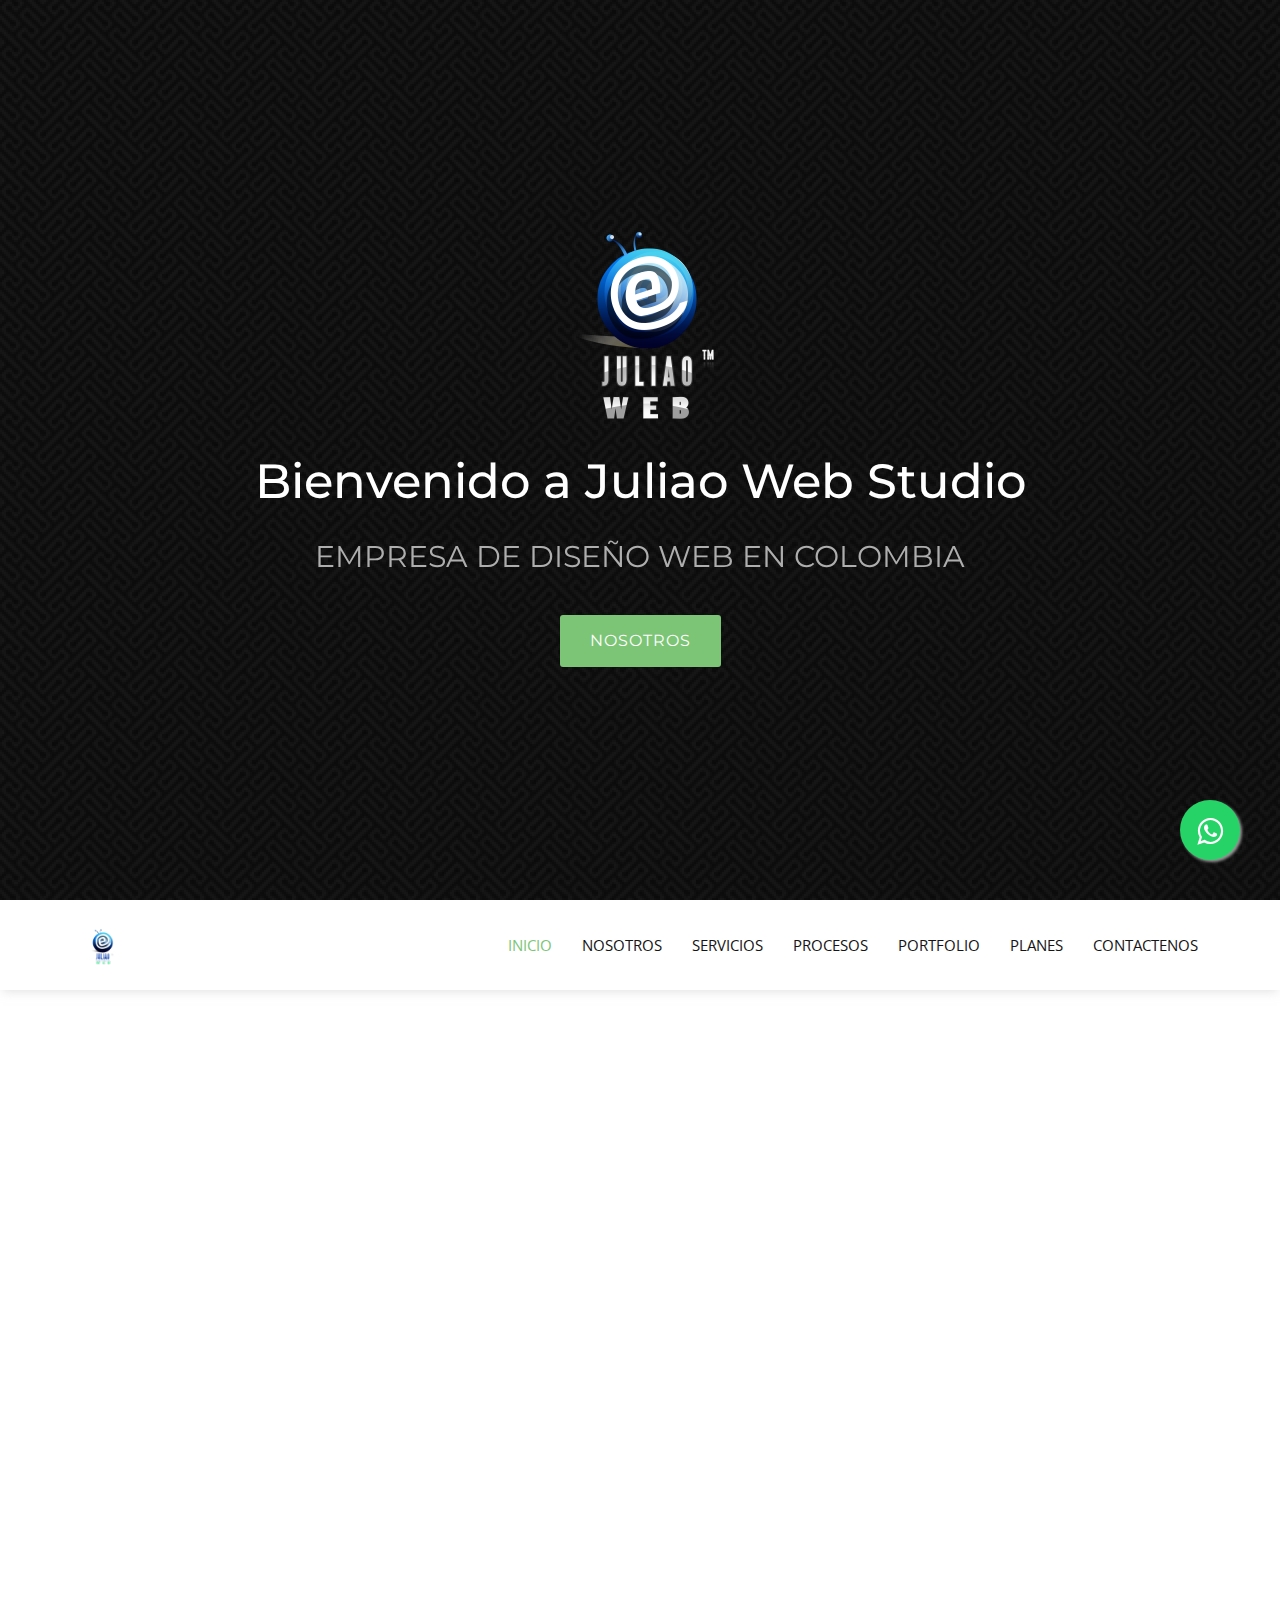
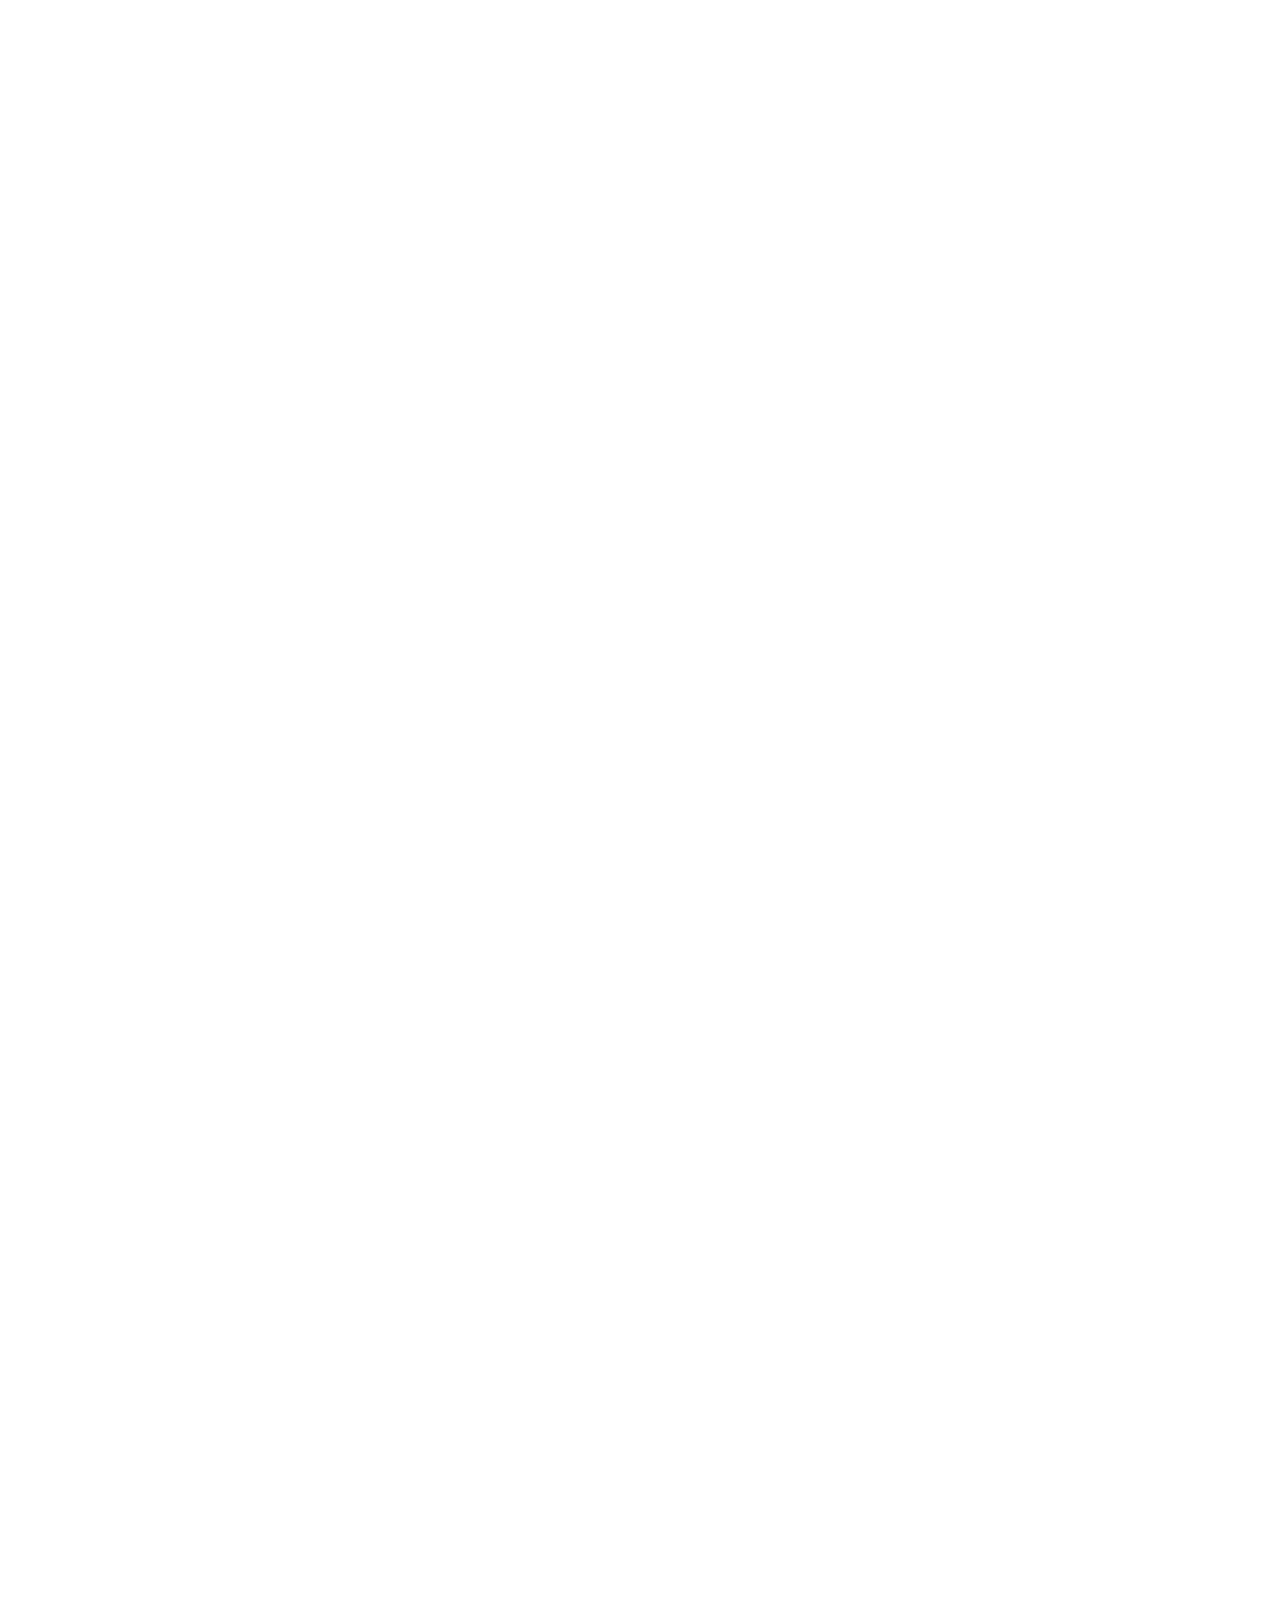
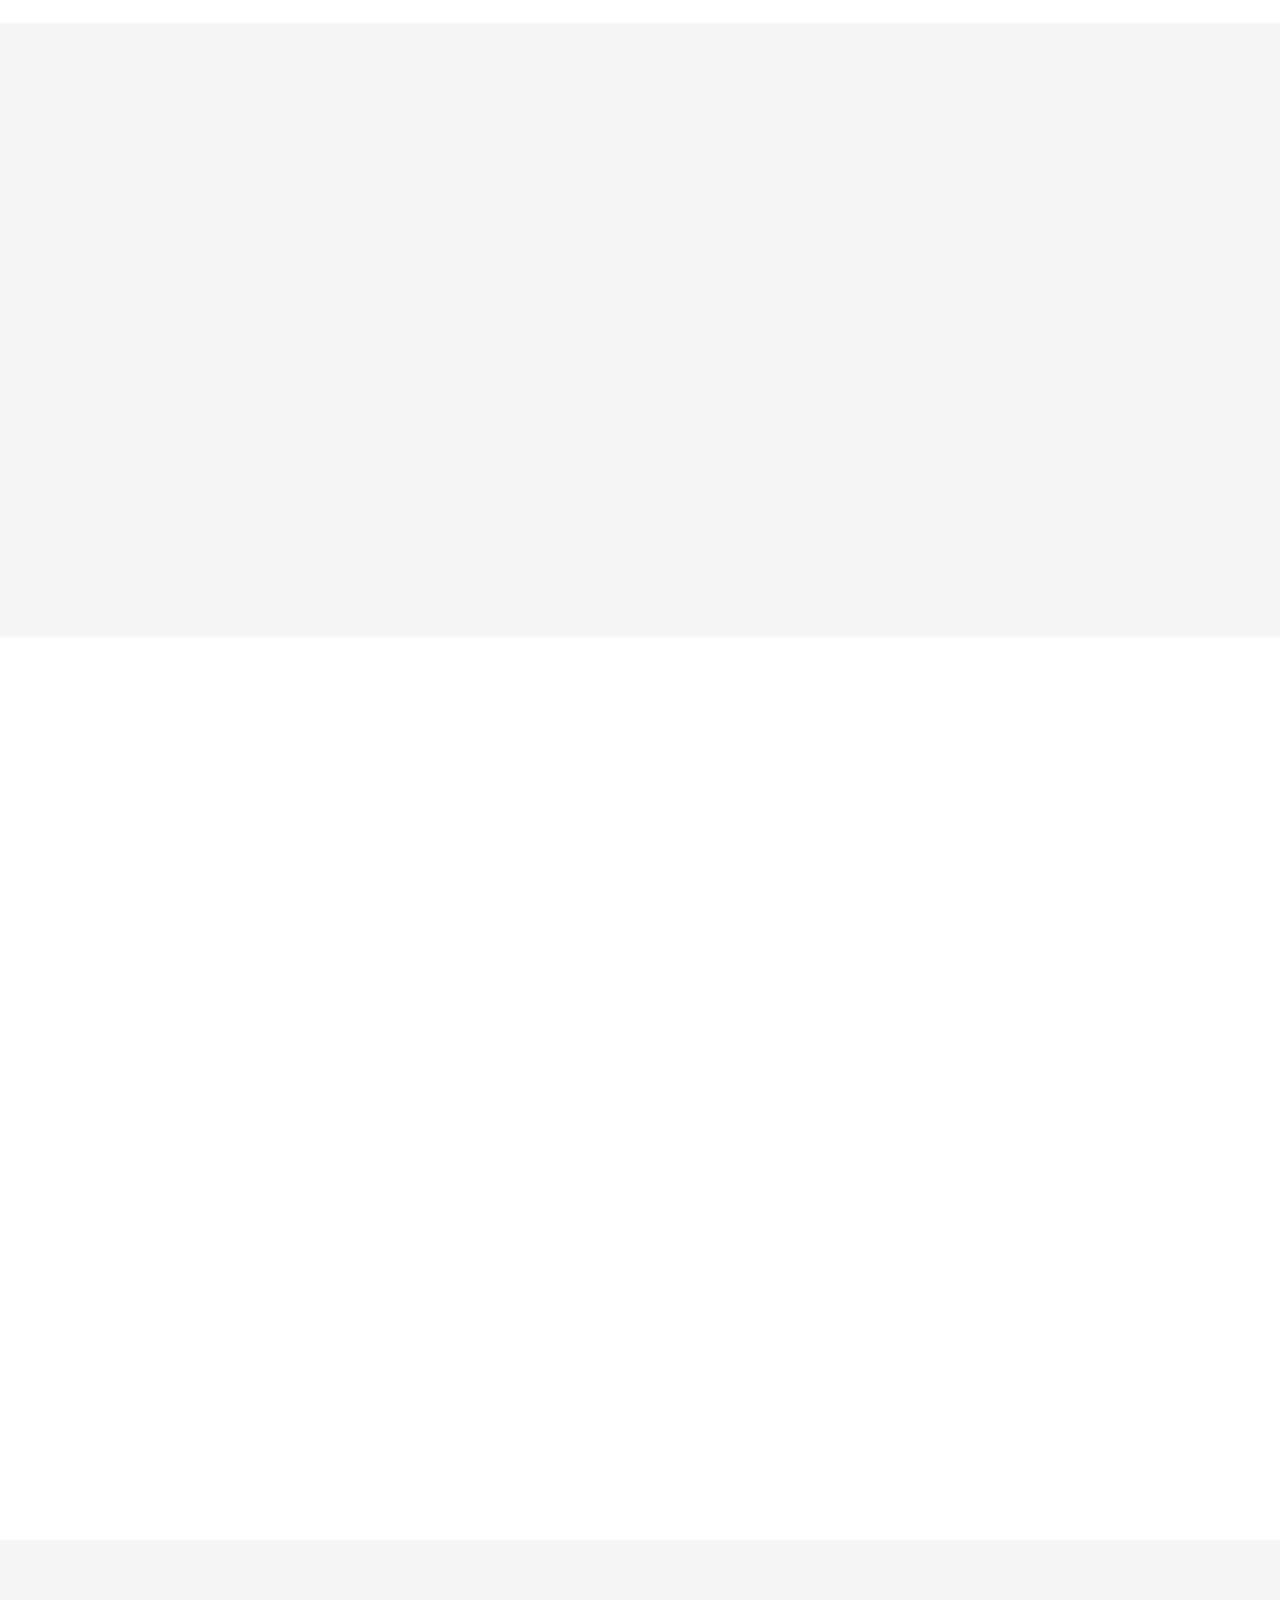
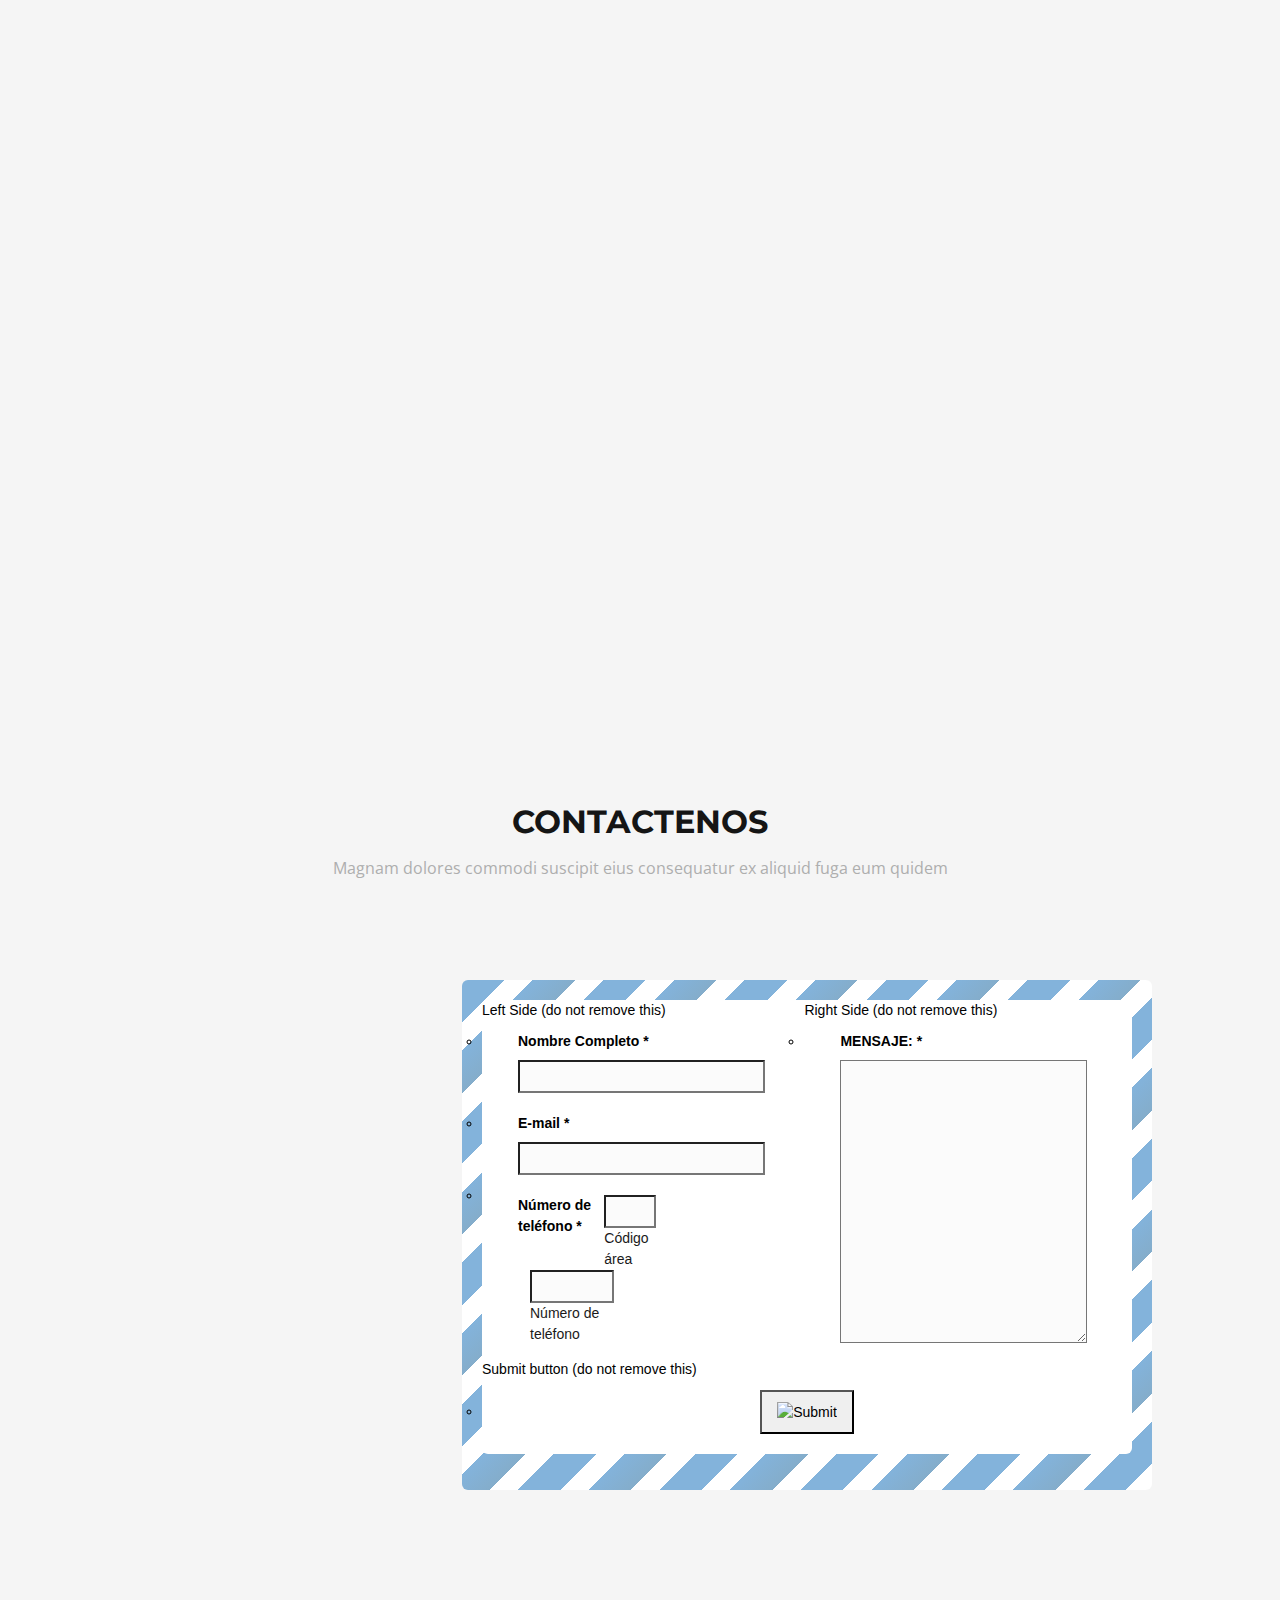
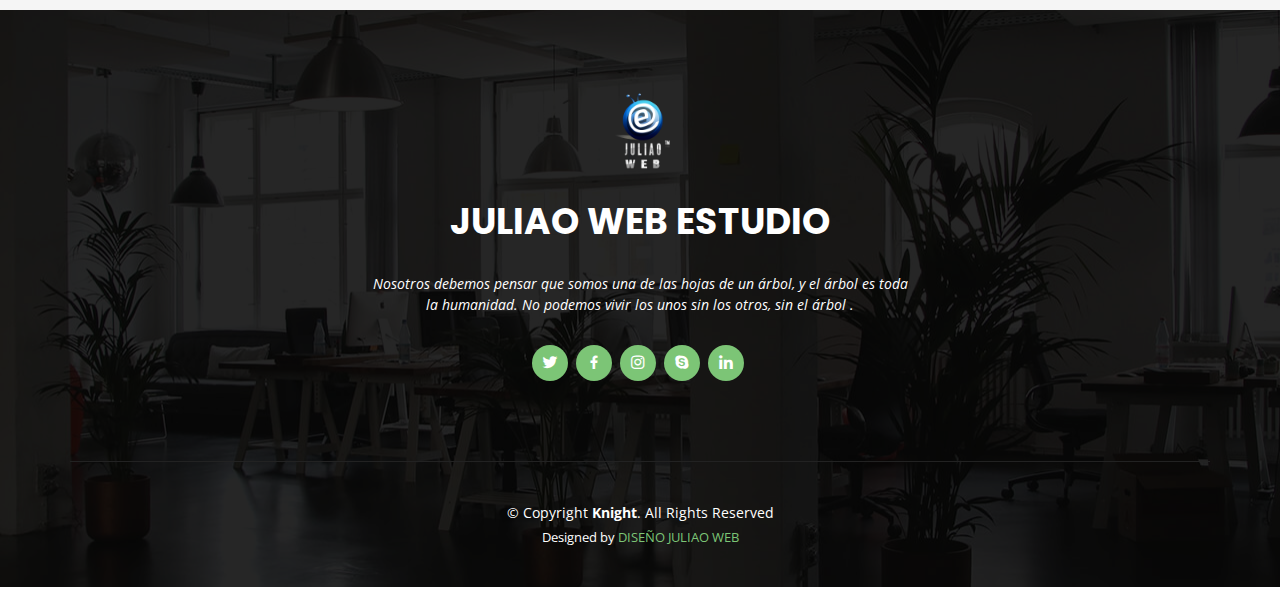
==== html5up/index.html @ b4344634 "assaa" ====
<!DOCTYPE html>
<html lang="en">

<head>
  <meta charset="utf-8">
  <meta content="width=device-width, initial-scale=1.0" name="viewport">
  <script data-cfasync="false" data-pagespeed-no-defer>//<![CDATA[
    var gtm4wp_datalayer_name = "dataLayer";
    var dataLayer = dataLayer || [];
  //]]>
  </script>

<link rel = “alternate” href = “https://juliaoweb.com/” hreflang = “es-co” />
<link rel=”stylesheet” href=”https://cdn-uicons.flaticon.com/uicons-regular-rounded/css/uicons-regular-rounded.css”>



<title> ✅ Diseño Web | JULIAO WEB - Paginas web A Su Medida  ✅ ▷ ☎ 3166980307 </title>
  

<meta name="description" content="Diseño web en Bogotá, tiedas virtuales ,faciles de usar ✅. ▷ ☎ 3166980307. diseños exclusivos." />

 <link rel="canonical" href="https://juliaoweb.com/" />
<meta property="og:locale" content="es_ES" />
<meta property="og:type" content="website" />
<meta property="og:title" content="Diseño de paginas web Colombia " />
<meta property="og:description" content="Diseño web en Bogotá, tiedas virtuales ,faciles de usar ✅. ▷ ☎ 3166980307. diseños exclusivos." />
<meta property="og:url" content="https://juliaoweb.com/ />
<meta property="og:site_name" content="JULIAO WEB - diseño web, paginas web en Colombia y Bogotá" />
<meta property="article:publisher" content="https://www.facebook.com/juliaoweb" />
<meta property="article:modified_time" content="2020-08-25T02:07:32+00:00" />
<meta property="og:image" content="https://http2.mlstatic.com/paginas-web-economicas-a-150000-D_NQ_NP_650194-MCO44948561247_022021-F.jpg" />
<meta property="og:image:width" content="1200" />
<meta property="og:image:height" content="642" />
<meta name="twitter:card" content="summary" />
<meta name="twitter:site" content="@juliaoweb" />
<meta name="twitter:label1" content="Tiempo de lectura">
<meta name="twitter:data1" content="10 minutos">
<meta name="robots" content="Index">
<meta name="robots" content="follow">

<link rel='shortlink' href='https://juliaoweb.com/' />


  <meta name="keywords" content="diseño web,seo,juliao,webs economicas, web barata, webseconomicas, webbarata, webs presenciales, webspresenciales.com, web presencial, webpresencial, paginas web economicas, paginas web economicas, web presenciales, páginas web gratis, diseño paginas web economicas, diseñopaginaswebeconomicas, disenopaginaswebeconomicas"


  <!-- Favicons -->
  <link href="assets/img/favicon.png" rel="icon">
  <link href="assets/img/apple-touch-icon.png" rel="apple-touch-icon">

  <!-- Google Fonts -->
  <link href="https://fonts.googleapis.com/css?family=Open+Sans:300,300i,400,400i,600,600i,700,700i|Montserrat:300,300i,400,400i,500,500i,600,600i,700,700i|Poppins:300,300i,400,400i,500,500i,600,600i,700,700i" rel="stylesheet">

  <!-- Vendor CSS Files -->
  <link href="assets/vendor/aos/aos.css" rel="stylesheet">
  <link href="assets/vendor/bootstrap/css/bootstrap.min.css" rel="stylesheet">
  <link href="assets/vendor/bootstrap-icons/bootstrap-icons.css" rel="stylesheet">
  <link href="assets/vendor/boxicons/css/boxicons.min.css" rel="stylesheet">
  <link href="assets/vendor/glightbox/css/glightbox.min.css" rel="stylesheet">
  <link href="assets/vendor/swiper/swiper-bundle.min.css" rel="stylesheet">
  <link rel=”stylesheet” href=”https://cdn-uicons.flaticon.com/uicons-regular-rounded/css/uicons-regular-rounded.css”>
  

  <!-- Template Main CSS File -->
  <link href="assets/css/style.css" rel="stylesheet">


  <!-- =======================================================
  * Template Name: Knight - v4.1.0
  * Template URL: https://bootstrapmade.com/knight-free-bootstrap-theme/
  * Author: BootstrapMade.com
  * License: https://bootstrapmade.com/license/
  ======================================================== -->

  <script async data-id="77121" src="https://cdn.widgetwhats.com/script.min.js"></script>
</head>

<body>

  <!-- ======= Hero Section ======= -->
  <section id="hero">
    <div class="hero-container">
      <a href="index.html" class="hero-logo" data-aos="zoom-in"><img src="assets/img/hero-logo.png" alt=""></a>

      
      <h1 data-aos="zoom-in">
        <head>Bienvenido a Juliao Web Studio </head>
        </h1>
      <h2 data-aos="fade-up"  style="font-size: 30px;">Empresa  de Diseño Web en colombia  </h2>

     
      <a data-aos="fade-up" data-aos-delay="200" href="#nosotros" class="btn-get-started scrollto">NOSOTROS</a>
    </div>



  </section><!-- End Hero -->

  <!-- ======= Header ======= -->
  <header id="header" class="d-flex align-items-center">
    <div class="container d-flex align-items-center justify-content-between">

      <div class="logo">
        <a href="index.html"><img src="assets/img/logo.png" alt="" class="img-fluid"></a>
      </div>

      <nav id="navbar" class="navbar">
        <ul>
          <li><a class="nav-link scrollto active" href="#hero">Inicio</a></li>
          <li><a class="nav-link scrollto" href="#nosotros">Nosotros</a></li>
          <li><a class="nav-link scrollto" href="#servicios">Servicios</a></li>
          <li><a class="nav-link scrollto" href="#procesosypreguntas">Procesos</a></li>
          <li><a class="nav-link scrollto " href="#portfolio">Portfolio</a></li>
                    <li><a class="nav-link scrollto" href="#planes">Planes</a></li>
          <li><a class="nav-link scrollto" href="#contactenos">Contactenos</a></li>
        </ul>
        <i class="bi bi-list mobile-nav-toggle"></i>
      </nav><!-- .navbar -->

    </div>
  </header><!-- End Header -->

  <main id="main">

    <!-- ======= About Us Section ======= -->
    <section id="nosotros" class="about">
      <div class="container">

        <div class="section-title" data-aos="fade-up">
          <h2>NOSOTROS</h2>
          <p>Juliao Web busca lo mejor de los clientes trabajando de la mano con elpara cumplir un objetvo  </p>
        </div>

        <div class="row">
          <div class="col-lg-6" data-aos="fade-right">
            <div class="image">
              <img src="assets/img/about.jpg" class="img-fluid" alt="">
            </div>
          </div>
          <div class="col-lg-6" data-aos="fade-left">
            <div class="content pt-4 pt-lg-0 pl-0 pl-lg-3 ">
              <h3>Buscamos los mejores  valores  coporatvios a nivel global consiguiendo los mejores  proyectos</h3>
              <p class="fst-italic">
                Nos enfocamos en mejorar nuestra precencia en internet con los mejores  proyectos.
              
              </p>
              <ul>
                <li><i class="bx bx-check-double"></i> Efectividad en motores de busqueda.</li>
                <li><i class="bx bx-check-double"></i> Diseños Limpios con mejor velocidad de  carga.</li>
                <li><i class="bx bx-check-double"></i> Trabajamos con los mejores provedores de  hosting para garantizar el funcionamiento de la paginá.</li>
              </ul>
              <p>
                Nuestro enfoque es diseñar, desarrollar y mantener sitios web de alto impacto, que generen clientes potenciales, vendan productos y cuenten historias.
              </p>
            </div>
          </div>
        </div>

      </div>
    </section><!-- End About Us Section -->

    <!-- ======= Services Section ======= -->
    <section id="servicios" class="services">
      <div class="container">

        <div class="section-title" data-aos="fade-up">
          <h2>SERVICIOS</h2>
          <p>CON IMAGINA LA WEB OBTENDRÁS LA MEJOR ASESORÍA Y ACOMPAÑAMIENTO QUE PUEDAS NECESITAR DE LA MANO DE EXPERTOS QUE HARÁN QUE TUS METAS SEAN ALCANZABLES.</p>
        </div>

        <div class="row">
          <div class="col-lg-6 order-2 order-lg-1">
            <div class="icon-box mt-5 mt-lg-0" data-aos="fade-up">
              <i class="bx bx-receipt"></i>
              <h4>DISEÑO WEB</h4>
              <p>Creamos experiencias de usuario memorables al producir diseños web exclusivos, personalizados, guiados por tu estilo de marca y personalidad, con las últimas tendencias visuales y técnicas, te garantizamos la adecuada inserción en los medios digitales.</p>
            </div>
            <div class="icon-box mt-5" data-aos="fade-up" data-aos-delay="100">
              <i class="bx bx-cube-alt"></i>
              <h4>TIENDAS ONLINE</h4>
              <p>Generamos Resultados = Ventas.
                Desde el diseño hasta la implementación y la plataforma, crearemos una estrategia para el éxito desarrollando tu tienda online para que los usuarios descubran, interactúen y compren.</p>
            </div>
            <div class="icon-box mt-5" data-aos="fade-up" data-aos-delay="200">
              <i class="bx bx-images"></i>
              <h4>WORDPRESS</h4>
              <p>Somos EXPERTOS en WordPress y podemos dar solución a tus necesidades en asesoría,actualizaciones y mantenimiento de alto nivel para clientes, profesionales y agencias. Contrata nuestro servicio .</p>
            </div>
            <div class="icon-box mt-5" data-aos="fade-up" data-aos-delay="300">
              <i class="bx bx-shield"></i>
              <h4>MARKETING</h4>
              <p>Una estrategia integral de marketing digital le permite capturar, captar y convertir a tu público objetivo en tiempo real. Trabajamos contigo para definir y alcanzar tus objetivos comerciales con estrategias de vanguardia en múltiples canale</p>
            </div>
          </div>
          <div class="image col-lg-6 order-1 order-lg-2" style='background-image: url("assets/img/services.jpg");' data-aos="fade-left" data-aos-delay="100"></div>
        </div>

      </div>
    </section><!-- End Services Section -->

    <div  id="procesosypreguntas" class="section-title" data-aos="fade-up">
      <h2>CONOCE     NUESTRO PROCESO</h2>
      <p>CON JULIAO WEB  OBTENDRÁS LA MEJOR ASESORÍA Y ACOMPAÑAMIENTO QUE PUEDAS NECESITAR DE LA MANO DE EXPERTOS QUE HARÁN QUE TUS METAS SEAN ALCANZABLES.</p>
    </div>

    <!-- ======= Featured Section ======= -->
    <section id="featured" class="featured">
      <div class="container">

        <div class="row">
          <div class="col-lg-6" data-aos="fade-right">
            <div class="tab-content">
              <div class="tab-pane active show" id="tab-1">
                <figure>
                  <img src="assets/img/featured-1.png" alt="" class="img-fluid">
                </figure>
              </div>
              <div class="tab-pane" id="tab-2">
                <figure>
                  <img src="assets/img/featured-2.png" alt="" class="img-fluid">
                </figure>
              </div>
              <div class="tab-pane" id="tab-3">
                <figure>
                  <img src="assets/img/featured-3.png" alt="" class="img-fluid">
                </figure>
              </div>
              <div class="tab-pane" id="tab-4">
                <figure>
                  <img src="assets/img/featured-4.png" alt="" class="img-fluid">
                </figure>
              </div>
            </div>
          </div>
          <div class="col-lg-6 mt-4 mt-lg-0" data-aos="fade-left">
            <ul class="nav nav-tabs flex-column">
              <li class="nav-item">
                <a class="nav-link active show" data-bs-toggle="tab" href="#tab-1">
                  <h4>ESTRATEGIA</h4>
                  <p>Cada gran proyecto comienza con una estrategia clara y planificada</p>
                </a>
              </li>
              <li class="nav-item mt-2">
                <a class="nav-link" data-bs-toggle="tab" href="#tab-2">
                  <h4>CONTENIDO</h4>
                  <p>Tu manera de decirlo es como tus clientes lo van a sentir.</p>
                </a>
              </li>
              <li class="nav-item mt-2">
                <a class="nav-link" data-bs-toggle="tab" href="#tab-3">
                  <h4>DISEÑO DE INTERFAZ</h4>
                  <p>No solo es una cara bonita, es que tus visitantes vivan una experiencia.</p>
                </a>
              </li>
              <li class="nav-item mt-2">
                <a class="nav-link" data-bs-toggle="tab" href="#tab-4">
                  <h4>DESARROLLO</h4>
                  <p>Un complemento de beneficios que aportan valor a tu proyecto</p>
                </a>
              </li>
            </ul>
          </div>
        </div>

      </div>
    </section><!-- End Featured Section -->

    <!-- ======= Why Us Section ======= -->
    <section id="procesosypreguntas" class="why-us">
      <div class="container-fluid">

        <div class="row">

          <div class="col-lg-7 order-2 order-lg-1 d-flex flex-column justify-content-center align-items-stretch">

            <div class="content" data-aos="fade-up">
              <h3>Aca te aclaramos  dudas y respuestas que tengas </br><strong>Somos las nueva alternativa WEB</strong></h3>
             
            </div>

            <div class="accordion-list">
              <ul>
                <li data-aos="fade-up" data-aos-delay="100">
                  <a data-bs-toggle="collapse" class="collapse" data-bs-target="#accordion-list-1"><span>01</span> Mi pagina estaria todo el tiempo al aire? <i class="bx bx-chevron-down icon-show"></i><i class="bx bx-chevron-up icon-close"></i></a>
                  <div id="accordion-list-1" class="collapse show" data-bs-parent=".accordion-list">
                    <p>
                      Claro con un hosting rosbusto  y con buena velocidad se mantieene al aire sin perdida de informacion y carga rapidas por que son estructurados en discos de estado solidos SSD.
                    </p>
                  </div>
                </li>

                <li data-aos="fade-up" data-aos-delay="200">
                  <a data-bs-toggle="collapse" data-bs-target="#accordion-list-2" class="collapsed"><span>02</span> Tiempos de entrega  de un proyecto web? <i class="bx bx-chevron-down icon-show"></i><i class="bx bx-chevron-up icon-close"></i></a>
                  <div id="accordion-list-2" class="collapse" data-bs-parent=".accordion-list">
                    <p>
                      Dependiendo del tipo de proyecto se  trabaja y se da un tiempo estimado de 15 dias para dejarlo trabajando al 100%. y que el cliente quede satisfecho.
                    </p>
                  </div>
                </li>

                <li data-aos="fade-up" data-aos-delay="300">
                  <a data-bs-toggle="collapse" data-bs-target="#accordion-list-3" class="collapsed"><span>03</span> Como vienen los paquetes que ofrecen ?<i class="bx bx-chevron-down icon-show"></i><i class="bx bx-chevron-up icon-close"></i></a>
                  <div id="accordion-list-3" class="collapse" data-bs-parent=".accordion-list">
                    <p>
                     Nuestros paquetes vien con dominio,hositng,correo coporativo incliuido por un año con nosotros.                    </p>
                  </div>
                </li>

              </ul>
            </div>

          </div>

          <div class="col-lg-5 order-1 order-lg-2 align-items-stretch video-box" style='background-image: url("assets/img/why-us.jpg");' data-aos="zoom-in">
            <a href="#" class="venobox play-btn mb-4" data-vbtype="video" data-autoplay="true"></a>
          </div>

        </div>

      </div>
    </section><!-- End Why Us Section -->

    <!-- ======= Portfolio Section ======= -->
    <section id="portfolio" class="portfolio">
      <div class="container">

        <div class="section-title" data-aos="fade-up">
          <h2>Portafolio</h2>
          <p>Tenemos los  mejores proyectos web para que veas nuestro trabajo.</p>
        </div>

        <div class="row" data-aos="fade-up" data-aos-delay="100">
          <div class="col-lg-12 d-flex justify-content-center">
            <ul id="portfolio-flters">
              <li data-filter="*" class="filter-active">All</li>
              <li data-filter=".filter-web">Web</li>
                            
            </ul>
          </div>
        </div>

        <div class="row portfolio-container" data-aos="fade-up" data-aos-delay="200">

          <div class="col-lg-4 col-md-6 portfolio-item filter-web">
            <div class="portfolio-wrap">
              <img src="assets/img/portfolio/Screenshot_1.jpg" class="img-fluid" alt="">
              <div class="portfolio-info">
                <h4>BTU SOLUCIONES</h4>
                <p>WEBSITE</p>
                <div class="portfolio-links">
                  <a href="assets/img/portfolio/Screenshot_1.jpg"" data-gallery="portfolioGallery" class="portfolio-lightbox" title="btu soluciones"><i class="bx bx-plus"></i></a>
                  <a href="http://btusoluciones.com/"  title="More Details" target="_blank" ><i class="bx bx-link"></i></a>
                </div>
              </div>
            </div>
          </div>

          <div class="col-lg-4 col-md-6 portfolio-item filter-web">
            <div class="portfolio-wrap">
              <img src="assets/img/portfolio/portfolio-2.jpg" class="img-fluid" alt="">
              <div class="portfolio-info">
                <h4>VIGILANCIA Y SEGRURIDAD CRONOS</h4>
                <p>Web</p>
                <div class="portfolio-links">
                  <a href="assets/img/portfolio/portfolio-2.jpg" data-gallery="portfolioGallery" class="portfolio-lightbox" title="seguridad cronos"><i class="bx bx-plus"></i></a>
                  <a href="https://www.seguridadsvc.com/" title="More Details" target="_blank"><i class="bx bx-link"></i></a>
                </div>
              </div>
            </div>
          </div>

          <div class="col-lg-4 col-md-6 portfolio-item filter-web">
            <div class="portfolio-wrap">
              <img src="assets/img/portfolio/portfolio-3.jpg" class="img-fluid" alt="">
              <div class="portfolio-info">
                <h4>Periodico Cundinamrca al dia</h4>
                <p>WEB</p>
                <div class="portfolio-links">
                  <a href="assets/img/portfolio/portfolio-3.jpg" data-gallery="portfolioGallery" class="portfolio-lightbox" title="Cundinamarca al dia"><i class="bx bx-plus"></i></a>
                  <a href="https://www.periodicocundinamarcaaldia.com.co/" title="More Details" target="__blank"><i class="bx bx-link"></i></a>
                </div>
              </div>
            </div>
          </div>

          <div class="col-lg-4 col-md-6 portfolio-item filter-web">
            <div class="portfolio-wrap">
              <img src="assets/img/portfolio/portfolio-4.jpg" class="img-fluid" alt="">
              <div class="portfolio-info">
                <h4>OASIS  RADIO </h4>
                <p>RADIO</p>
                <div class="portfolio-links">
                  <a href="assets/img/portfolio/portfolio-4.jpg" data-gallery="portfolioGallery" class="portfolio-lightbox" title="Card 2"><i class="bx bx-plus"></i></a>
                  <a href="https://oasisradio.tk/023/" title="oASIS"><i class="bx bx-link" target="__blank" ></i></a>
                </div>
              </div>
            </div>
          </div>

          <div class="col-lg-4 col-md-6 portfolio-item filter-web">
            <div class="portfolio-wrap">
              <img src="assets/img/portfolio/portfolio-5.jpg" class="img-fluid" alt="">
              <div class="portfolio-info">
                <h4>Web 2</h4>
                <p>Web</p>
                <div class="portfolio-links">
                  <a href="assets/img/portfolio/portfolio-5.jpg" data-gallery="portfolioGallery" class="portfolio-lightbox" title="Web 2"><i class="bx bx-plus"></i></a>
                  <a href="https://peopletoursryr.com.co/" title="peopletoursryr" target="__blank" ><i class="bx bx-link"></i></a>
                </div>
              </div>
            </div>
          </div>

          <div class="col-lg-4 col-md-6 portfolio-item filter-web">
            <div class="portfolio-wrap">
              <img src="assets/img/portfolio/portfolio-6.jpg" class="img-fluid" alt="">
              <div class="portfolio-info">
                <h4>BACATA STEREO</h4>
                <p>BACATA STEREOP</p>
                <div class="portfolio-links">
                  <a href="assets/img/portfolio/portfolio-6.jpg" data-gallery="portfolioGallery" class="portfolio-lightbox" title="App 3"><i class="bx bx-plus"></i></a>
                  <a href="http://bacatastereo.co/" title="BACATA  target="__blank"   ><i class="bx bx-link"></i></a>
                </div>
              </div>
            </div>
          </div>



        </div>

      </div>
    </section><!-- End Portfolio Section -->

 

    <!-- ======= Clients Section ======= -->
    <section id="clients" class="clients">
      <div class="container">

        <div class="row">

          <div class="col-lg-2 col-md-4 col-6" data-aos="zoom-in">
            <img src="assets/img/clients/client-1.png" class="img-fluid" alt="">
          </div>

          <div class="col-lg-2 col-md-4 col-6" data-aos="zoom-in" data-aos-delay="100">
            <img src="assets/img/clients/client-2.png" class="img-fluid" alt="">
          </div>

          <div class="col-lg-2 col-md-4 col-6" data-aos="zoom-in" data-aos-delay="200">
            <img src="assets/img/clients/client-3.png" class="img-fluid" alt="">
          </div>

          <div class="col-lg-2 col-md-4 col-6" data-aos="zoom-in" data-aos-delay="300">
            <img src="assets/img/clients/client-4.png" class="img-fluid" alt="">
          </div>

          <div class="col-lg-2 col-md-4 col-6" data-aos="zoom-in" data-aos-delay="400">
            <img src="assets/img/clients/client-5.png" class="img-fluid" alt="">
          </div>

          <div class="col-lg-2 col-md-4 col-6" data-aos="zoom-in" data-aos-delay="500">
            <img src="assets/img/clients/client-6.png" class="img-fluid" alt="">
          </div>

        </div>

      </div>
    </section><!-- End Clients Section -->



    <!-- ======= Pricing Section ======= -->
    <section id="planes" class="pricing section-bg">
      <div class="container">

        <div class="section-title" data-aos="fade-up">
          <h2>Planes</h2>
          <p>Manejamos gran variedad de  Planes </p>
        </div>

        <div class="row">

          <div class="col-lg-4 col-md-6">
            <div class="box" data-aos="zoom-in" data-aos-delay="100">
              <h3>LANDING PAGE
              </h3>
              <h4><sup>$</sup>120.000</h4>
              <ul>
                <li>LA TENES LISTA EN 5 DIAS HÁBILES
                </li>
                <img style="align-items: center;" src="\assets\img/Screenshot_2.jpg"/>
                               
                         </ul>
              <div class="btn-wrap">
                <a href="https://api.whatsapp.com/send?phone=573166980307&text=%E2%9C%8BHOLA%20DESEO%20MAS%20INFORMACION%20SOBRE%20EL%20PLAN%20LADING%20PAGE%20GRACIAS%20MI%20NOMBRE%20ES%20%3A" class="btn-buy">SOLICITAR</a>
              </div>
            </div>
          </div>

          <div class="col-lg-4 col-md-6 mt-4 mt-md-0">
            <div class="box recommended" data-aos="zoom-in">
              <span class="recommended-badge">Recommendada</span>
              <h3>Empresas</h3>
              <h4><sup>$</sup>250.000<span></span></h4>
              <ul>
                <img style="align-items: center;" src="\assets\img/Screenshot_3.jpg"/>
                
              </ul>
              <div class="btn-wrap">
                <a href="https://api.whatsapp.com/send?phone=573166980307&text=Hola%20deseo%20%20%20mas%20informacion%20sobre%20tu%20plan%20de%20empresas%20%20mi%20nombre%20es%20%3A" class="btn-buy">SOLICITAR</a>
              </div>
            </div>
          </div>

          <div class="col-lg-4 col-md-6 mt-4 mt-lg-0">
            <div class="box" data-aos="zoom-in" data-aos-delay="100">
              <h3>Developer</h3>
              <h4><sup>$</sup>29<span> / month</span></h4>
              <ul>
                <li>Aida dere</li>
                <li>Nec feugiat nisl</li>
                <li>Nulla at volutpat dola</li>
                <li>Pharetra massa</li>
                <li>Massa ultricies mi</li>
              </ul>
              <div class="btn-wrap">
                <a href="#" class="btn-buy">Buy Now</a>
              </div>
            </div>
          </div>

        </div>

      </div>
    </section><!-- End Pricing Section -->

    
    <!-- ======= Contact Section ======= -->

    
    <section id="contactenos" class="contact section-bg">
      <div class="container">
        





        <div class="section-title">
          <h2>Contactenos</h2>
          <p>Magnam dolores commodi suscipit eius consequatur ex aliquid fuga eum quidem</p>
        </div>

        <div class="row">

          <div class="col-lg-4">
            <div class="info d-flex flex-column justify-content-center" data-aos="fade-right">
              <div class="address">
                <i class="bi bi-geo-alt"></i>
                <h4>Location:</h4>
                <p>cll 17 f 136 10 ,<br>Fontinbon</p>
              </div>

              <div class="email">
                <i class="bi bi-envelope"></i>
                <h4>Email:</h4>
                <p>julian.juliao1@gmail.com</p>
              </div>

              <div class="phone">
                <i class="bi bi-phone"></i>
                <h4>Llamanos:</h4>
                <p>3166980307</p>
              </div>

            </div>

          </div>

          <div class="col-lg-8 mt-5 mt-lg-0">
            

            <script src="https://cdn.jotfor.ms/static/prototype.forms.js" type="text/javascript"></script>
            <script src="https://cdn.jotfor.ms/static/jotform.forms.js?3.3.24339" type="text/javascript"></script>
            <script type="text/javascript">
              JotForm.init(function(){
            if (window.JotForm && JotForm.accessible) $('input_1').setAttribute('tabindex',0);
            if (window.JotForm && JotForm.accessible) $('input_3').setAttribute('tabindex',0);
            if (window.JotForm && JotForm.accessible) $('input_5').setAttribute('tabindex',0);
              JotForm.newDefaultTheme = false;
              JotForm.extendsNewTheme = false;
              JotForm.newPaymentUIForNewCreatedForms = false;
                  JotForm.highlightInputs = false;
                  JotForm.alterTexts({"alphabetic":"This field can only contain letters","alphanumeric":"This field can only contain letters and numbers.","confirmClearForm":"Are you sure you want to clear the form","confirmEmail":"E-mail does not match","email":"Enter a valid e-mail address","incompleteFields":"Please complete required (*) fields.","lessThan":"Your score should be less than","nextButtonText":"SIGUENTE","numeric":"This field can only contain numeric values","pleaseWait":"Please wait...","prevButtonText":"ANTERIOR","required":"This field is required.","uploadExtensions":"You can only upload following files:","uploadFilesize":"File size cannot be bigger than:"});
              JotForm.clearFieldOnHide="disable";
                /*INIT-END*/
              });
            
               JotForm.prepareCalculationsOnTheFly([null,{"name":"nombreCompleto","qid":"1","text":"Nombre Completo","type":"control_textbox"},{"name":"submit","qid":"2","text":"Submit","type":"control_button"},{"name":"email","qid":"3","text":"E-mail","type":"control_textbox"},null,{"name":"message","qid":"5","text":"Message:","type":"control_textarea"},null,{"name":"leftSide7","qid":"7","text":"Left Side (do not remove this)","type":"control_collapse"},{"name":"rightSide8","qid":"8","text":"Right Side (do not remove this)","type":"control_collapse"},{"name":"submitButton9","qid":"9","text":"Submit button (do not remove this)","type":"control_collapse"},{"name":"numeroDe","qid":"10","text":"Numero de telefono","type":"control_phone"}]);
               setTimeout(function() {
            JotForm.paymentExtrasOnTheFly([null,{"name":"nombreCompleto","qid":"1","text":"Nombre Completo","type":"control_textbox"},{"name":"submit","qid":"2","text":"Submit","type":"control_button"},{"name":"email","qid":"3","text":"E-mail","type":"control_textbox"},null,{"name":"message","qid":"5","text":"Message:","type":"control_textarea"},null,{"name":"leftSide7","qid":"7","text":"Left Side (do not remove this)","type":"control_collapse"},{"name":"rightSide8","qid":"8","text":"Right Side (do not remove this)","type":"control_collapse"},{"name":"submitButton9","qid":"9","text":"Submit button (do not remove this)","type":"control_collapse"},{"name":"numeroDe","qid":"10","text":"Numero de telefono","type":"control_phone"}]);}, 20); 
            </script>
            <link href="https://cdn.jotfor.ms/static/formCss.css?3.3.24339" rel="stylesheet" type="text/css" />
            <link type="text/css" media="print" rel="stylesheet" href="https://cdn.jotfor.ms/css/printForm.css?3.3.24339" />
            <link type="text/css" rel="stylesheet" href="https://cdn.jotfor.ms/css/styles/nova.css?3.3.24339" />
            <link type="text/css" rel="stylesheet" href="https://cdn.jotfor.ms/themes/CSS/566a91c2977cdfcd478b4567.css?themeRevisionID=58c6459d9a11c7136a8b4567"/>
            <link type="text/css" rel="stylesheet" href="https://cdn.jotfor.ms/css/styles/payment/payment_feature.css?3.3.24339" />
            <style type="text/css">
                .form-label-left{
                    width:150px;
                }
                .form-line{
                    padding-top:10px;
                    padding-bottom:10px;
                }
                .form-label-right{
                    width:150px;
                }
                .form-all{
                    width:690px;
                    color:#000000 !important;
                    font-family:"Lucida Grande", "Lucida Sans Unicode", "Lucida Sans", Verdana, sans-serif;
                    font-size:14px;
                }
            </style>
            
            <style type="text/css" id="form-designer-style">
                /* Injected CSS Code */
            .form-all {
              font-family: "Lucida Grande", sans-serif;
            }
            .form-all {
              width: 690px;
            }
            .form-label-left,
            .form-label-right {
              width: 150px;
            }
            .form-label {
              white-space: normal;
            }
            
            .form-label-left {
              display: inline-block;
              white-space: normal;
              float: left;
              text-align: left;
            }
            .form-label-right {
              display: inline-block;
              white-space: normal;
              float: left;
              text-align: right;
            }
            .form-label-top {
              white-space: normal;
              display: block;
              float: none;
              text-align: left;
            }
            .form-radio-item label:before {
              top: 0;
            }
            .form-all {
              font-size: 14px;
            }
            .form-label {
              font-weight: bold;
            }
            .form-checkbox-item label,
            .form-radio-item label {
              font-weight: normal;
            }
            .supernova {
              background-color: #ffffff;
              background-color: #f8f8f8;
            }
            .supernova body {
              background-color: transparent;
            }
            /*
            @width30: (unit(@formWidth, px) + 60px);
            @width60: (unit(@formWidth, px)+ 120px);
            @width90: (unit(@formWidth, px)+ 180px);
            */
            /* | */
            @media screen and (min-width: 480px) {
              .supernova .form-all {
                border: 1px solid #dfdfdf;
                -webkit-box-shadow: 0 3px 9px rgba(0, 0, 0, 0.1);
                -moz-box-shadow: 0 3px 9px rgba(0, 0, 0, 0.1);
                box-shadow: 0 3px 9px rgba(0, 0, 0, 0.1);
              }
            }
            /* | */
            /* | */
            @media screen and (max-width: 480px) {
              .jotform-form {
                padding: 10px 0;
              }
            }
            /* | */
            /* | */
            @media screen and (min-width: 480px) and (max-width: 768px) {
              .jotform-form {
                padding: 30px 0;
              }
            }
            /* | */
            /* | */
            @media screen and (min-width: 480px) and (max-width: 689px) {
              .jotform-form {
                padding: 30px 0;
              }
            }
            /* | */
            /* | */
            @media screen and (min-width: 768px) {
              .jotform-form {
                padding: 60px 0;
              }
            }
            /* | */
            /* | */
            @media screen and (max-width: 689px) {
              .jotform-form {
                padding: 12px;
              }
            }
            /* | */
            .supernova .form-all,
            .form-all {
              background-color: #ffffff;
              border: 1px solid transparent;
            }
            .form-header-group {
              border-color: #e6e6e6;
            }
            .form-matrix-table tr {
              border-color: #e6e6e6;
            }
            .form-matrix-table tr:nth-child(2n) {
              background-color: #f2f2f2;
            }
            .form-all {
              color: #000000;
            }
            .form-header-group .form-header {
              color: #000000;
            }
            .form-header-group .form-subHeader {
              color: #1a1a1a;
            }
            .form-sub-label {
              color: #1a1a1a;
            }
            .form-label-top,
            .form-label-left,
            .form-label-right,
            .form-html {
              color: #000000;
            }
            .form-checkbox-item label,
            .form-radio-item label {
              color: #1a1a1a;
            }
            .form-line.form-line-active {
              -webkit-transition-property: all;
              -moz-transition-property: all;
              -ms-transition-property: all;
              -o-transition-property: all;
              transition-property: all;
              -webkit-transition-duration: 0.3s;
              -moz-transition-duration: 0.3s;
              -ms-transition-duration: 0.3s;
              -o-transition-duration: 0.3s;
              transition-duration: 0.3s;
              -webkit-transition-timing-function: ease;
              -moz-transition-timing-function: ease;
              -ms-transition-timing-function: ease;
              -o-transition-timing-function: ease;
              transition-timing-function: ease;
              background-color: rgba(255, 251, 234, 0);
            }
            /* omer */
            .form-radio-item,
            .form-checkbox-item {
              padding-bottom: 0px !important;
            }
            .form-radio-item:last-child,
            .form-checkbox-item:last-child {
              padding-bottom: 0;
            }
            /* omer */
            .form-single-column .form-checkbox-item,
            .form-single-column .form-radio-item {
              width: 100%;
            }
            .supernova {
              height: 100%;
              background-repeat: no-repeat;
              background-attachment: scroll;
              background-position: center top;
              background-repeat: repeat;
            }
            .supernova {
              background-image: none;
            }
            #stage {
              background-image: none;
            }
            /* | */
            .form-all {
              background-repeat: no-repeat;
              background-attachment: scroll;
              background-position: center top;
              background-repeat: repeat;
            }
            .form-header-group {
              background-repeat: no-repeat;
              background-attachment: scroll;
              background-position: center top;
            }
            .form-line {
              margin-top: 0px;
              margin-bottom: 0px;
            }
            .form-line {
              padding: 10px 36px;
            }
            .form-all {
              -webkit-border-radius: 6px;
              -moz-border-radius: 6px;
              border-radius: 6px;
            }
            .form-section:first-child {
              -webkit-border-radius: 6px 6px 0 0;
              -moz-border-radius: 6px 6px 0 0;
              border-radius: 6px 6px 0 0;
            }
            .form-section:last-child {
              -webkit-border-radius: 0 0 6px 6px;
              -moz-border-radius: 0 0 6px 6px;
              border-radius: 0 0 6px 6px;
            }
            .form-all .qq-upload-button,
            .form-all .form-submit-button,
            .form-all .form-submit-reset,
            .form-all .form-submit-print {
              font-size: 1em;
              padding: 9px 15px;
              font-family: "Lucida Grande", sans-serif;
              font-size: 14px;
              font-weight: normal;
            }
            .form-all .form-pagebreak-back,
            .form-all .form-pagebreak-next {
              font-size: 1em;
              padding: 9px 15px;
              font-family: "Lucida Grande", sans-serif;
              font-size: 14px;
              font-weight: normal;
            }
            /*
            & when ( @buttonFontType = google ) {
              @import (css) "@{buttonFontLink}";
            }
            */
            h2.form-header {
              line-height: 1.618em;
              font-size: 1.714em;
            }
            h2 ~ .form-subHeader {
              line-height: 1.5em;
              font-size: 1.071em;
            }
            .form-header-group {
              text-align: left;
            }
            /*.form-dropdown,
            .form-radio-item,
            .form-checkbox-item,
            .form-radio-other-input,
            .form-checkbox-other-input,*/
            .form-captcha input,
            .form-spinner input,
            .form-error-message {
              padding: 4px 3px 2px 3px;
            }
            .form-header-group {
              font-family: "Lucida Grande", sans-serif;
            }
            .form-section {
              padding: 0px 0px 0px 0px;
            }
            .form-header-group {
              margin: 12px 36px 12px 36px;
            }
            .form-header-group {
              padding: 24px 0px 24px 0px;
            }
            .form-textbox,
            .form-textarea {
              padding: 4px 3px 2px 3px;
            }
            .form-textbox,
            .form-textarea,
            .form-radio-other-input,
            .form-checkbox-other-input,
            .form-captcha input,
            .form-spinner input {
              background-color: #fbfbfb;
            }
            [data-type="control_dropdown"] .form-input,
            [data-type="control_dropdown"] .form-input-wide {
              width: 150px;
            }
            .form-label {
              font-family: "Lucida Grande", sans-serif;
            }
            li[data-type="control_image"] div {
              text-align: left;
            }
            li[data-type="control_image"] img {
              border: none;
              border-width: 0px !important;
              border-style: solid !important;
              border-color: false !important;
            }
            .form-line-column {
              width: auto;
            }
            .form-line-error {
              background-color: #ffffff;
              -webkit-box-shadow: inset 0px 3px 11px -7px #ff3200;
              -moz-box-shadow: inset 0px 3px 11px -7px #ff3200;
              box-shadow: inset 0px 3px 11px -7px #ff3200;
            }
            .form-line-error input:not(#coupon-input),
            .form-line-error textarea,
            .form-line-error .form-validation-error {
              -webkit-transition-property: none;
              -moz-transition-property: none;
              -ms-transition-property: none;
              -o-transition-property: none;
              transition-property: none;
              -webkit-transition-duration: 0.3s;
              -moz-transition-duration: 0.3s;
              -ms-transition-duration: 0.3s;
              -o-transition-duration: 0.3s;
              transition-duration: 0.3s;
              -webkit-transition-timing-function: ease;
              -moz-transition-timing-function: ease;
              -ms-transition-timing-function: ease;
              -o-transition-timing-function: ease;
              transition-timing-function: ease;
              border: 1px solid #fff4f4;
              -moz-box-shadow: 0 0 3px #fff4f4;
              -webkit-box-shadow: 0 0 3px #fff4f4;
              box-shadow: 0 0 3px #fff4f4;
            }
            .form-line-error .form-error-message {
              margin: 0;
              position: absolute;
              color: #fff;
              display: inline-block;
              right: 0;
              font-size: 10px;
              position: absolute!important;
              box-shadow: none;
              top: 0px;
              line-height: 20px;
              color: #FFF;
              background: #ff3200;
              padding: 0px 5px;
              bottom: auto;
              min-width: 105px;
              -webkit-border-radius: 0;
              -moz-border-radius: 0;
              border-radius: 0;
            }
            .form-line-error .form-error-message img,
            .form-line-error .form-error-message .form-error-arrow {
              display: none;
            }
            .ie-8 .form-all {
              margin-top: auto;
              margin-top: initial;
            }
            .ie-8 .form-all:before {
              display: none;
            }
            /* | */
            @media screen and (max-width: 480px), screen and (max-device-width: 768px) and (orientation: portrait), screen and (max-device-width: 415px) and (orientation: landscape) {
              .testOne {
                letter-spacing: 0;
              }
              .jotform-form {
                padding: 12px 0 0 0;
              }
              .form-all {
                border: 0;
                width: 94%!important;
                max-width: initial;
              }
              .form-sub-label-container {
                width: 100%;
                margin: 0;
                margin-right: 0;
                float: left;
                -moz-box-sizing: border-box;
                -webkit-box-sizing: border-box;
                box-sizing: border-box;
              }
              span.form-sub-label-container + span.form-sub-label-container {
                margin-right: 0;
              }
              .form-sub-label {
                white-space: normal;
              }
              .form-address-table td,
              .form-address-table th {
                padding: 0 1px 10px;
              }
              .form-submit-button,
              .form-submit-print,
              .form-submit-reset {
                width: 100%;
                margin-left: 0!important;
              }
              div[id*=at_] {
                font-size: 14px;
                font-weight: 700;
                height: 8px;
                margin-top: 6px;
              }
              .showAutoCalendar {
                width: 20px;
              }
              img.form-image {
                max-width: 100%;
                height: auto;
              }
              .form-matrix-row-headers {
                width: 100%;
                word-break: break-all;
                min-width: 40px;
              }
              .form-collapse-table,
              .form-header-group {
                margin: 0;
              }
              .form-collapse-table {
                height: 100%;
                display: inline-block;
                width: 100%;
              }
              .form-collapse-hidden {
                display: none !important;
              }
              .form-input {
                width: 100%;
              }
              .form-label {
                width: 100% !important;
              }
              .form-label-left,
              .form-label-right {
                display: block;
                float: none;
                text-align: left;
                width: auto!important;
              }
              .form-line,
              .form-line.form-line-column {
                padding: 2% 5%;
                -moz-box-sizing: border-box;
                -webkit-box-sizing: border-box;
                box-sizing: border-box;
              }
              input[type=text],
              input[type=email],
              input[type=tel],
              textarea {
                width: 100%;
                -moz-box-sizing: border-box;
                -webkit-box-sizing: border-box;
                box-sizing: border-box;
                max-width: initial !important;
              }
              .form-dropdown,
              .form-textarea,
              .form-textbox {
                width: 100%!important;
                -moz-box-sizing: border-box;
                -webkit-box-sizing: border-box;
                box-sizing: border-box;
              }
              .form-input,
              .form-input-wide,
              .form-textarea,
              .form-textbox,
              .form-dropdown {
                max-width: initial!important;
              }
              .form-address-city,
              .form-address-line,
              .form-address-postal,
              .form-address-state,
              .form-address-table,
              .form-address-table .form-sub-label-container,
              .form-address-table select,
              .form-input {
                width: 100%;
              }
              div.form-header-group {
                padding: 24px 0px !important;
                margin: 0 12px 2% !important;
                margin-left: 5%!important;
                margin-right: 5%!important;
                -moz-box-sizing: border-box;
                -webkit-box-sizing: border-box;
                box-sizing: border-box;
              }
              div.form-header-group.hasImage img {
                max-width: 100%;
              }
              [data-type="control_button"] {
                margin-bottom: 0 !important;
              }
              [data-type=control_fullname] .form-sub-label-container {
                width: 48%;
              }
              [data-type=control_fullname] .form-sub-label-container:first-child {
                margin-right: 4%;
              }
              [data-type=control_phone] .form-sub-label-container {
                width: 65%;
              }
              [data-type=control_phone] .form-sub-label-container:first-child {
                width: 31%;
                margin-right: 4%;
              }
              [data-type=control_datetime] .form-sub-label-container + .form-sub-label-container,
              [data-type=control_datetime] .form-sub-label-container:first-child {
                width: 27.3%;
                margin-right: 6%;
              }
              [data-type=control_datetime] .form-sub-label-container + .form-sub-label-container + .form-sub-label-container {
                width: 33.3%;
                margin-right: 0;
              }
              [data-type=control_datetime] span + span + span > span:first-child {
                display: block;
                width: 100% !important;
              }
              [data-type=control_birthdate] .form-sub-label-container,
              [data-type=control_datetime] span + span + span > span:first-child + span + span,
              [data-type=control_time] .form-sub-label-container {
                width: 27.3%!important;
                margin-right: 6% !important;
              }
              [data-type=control_birthdate] .form-sub-label-container:last-child,
              [data-type=control_time] .form-sub-label-container:last-child {
                width: 33.3%!important;
                margin-right: 0 !important;
              }
              .form-pagebreak-back-container,
              .form-pagebreak-next-container {
                width: 50% !important;
              }
              .form-pagebreak-back,
              .form-pagebreak-next,
              .form-product-item.hover-product-item {
                width: 100%;
              }
              .form-pagebreak-back-container {
                padding: 0;
                text-align: right;
              }
              .form-pagebreak-next-container {
                padding: 0;
                text-align: left;
              }
              .form-pagebreak {
                margin: 0 auto;
              }
              .form-buttons-wrapper {
                margin: 0!important;
                margin-left: 0!important;
              }
              .form-buttons-wrapper button {
                width: 100%;
              }
              .form-buttons-wrapper .form-submit-print {
                margin: 0 !important;
              }
              table {
                width: 100%!important;
                max-width: initial!important;
              }
              table td + td {
                padding-left: 3%;
              }
              .form-checkbox-item,
              .form-radio-item {
                white-space: normal!important;
              }
              .form-checkbox-item input,
              .form-radio-item input {
                width: auto;
              }
              .form-collapse-table {
                margin: 0 5%;
                display: block;
                zoom: 1;
                width: auto;
              }
              .form-collapse-table:before,
              .form-collapse-table:after {
                display: table;
                content: '';
                line-height: 0;
              }
              .form-collapse-table:after {
                clear: both;
              }
              .fb-like-box {
                width: 98% !important;
              }
              .form-error-message {
                clear: both;
                bottom: -10px;
              }
              .date-separate,
              .phone-separate {
                display: none;
              }
              .custom-field-frame,
              .direct-embed-widgets,
              .signature-pad-wrapper {
                width: 100% !important;
              }
            }
            /* | */
            
            /*PREFERENCES STYLE*/
                .form-all {
                  font-family: Lucida Grande, sans-serif;
                }
                .form-all .qq-upload-button,
                .form-all .form-submit-button,
                .form-all .form-submit-reset,
                .form-all .form-submit-print {
                  font-family: Lucida Grande, sans-serif;
                }
                .form-all .form-pagebreak-back-container,
                .form-all .form-pagebreak-next-container {
                  font-family: Lucida Grande, sans-serif;
                }
                .form-header-group {
                  font-family: Lucida Grande, sans-serif;
                }
                .form-label {
                  font-family: Lucida Grande, sans-serif;
                }
              
                
              
                .form-line {
                  margin-top: 10px 10px 10px 10pxpx;
                  margin-bottom: 10px 10px 10px 10pxpx;
                }
              
                .form-all {
                  max-width: 690px;
                  width: 100%;
                }
              
                .form-label.form-label-left,
                .form-label.form-label-right,
                .form-label.form-label-left.form-label-auto,
                .form-label.form-label-right.form-label-auto {
                  width: 150px;
                }
              
                .form-all {
                  font-size: 14px
                }
                .form-all .qq-upload-button,
                .form-all .qq-upload-button,
                .form-all .form-submit-button,
                .form-all .form-submit-reset,
                .form-all .form-submit-print {
                  font-size: 14px
                }
                .form-all .form-pagebreak-back-container,
                .form-all .form-pagebreak-next-container {
                  font-size: 14px
                }
              
                .supernova .form-all, .form-all {
                  background-color: rgb(255, 255, 255);
                }
              
                .form-all {
                  color: #000000;
                }
                .form-header-group .form-header {
                  color: #000000;
                }
                .form-header-group .form-subHeader {
                  color: #000000;
                }
                .form-label-top,
                .form-label-left,
                .form-label-right,
                .form-html,
                .form-checkbox-item label,
                .form-radio-item label {
                  color: #000000;
                }
                .form-sub-label {
                  color: #1a1a1a;
                }
              
                .supernova {
                  background-color: undefined;
                }
                .supernova body {
                  background: transparent;
                }
              
                .form-textbox,
                .form-textarea,
                .form-dropdown,
                .form-radio-other-input,
                .form-checkbox-other-input,
                .form-captcha input,
                .form-spinner input {
                  background-color: undefined;
                }
              
                .supernova {
                  background-image: none;
                }
                #stage {
                  background-image: none;
                }
              
                .form-all {
                  background-image: none;
                }
              
              .ie-8 .form-all:before { display: none; }
              .ie-8 {
                margin-top: auto;
                margin-top: initial;
              }
              
              /*PREFERENCES STYLE*//*__INSPECT_SEPERATOR__*/
            /*---------------------
            Theme: Blue Mail Theme
            Author: Elton Cris - idarktech@jotform.com
            www.jotform.com
            ----------------------*/
            .form-all {
                -moz-box-sizing : border-box;
                -webkit-box-sizing : border-box;
                box-sizing : border-box;
                background-image : repeating-linear-gradient(135deg, #83b3db 0px, #83b3db 30px, transparent 30px, transparent 50px, #83b3db 50px, #84ADCB 80px, transparent 80px, transparent 100px);
                padding : 20px !important;
                border : none !important;
            }
            
            ul.form-section ul.form-section:first-child,
            ul.form-section ul.form-section:first-child + ul.form-section {
                width : 49%;
                display : inline-block;
                box-sizing : border-box;
                vertical-align : top;
            }
            
            ul.form-section.page-section {
                display : inline-block;
                width : 100%;
                background : #fff;
                border-radius : 6px;
                padding : 0 !important;
            }
            
            .form-all .qq-upload-button, .form-all .form-submit-button, .form-all .form-submit-reset, .form-all .form-submit-print {
                box-shadow : none;
                outline : none;
            }
            
            [data-type="control_head"] {
                padding-bottom : 20px;
            }
            
            /*responsive fields*/
            [data-type="control_textbox"] .form-textbox, 
            [data-type="control_fullname"] .form-textbox,
            [data-type="control_email"] .form-textbox,
            [data-type="control_textarea"] .form-textarea, 
            [data-type="control_dropdown"] .form-dropdown {
                width : 100% !important;
                max-width : none !important;
            }
            
            .form-textbox, .form-textarea, .form-dropdown {
                max-width : none !important;
                box-shadow : none;
                outline : none;
                box-sizing : border-box;
                -webkit-box-sizing : border-box;
                -moz-box-sizing : border-box;
                font-family : inherit;
                padding : 4px;
            }
            
            .form-textarea-limit>span {
                display : block;
            }
            
            [data-type="control_dropdown"] .form-input, 
            [data-type="control_dropdown"] .form-input-wide {
                width : 100%;
            }
            
            .form-input,  .form-input-wide {
                position : relative;
            }
            
            .form-line-error .form-error-message {
                background : rgba(255, 50, 0, 0.48);
            }
            
            /*input focus*/
            .form-line-active input:focus, .form-line-active textarea:focus, .form-line-active select:focus {
                box-shadow : none;
            }
            
            /*reset error*/
            .form-line-error {
                box-shadow : none;
            }
            
            /*input error*/
            .form-line-error input:not(#coupon-input), .form-line-error textarea, .form-line-error select, .form-line-error .form-validation-error {
                border : 1px solid #e15353 !important;
                box-shadow : none !important;
            }
            
            .form-line-active {
                color : inherit !important;
            }
            
            /*responsive content -wide or shrink*/
            .form-label {
                width : 35% !important;
                box-sizing : border-box;
                -webkit-box-sizing : border-box;
                -moz-box-sizing : border-box;
            }
            
            .form-label-top {
                width : 100% !important;
            }
            
            .form-line {
                box-sizing : border-box;
                -webkit-box-sizing : border-box;
                -moz-box-sizing : border-box;
                width : 100%;
            }
            
            .form-checkbox-other-input {
                width : 80% !important;
            }
            
            .form-input {
                width : 65% !important;
                max-width : none !important;
            }
            
            .form-input-wide {
                max-width : none !important;
                display : inline-block;
                width : 100%;
            }
            
            /*single fields with sublabels*/
            [data-type="control_textbox"] .form-input-wide .form-sub-label-container, 
            [data-type="control_fullname"] .form-input-wide .form-sub-label-container,
            [data-type="control_email"] .form-input-wide .form-sub-label-container,
            [data-type="control_textarea"] .form-input-wide .form-sub-label-container, 
            [data-type="control_dropdown"] .form-input-wide .form-sub-label-container,
            [data-type="control_textbox"] .form-input .form-sub-label-container, 
            [data-type="control_fullname"] .form-input .form-sub-label-container,
            [data-type="control_email"] .form-input .form-sub-label-container,
            [data-type="control_textarea"] .form-input .form-sub-label-container, 
            [data-type="control_dropdown"] .form-input .form-sub-label-container {
                width : 100%;
                max-width : none !important;
            }
            
            [data-type="control_dropdown"] .form-input-wide {
                width : 100%;
            }
            
            /*responsive full name*/
            [data-type="control_fullname"] .form-sub-label-container {
                width : 50% !important;
                margin : 0;
                float : left;
                box-sizing : border-box;
            }
            
            [data-type="control_fullname"] .form-label + div .form-sub-label-container {
                display : inline-block;
                padding-right : 5px;
            }
            
            [data-type="control_fullname"] .form-label + div .form-sub-label-container + .form-sub-label-container {
                margin-right : 0;
                padding-right : 0;
                padding-left : 5px;
            }
            
            [data-type="control_fullname"] .form-label + div .form-sub-label-container + .form-sub-label-container {
                margin-right : 0;
                padding-right : 0;
                padding-left : 5px;
            }
            
            [data-type="control_fullname"] .form-label + div .form-sub-label-container + .form-sub-label-container + .form-sub-label-container {
                padding-left : 0;
                padding-right : 5px;
            }
            
            [data-type="control_fullname"] .form-label + div .form-sub-label-container + .form-sub-label-container + .form-sub-label-container + .form-sub-label-container {
                padding-left : 5px;
                padding-right : 0;
            }
            
            [data-type="control_fullname"] .form-label + div .form-sub-label-container + .form-sub-label-container  + .form-sub-label-container + .form-sub-label-container + .form-sub-label-container {
                padding-right : 5px;
                padding-left : 0;
            }
            
            #sublabel_prefix, #sublabel_first, #sublabel_middle {
                /*margin-bottom : 10px;
                */;
            }
            
            /*remove sepatators on date and phone*/
            .phone-separate, .date-separate {
                display : none;
            }
            
            /*responsive phone fields*/
            [data-type="control_phone"] input[name$="[area]"] {
                width : 100%;
            }
            
            [data-type="control_phone"] input[name$="[phone]"] {
                width : 100%;
            }
            
            [data-type="control_phone"] input[name$="[full]"] {
                width : 100%;
            }
            
            [data-type="control_phone"] .form-sub-label-container {
                width : 40%;
                float : left;
                box-sizing : border-box;
                margin-right : 0;
                padding-right : 12px;
            }
            
            /* responsive date time field */
            [data-type="control_datetime"] .form-textbox,
            [data-type="control_datetime"] .form-dropdown {
                width : 100%;
            }
            
            [data-type="control_datetime"] .form-sub-label-container {
                width : 28%;
                padding-left : 4px;
                box-sizing : border-box;
                margin-right : 0;
            }
            
            [data-type="control_datetime"] .form-sub-label-container:first-child {
                padding-left : 0;
            }
            
            [data-type="control_datetime"] .form-sub-label-container:first-child + .form-sub-label-container + .form-sub-label-container {
                padding-right : 0;
            }
            
            [data-type="control_datetime"] .form-sub-label-container:last-child {
                width : auto !important;
            }
            
            .allowTime-container .form-sub-label-container:last-child {
                width : 20% !important;
            }
            
            span.allowTime-container {
                width : 80%;
                padding-top : 14px;
            }
            
            .allowTime-container span.form-sub-label-container {
                width : 35%;
            }
            
            span.allowTime-container .form-dropdown {
                width : 100%;
            }
            
            span.allowTime-container > span:first-child {
                display : none;
            }
            
            span.allowTime-container > span:first-child + span {
                padding-left : 0;
            }
            
            .showAutoCalendar + label {
                display : none;
            }
            
            span.allowTime-container + span {
                padding-top : 14px;
            }
            
            /*calendar lite mode*/
            [data-type="control_datetime"] div[style*="none"] + .form-sub-label-container {
                width : 84%;
                padding-left : 0;
            }
            
            /*responsive phone field*/
            [data-type="control_phone"] .form-sub-label-container + .form-sub-label-container {
                width : 60%;
                margin-right : 0;
                padding-right : 0;
                padding-left : 12px;
            }
            
            /*responsive full address fields*/
            .form-address-city, .form-address-line, .form-address-postal, 
            .form-address-state, .form-address-table, 
            .form-address-table .form-sub-label-container, .form-address-table select {
                width : 100%;
                max-width : 100%;
            }
            
            [data-type="control_address"] input[name$="[city]"],
            [data-type="control_address"] input[name$="[postal]"] {
                width : 90% !important;
            }
            
            [data-type="control_address"] input[name$="[area]"] {
                width : 60%;
            }
            
            /*reset submit button*/
            [data-type="control_button"] {
                background : transparent !important;
                padding-bottom : 20px;
            }
            
            .form-submit-button,
            .form-submit-reset,
            .form-submit-print {
                outline : none;
            }
            
            /*remove other checkbox*/
            .form-checkbox-other, 
            .form-radio-other {
                visibility : hidden !important;
            }
            
            /*shruken fields*/
            .form-line-column {
                width : 50%;
            }
            
            .form-line-column .form-label-top {
                width : 100% !important;
            }
            
            /*fix form builder display*/
            div#stage.form-all {
                max-width : none !important;
                margin-right : 0;
            }
            
            div#stage .form-input {
                width : 64% !important;
            }
            
            /*remove first pagebreak back button*/
            .form-all .page-section:first-child .form-pagebreak .form-pagebreak-back-container {
                display : none !important;
            }
            
            /* responsive pagebreak */
            .form-pagebreak-back-container {
                width : 50% !important;
                text-align : left;
                box-sizing : border-box;
                -webkit-box-sizing : border-box;
                float : left;
            }
            
            .form-pagebreak-next-container {
                width : 50% !important;
                text-align : right;
                box-sizing : border-box;
                -webkit-box-sizing : border-box;
                float : left;
            }
            
            /* radio-checkbox button make border 1px */
            .form-radio-item:not(#foo) label:after,
            .form-radio-item:not(#foo) label:before {
                border-radius : 50%;
            }
            
            .form-checkbox-item:not(#foo) label:after,
            .form-checkbox-item:not(#foo) label:before {
                border-radius : 0;
            }
            
            .form-radio-item:not(#foo) label:before,
            .form-checkbox-item:not(#foo) label:before {
                border-width : 1px;
            }
            
            /*responsive credit card on payment fields*/
            table td + td {
                padding-left : 0;
            }
            
            .form-address-table {
                width : 100%;
            }
            
            [data-type="control_stripe"] .form-address-table,
            [data-type="control_stripe"] .form-address-table .form-textbox,
            [data-type="control_authnet"] .form-address-table,
            [data-type="control_authnet"] .form-address-table .form-textbox,
            #creditCardTable.form-address-table,
            #creditCardTable.form-address-table .form-textbox {
                max-width : none;
            }
            
            [data-type="control_stripe"] .form-address-table td:last-child .form-sub-label-container,
            [data-type="control_authnet"] .form-address-table td:last-child .form-sub-label-container,
            #creditCardTable.form-address-table td:last-child .form-sub-label-container {
                margin-left : 0;
                white-space : normal;
            }
            
            [data-type="control_stripe"] .form-address-table td .form-sub-label-container,
            [data-type="control_authnet"] .form-address-table td .form-sub-label-container,
            #creditCardTable.form-address-table td .form-sub-label-container {
                width : 100%;
            }
            
            [data-type="control_stripe"] .form-address-table .form-textbox,
            [data-type="control_stripe"] .form-address-table .form-dropdown,
            [data-type="control_authnet"] .form-address-table .form-textbox,
            [data-type="control_authnet"] .form-address-table .form-dropdown,
            #creditCardTable.form-address-table .form-textbox,
            #creditCardTable.form-address-table .form-dropdown {
                width : 100%;
                visibility : visible;
            }
            
            [data-type="control_stripe"] .form-address-table tbody > tr:first-child + tr td:first-child span,
            [data-type="control_authnet"] .form-address-table tbody > tr:first-child + tr td:first-child span,
            #creditCardTable.form-address-table tbody > tr:first-child + tr td:first-child span {
                margin : 0;
                padding-right : 6px;
                box-sizing : border-box;
                -webkit-box-sizing : border-box;
            }
            
            [data-type="control_stripe"] .form-address-table tbody > tr:first-child + tr td:first-child + td span,
            [data-type="control_authnet"] .form-address-table tbody > tr:first-child + tr td:first-child + td span,
            #creditCardTable.form-address-table tbody > tr:first-child + tr td:first-child + td span {
                margin : 0;
                padding-left : 6px;
                box-sizing : border-box;
                -webkit-box-sizing : border-box;
            }
            
            [data-type="control_stripe"] .form-address-table tbody > tr:first-child + tr +tr td:first-child span,
            [data-type="control_stripe"] .form-address-table tbody > tr:first-child + tr +tr+tr td:first-child span,
            [data-type="control_authnet"] .form-address-table tbody > tr:first-child + tr +tr td:first-child span,
            [data-type="control_authnet"] .form-address-table tbody > tr:first-child + tr +tr+tr td:first-child span,
            #creditCardTable.form-address-table tbody > tr:first-child + tr +tr td:first-child span,
            #creditCardTable.form-address-table tbody > tr:first-child + tr +tr+tr td:first-child span {
                margin : 0;
                padding-right : 6px;
                width : 50% !important;
                visibility : hidden;
                float : left;
                box-sizing : border-box;
                -webkit-box-sizing : border-box;
            }
            
            [data-type="control_stripe"] .form-address-table tbody > tr:first-child + tr +tr td:first-child span + span,
            [data-type="control_stripe"] .form-address-table tbody > tr:first-child + tr +tr+tr td:first-child span + span,
            [data-type="control_authnet"] .form-address-table tbody > tr:first-child + tr +tr td:first-child span + span,
            [data-type="control_authnet"] .form-address-table tbody > tr:first-child + tr +tr+tr td:first-child span + span,
            #creditCardTable.form-address-table tbody > tr:first-child + tr +tr td:first-child span + span,
            #creditCardTable.form-address-table tbody > tr:first-child + tr +tr+tr td:first-child span + span {
                margin : 0;
                padding-top : 0 !important;
                padding-right : 0;
                padding-left : 6px;
                width : 50% !important;
                box-sizing : border-box;
                -webkit-box-sizing : border-box;
            }
            
            .cc_ccv {
                width : 100% !important;
            }
            
            [data-type="control_stripe"] .form-address-table .form-sub-label,
            [data-type="control_authnet"] .form-address-table .form-sub-label,
            #creditCardTable.form-address-table .form-sub-label {
                visibility : visible;
            }
            
            /*cc fix city state, country */
            [data-type="control_stripe"] .form-address-table td[width="50%"]>span:first-child,
            [data-type="control_authnet"] .form-address-table td[width="50%"]>span:first-child,
            #creditCardTable.form-address-table td[width="50%"]>span:first-child {
                box-sizing : border-box;
                padding-right : 7px;
            }
            
            [data-type="control_stripe"] .form-address-table td[width="50%"] + td >span:first-child,
            [data-type="control_authnet"] .form-address-table td[width="50%"] + td >span:first-child,
            #creditCardTable.form-address-table td[width="50%"] + td >span:first-child {
                box-sizing : border-box;
                padding-left : 7px;
            }
            
            [data-type="control_stripe"] .form-address-table td[width="50%"] + td[width="50%"] >span:first-child,
            [data-type="control_authnet"] .form-address-table td[width="50%"] + td[width="50%"] >span:first-child,
            #creditCardTable.form-address-table td[width="50%"] + td[width="50%"] >span:first-child {
                box-sizing : border-box;
                padding-right : 0;
            }
            
            .hover-product-item:hover {
                color : inherit;
            }
            
            /*fix for braintree cc styling*/
            [data-type="control_braintree"] .form-sub-label-container {
                width : 100% !important;
                padding : 4px;
                box-sizing : border-box;
            }
            
            [data-type="control_braintree"] .form-textbox {
                width : 100%;
            }
            
            .braintree-hosted-fields {
                width : 100% !important;
                box-sizing : border-box;
                min-height : 28px;
            }
            
            /*remove bottom spacing on CC section*/
            #creditCardTable.form-address-table tbody tr + tr + tr td,
            [data-type="control_stripe"] .form-address-table tbody tr + tr + tr td,
            [data-type="control_authnet"] .form-address-table tbody tr + tr + tr td {
                padding-bottom : 0;
            }
            
            @media screen and (max-width:768px){
                .form-all {
                    margin : 0 auto !important;
                }
            
                [data-type=control_fullname] .form-sub-label-container:first-child {
                    margin-right : 0;
                }
            
            }
            
            @media screen and (max-width:480px){
                .jotform-form {
                    padding : 0;
                }
            
                .form-input {
                    width : 100% !important;
                }
            
                .form-label {
                    width : 100% !important;
                    float : none !important;
                }
            
                .form-line-column {
                    width : 100% !important;
                }
            
                div.form-header-group {
                    margin : 0 !important;
                    padding : 24px 20px !important;
                }
            
                [data-type="control_datetime"] .form-sub-label-container {
                    float : left;
                }
            
                [data-type=control_fullname] .form-sub-label-container:first-child {
                    margin-right : 0;
                }
              ul.form-section ul.form-section:first-child, ul.form-section ul.form-section:first-child + ul.form-section {
                width: 100%;
            }    
            
            }
            
            .form-label.form-label-auto {
                    
                    display: inline-block;
                    float: left;
                    text-align: left;
                  
                  }
                /* Injected CSS Code */
            </style>
            
            <form class="jotform-form" action="https://submit.jotform.com/submit/210877527804664/" method="post" name="form_210877527804664" id="210877527804664" accept-charset="utf-8" autocomplete="on">
              <input type="hidden" name="formID" value="210877527804664" />
              <input type="hidden" id="JWTContainer" value="" />
              <input type="hidden" id="cardinalOrderNumber" value="" />
              <div role="main" class="form-all">
                <ul class="form-section page-section">
                  <ul class="form-section" id="section_7">
                    <li id="cid_7" class="form-input-wide" data-type="control_collapse">
                      <div class="form-collapse-table form-collapse-hidden" id="collapse_7" data-component="collapse">
                        <span class="form-collapse-mid" id="collapse-text_7">
                          Left Side (do not remove this)
                        </span>
                        <span class="form-collapse-right form-collapse-right-show">
                           
                        </span>
                      </div>
                    </li>
                    <li class="form-line jf-required" data-type="control_textbox" id="id_1">
                      <label class="form-label form-label-top" id="label_1" for="input_1">
                        Nombre Completo
                        <span class="form-required">
                          *
                        </span>
                      </label>
                      <div id="cid_1" class="form-input-wide jf-required">
                        <input type="text" id="input_1" name="q1_nombreCompleto" data-type="input-textbox" class="form-textbox validate[required]" size="20" value="" placeholder=" " data-component="textbox" aria-labelledby="label_1" required="" />
                      </div>
                    </li>
                    <li class="form-line jf-required" data-type="control_textbox" id="id_3">
                      <label class="form-label form-label-top" id="label_3" for="input_3">
                        E-mail
                        <span class="form-required">
                          *
                        </span>
                      </label>
                      <div id="cid_3" class="form-input-wide jf-required">
                        <input type="text" id="input_3" name="q3_email" data-type="input-textbox" class="form-textbox validate[required, Email]" size="20" value="" placeholder=" " data-component="textbox" aria-labelledby="label_3" required="" />
                      </div>
                    </li>
                    <li class="form-line jf-required" data-type="control_phone" id="id_10">
                      <label class="form-label form-label-left form-label-auto" id="label_10" for="input_10_area">
                        Número de teléfono
                        <span class="form-required">
                          *
                        </span>
                      </label>
                      <div id="cid_10" class="form-input jf-required">
                        <div data-wrapper-react="true">
                          <span class="form-sub-label-container" style="vertical-align:top" data-input-type="areaCode">
                            <input type="tel" id="input_10_area" name="q10_numeroDe[area]" class="form-textbox validate[required]" value="" data-component="areaCode" aria-labelledby="label_10 sublabel_10_area" required="" />
                            <span class="phone-separate" aria-hidden="true">
                               -
                            </span>
                            <label class="form-sub-label" for="input_10_area" id="sublabel_10_area" style="min-height:13px" aria-hidden="false"> Código área </label>
                          </span>
                          <span class="form-sub-label-container" style="vertical-align:top" data-input-type="phone">
                            <input type="tel" id="input_10_phone" name="q10_numeroDe[phone]" class="form-textbox validate[required]" value="" data-component="phone" aria-labelledby="label_10 sublabel_10_phone" required="" />
                            <label class="form-sub-label" for="input_10_phone" id="sublabel_10_phone" style="min-height:13px" aria-hidden="false"> Número de teléfono </label>
                          </span>
                        </div>
                      </div>
                    </li>
                  </ul>
                  <ul class="form-section" id="section_8">
                    <li id="cid_8" class="form-input-wide" data-type="control_collapse">
                      <div class="form-collapse-table form-collapse-hidden" id="collapse_8" data-component="collapse">
                        <span class="form-collapse-mid" id="collapse-text_8">
                          Right Side (do not remove this)
                        </span>
                        <span class="form-collapse-right form-collapse-right-show">
                           
                        </span>
                      </div>
                    </li>
                    <li class="form-line jf-required" data-type="control_textarea" id="id_5">
                      <label class="form-label form-label-top" id="label_5" for="input_5">
                        MENSAJE:
                        <span class="form-required">
                          *
                        </span>
                      </label>
                      <div id="cid_5" class="form-input-wide jf-required">
                        <textarea id="input_5" class="form-textarea validate[required]" name="q5_message" cols="31" rows="13" data-component="textarea" required="" aria-labelledby="label_5"></textarea>
                      </div>
                    </li>
                  </ul>
                  <ul class="form-section" id="section_9">
                    <li id="cid_9" class="form-input-wide" data-type="control_collapse">
                      <div class="form-collapse-table form-collapse-hidden" id="collapse_9" data-component="collapse">
                        <span class="form-collapse-mid" id="collapse-text_9">
                          Submit button (do not remove this)
                        </span>
                        <span class="form-collapse-right form-collapse-right-show">
                           
                        </span>
                      </div>
                    </li>
                    <li class="form-line" data-type="control_button" id="id_2">
                      <div id="cid_2" class="form-input-wide">
                        <div style="text-align:center" data-align="center" class="form-buttons-wrapper form-buttons-center   jsTest-button-wrapperField">
                          <button id="input_2" type="submit" class="form-submit-button form-submit-button-img submit-button jf-form-buttons jsTest-submitField" data-component="button" data-content="">
                            <img src="http://cms.jotform.com/uploads/image_upload/image_upload/global/7020_6145_button.png" alt="Submit" />
                          </button>
                        </div>
                      </div>
                    </li>
                    <li style="display:none">
                      Should be Empty:
                      <input type="text" name="website" value="" />
                    </li>
                  </ul>
              </div>
              <script>
              JotForm.showJotFormPowered = "new_footer";
              </script>
              <script>
              JotForm.poweredByText = "Powered by JotForm";
              </script>
              <input type="hidden" class="simple_spc" id="simple_spc" name="simple_spc" value="210877527804664" />
              <script type="text/javascript">
              var all_spc = document.querySelectorAll("form[id='210877527804664'] .si" + "mple" + "_spc");
            for (var i = 0; i < all_spc.length; i++)
            {
              all_spc[i].value = "210877527804664-210877527804664";
            }
              </script>
              
            </form>

        




          </div>

        </div>

      </div>
    </section><!-- End Contact Section -->

  </main><!-- End #main -->

  <!-- ======= Footer ======= -->

  <link rel="stylesheet" href="https://maxcdn.bootstrapcdn.com/font-awesome/4.5.0/css/font-awesome.min.css">
  <a href="https://api.whatsapp.com/send?phone=573166980307&text=Hola%21%20Quisiera%20m%C3%A1s%20informaci%C3%B3n%20sobre%20las%20paginas%20web%202." class="float" target="_blank">
  <i class="fa fa-whatsapp my-float"></i>
  </a>
    


  <footer id="footer">

    <div class="footer-top">

      <div class="container">

        <div class="row justify-content-center">
          <div class="col-lg-6">
            <a href="#header" class="scrollto footer-logo"><img src="assets/img/hero-logo.png" alt=""></a>
            <h3>JULIAO WEB ESTUDIO</h3>
            <p>Nosotros debemos pensar que somos una de las hojas de un árbol, y el árbol es toda la humanidad. No podemos vivir los unos sin los otros, sin el árbol
              .</p>
          </div>
        </div>


        <div class="social-links">
          <a href="#" class="twitter"><i class="bx bxl-twitter"></i></a>
          <a href="#" class="facebook"><i class="bx bxl-facebook"></i></a>
          <a href="#" class="instagram"><i class="bx bxl-instagram"></i></a>
          <a href="#" class="google-plus"><i class="bx bxl-skype"></i></a>
          <a href="#" class="linkedin"><i class="bx bxl-linkedin"></i></a>
        </div>

      </div>
    </div>

    <div class="container footer-bottom clearfix">
      <div class="copyright">
        &copy; Copyright <strong><span>Knight</span></strong>. All Rights Reserved
      </div>
      <div class="credits">
        <!-- All the links in the footer should remain intact. -->
        <!-- You can delete the links only if you purchased the pro version. -->
        <!-- Licensing information: https://bootstrapmade.com/license/ -->
        <!-- Purchase the pro version with working PHP/AJAX contact form: https://bootstrapmade.com/knight-free-bootstrap-theme/ -->
        Designed by <a href="https://juliaoweb.com">DISEÑO JULIAO  WEB</a>
      </div>
    </div>
  </footer><!-- End Footer -->

  <a href="#" class="back-to-top d-flex align-items-center justify-content-center"><i class="bi bi-arrow-up-short"></i></a>

  <!-- Vendor JS Files -->
  <script src="assets/vendor/aos/aos.js"></script>
  <script src="assets/vendor/bootstrap/js/bootstrap.bundle.min.js"></script>
  <script src="assets/vendor/glightbox/js/glightbox.min.js"></script>
  <script src="assets/vendor/isotope-layout/isotope.pkgd.min.js"></script>
  <script src="assets/vendor/php-email-form/validate.js"></script>
  <script src="assets/vendor/swiper/swiper-bundle.min.js"></script>

  <!-- Template Main JS File -->
  <script src="assets/js/main.js"></script>

</body>

</html>
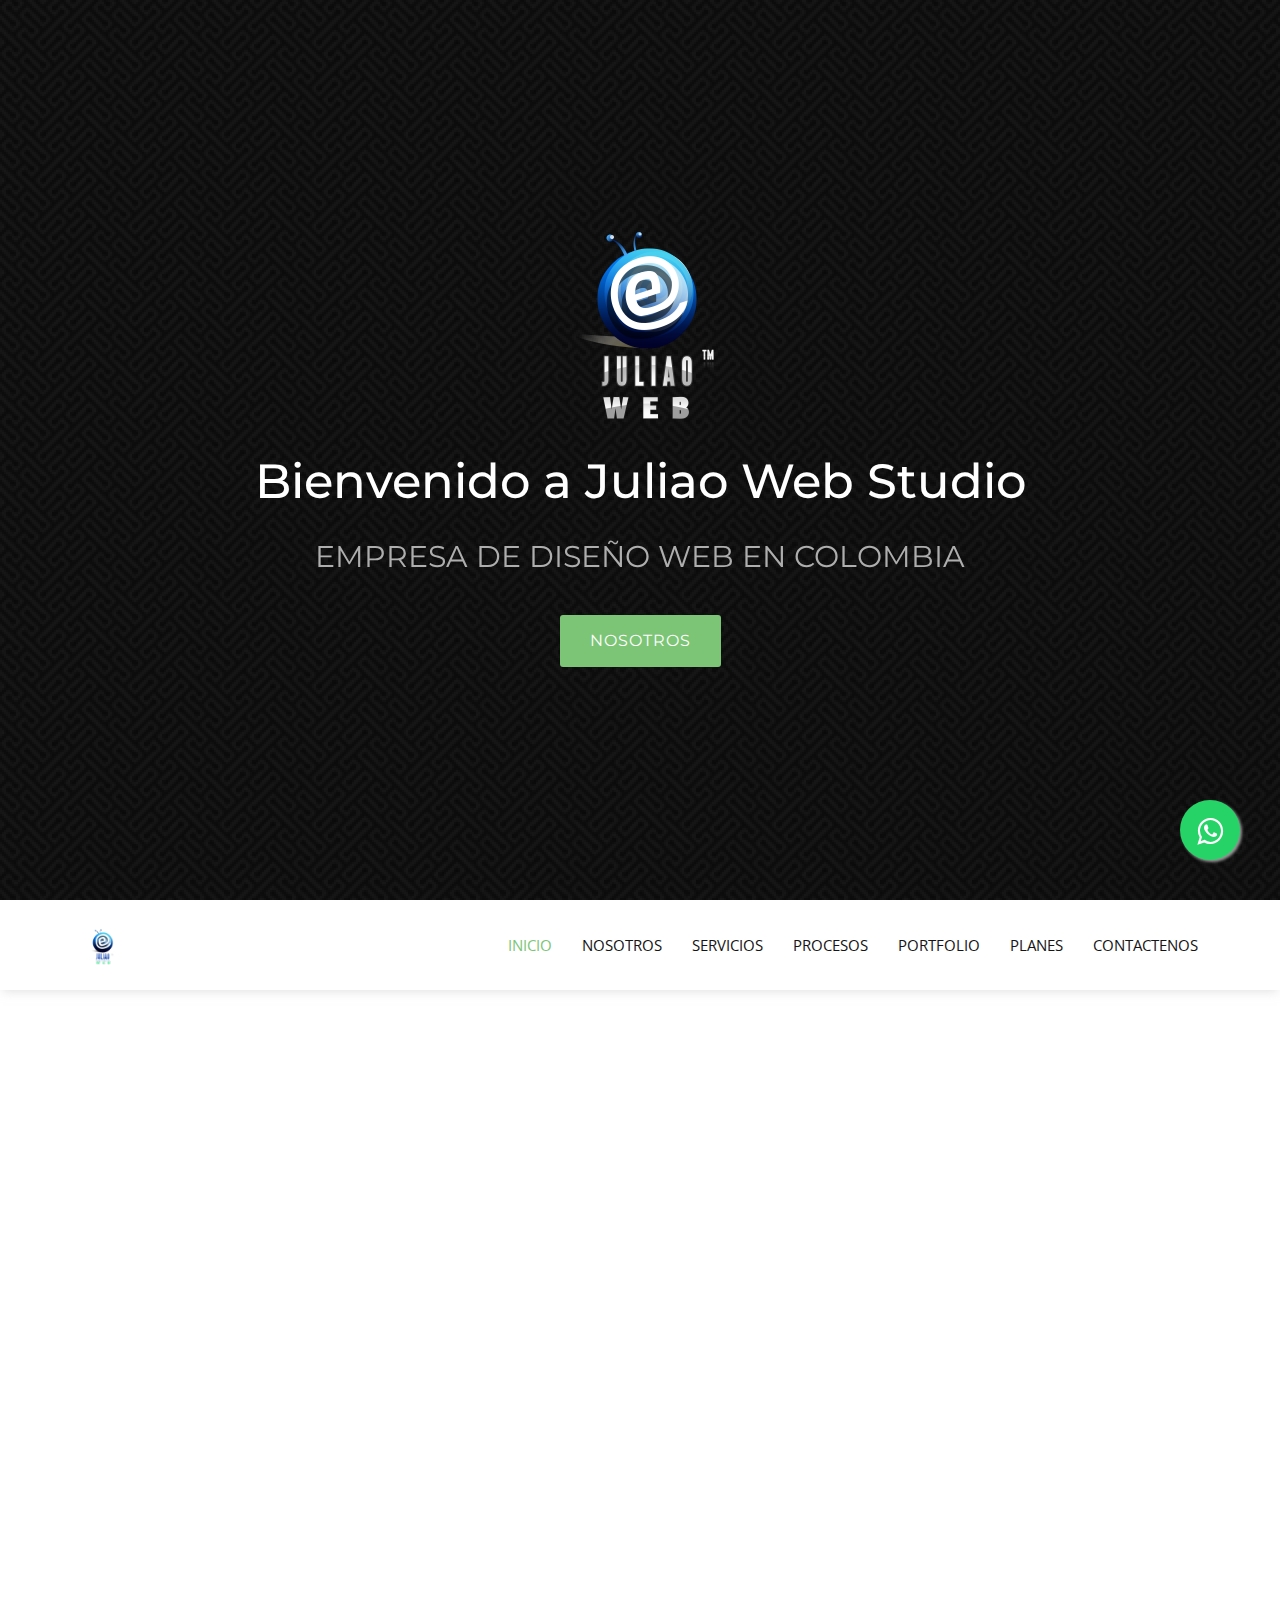
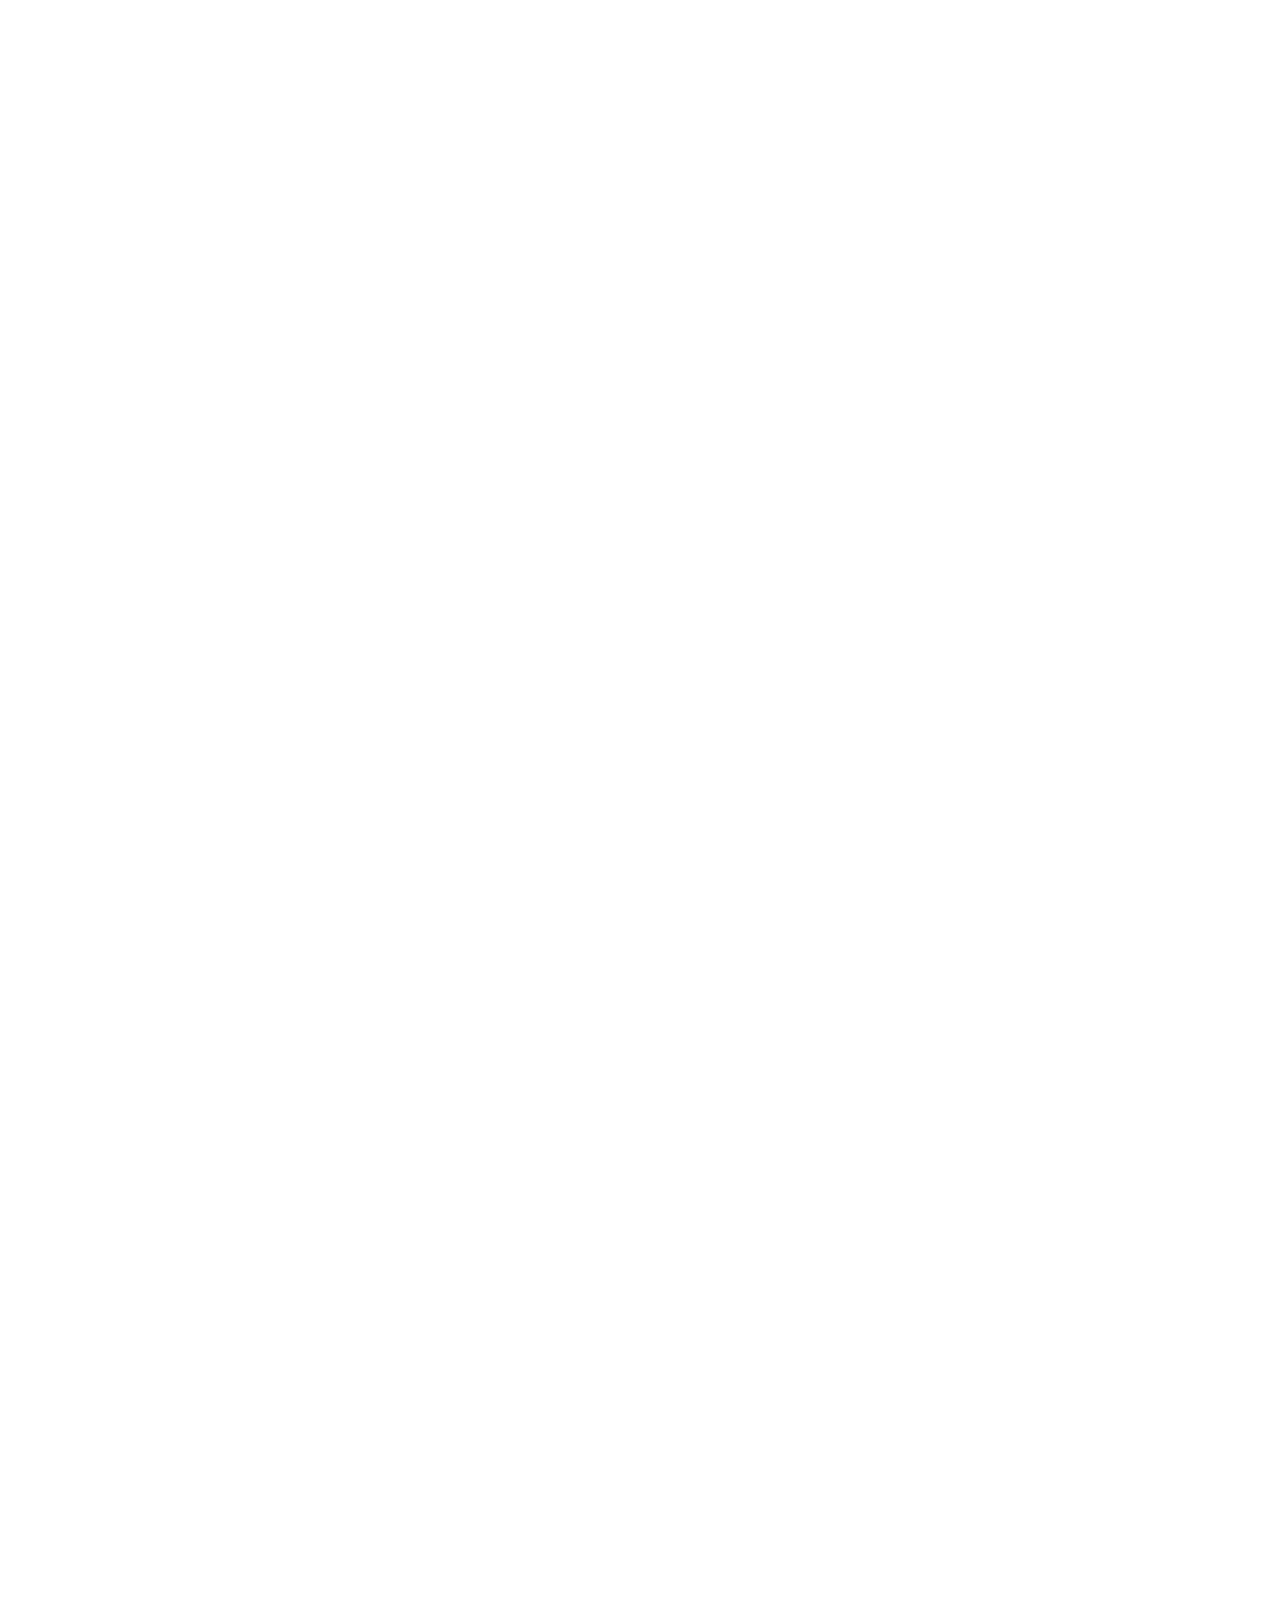
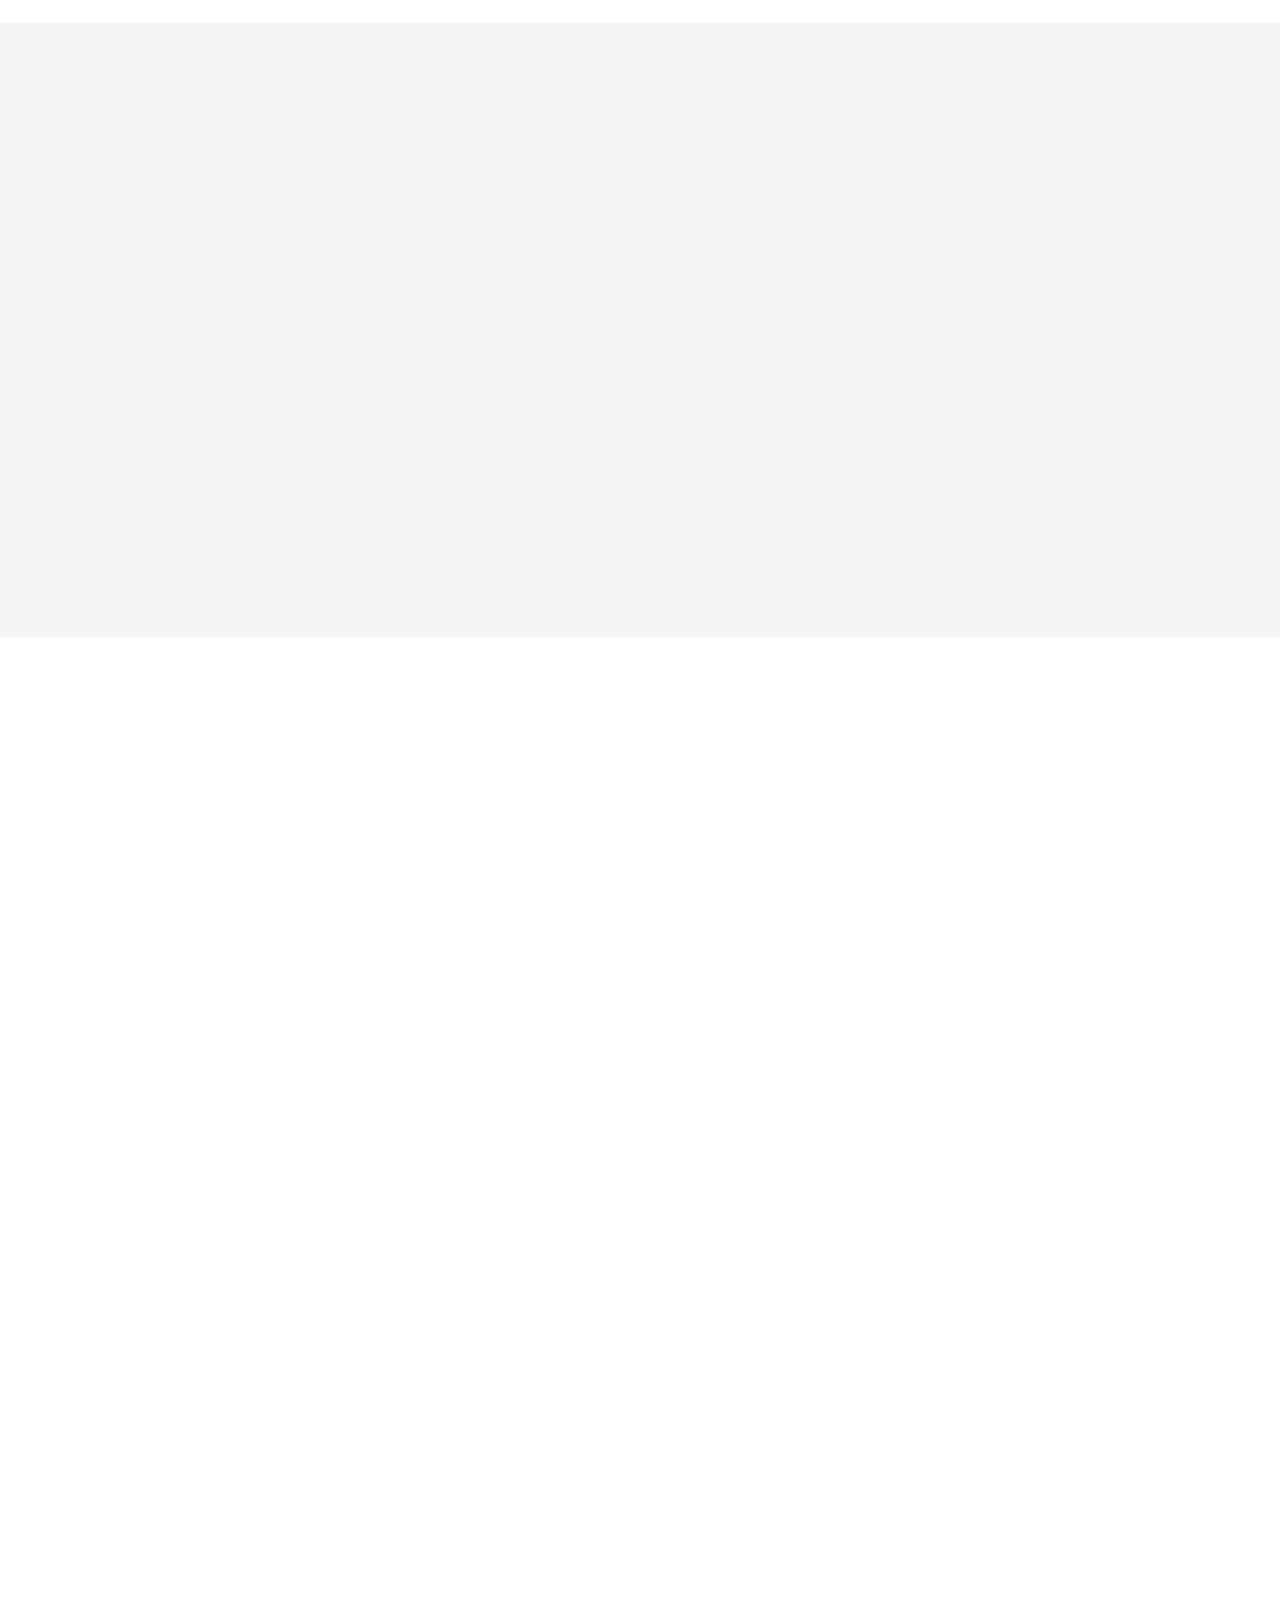
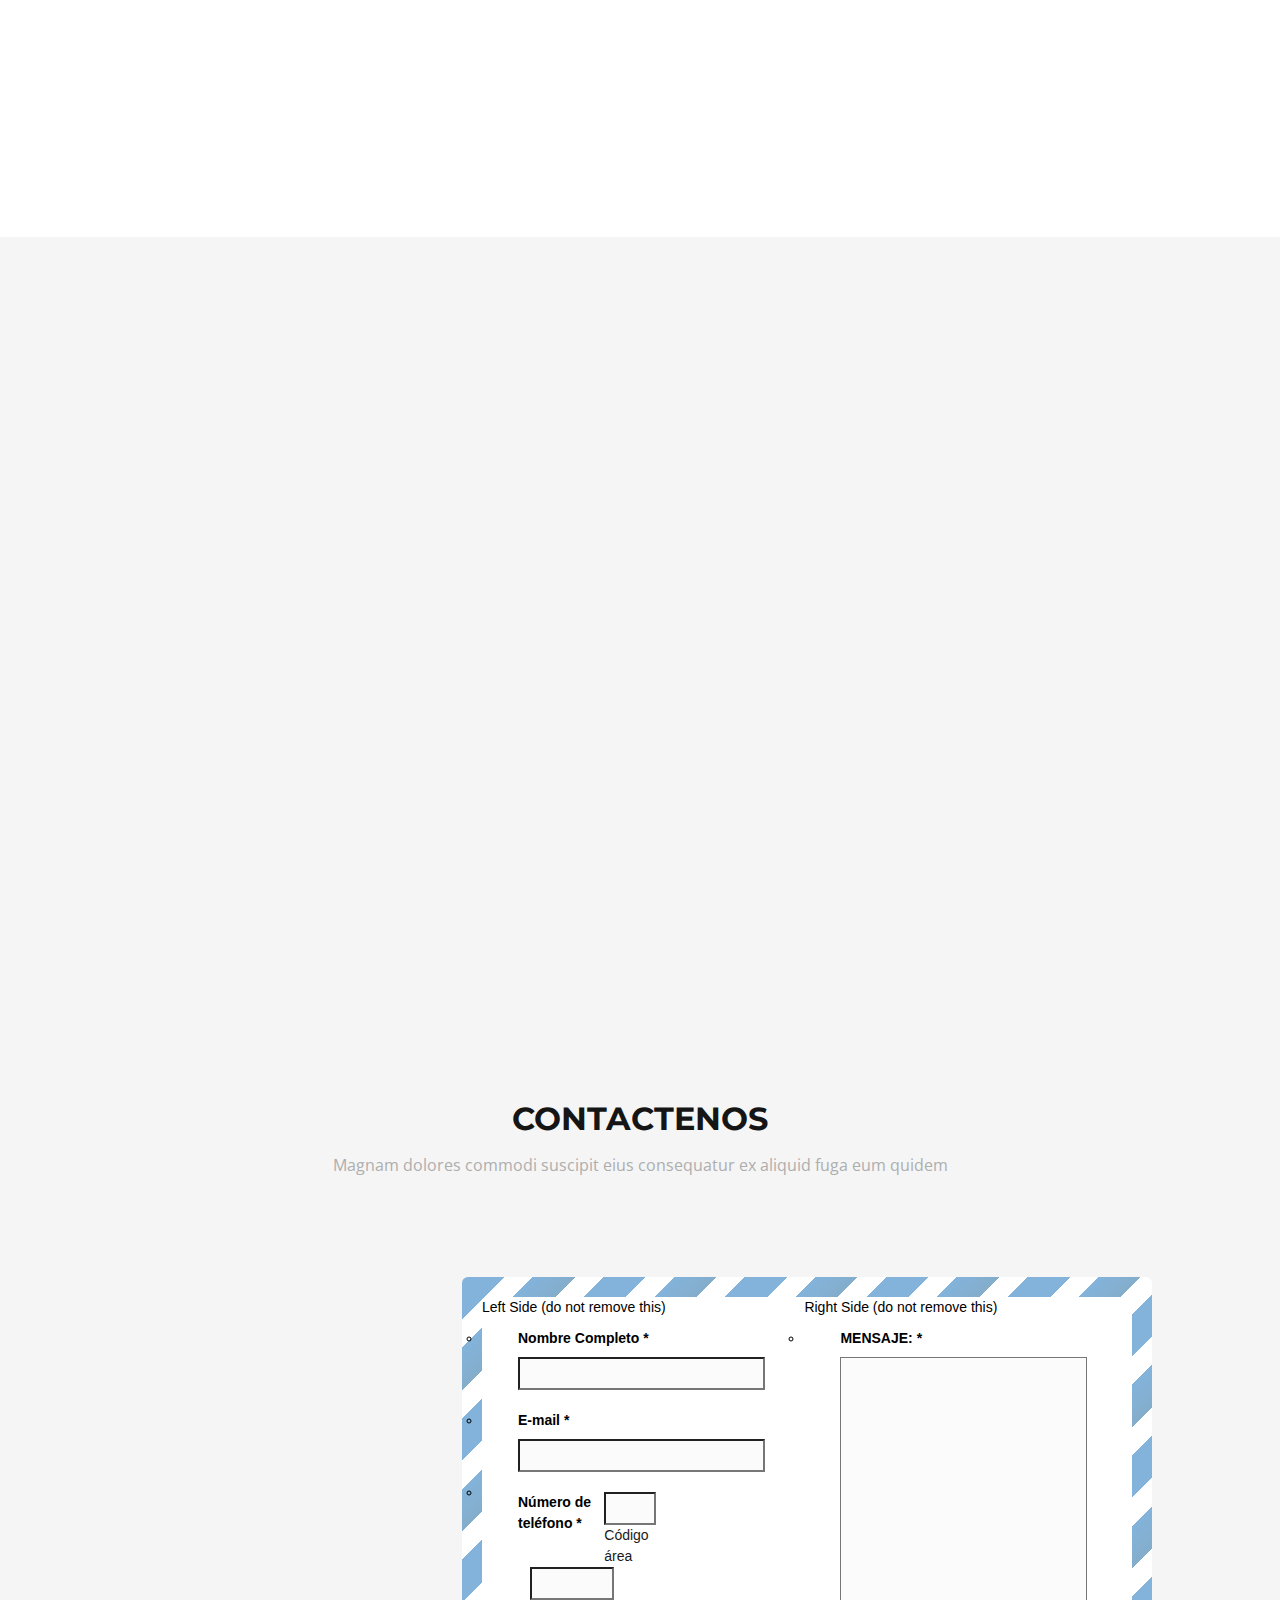
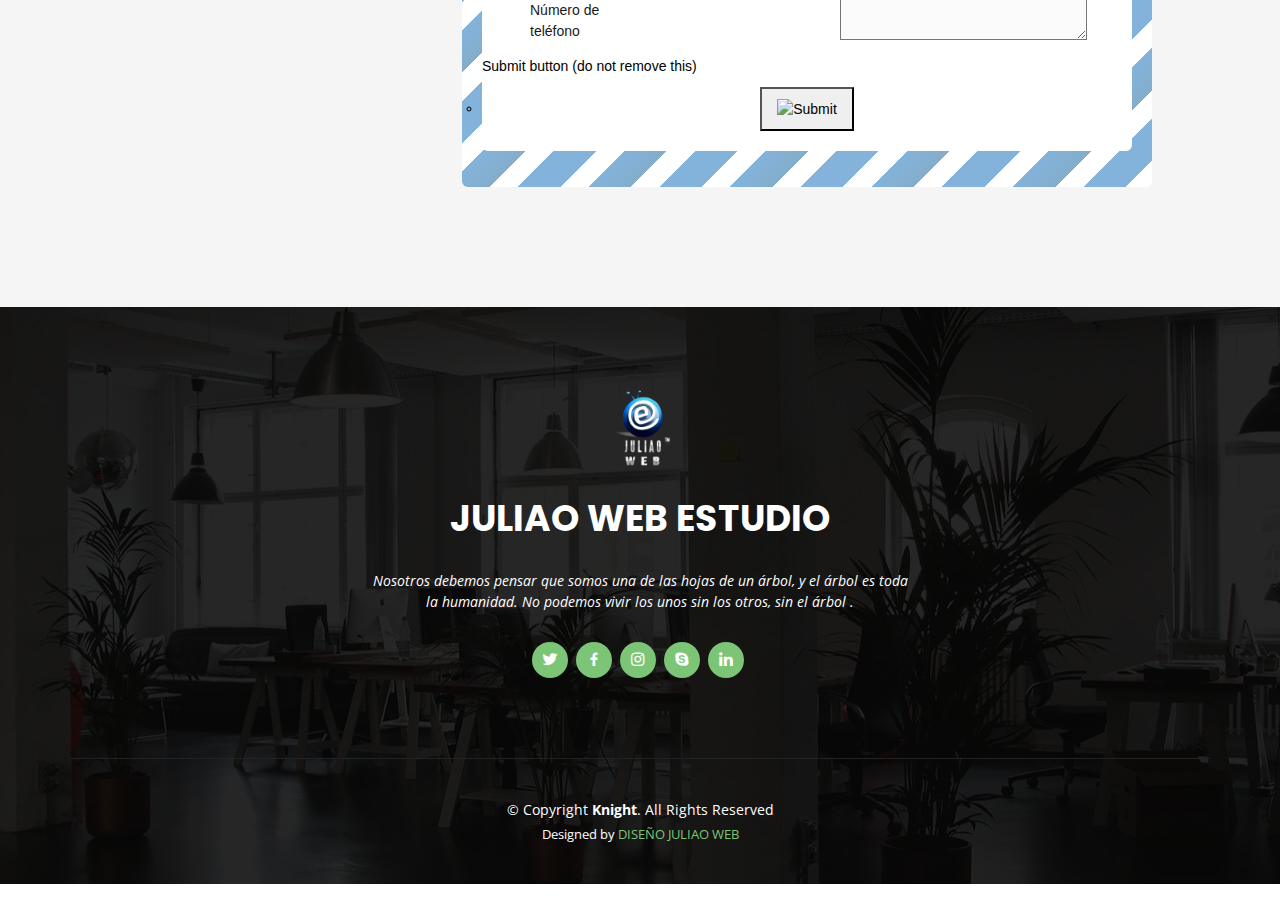
==== commit 61f4d027: "ASDDS" ====
--- a/html5up/index.html
+++ b/html5up/index.html
@@ -117,7 +117,6 @@
         </ul>
         <i class="bi bi-list mobile-nav-toggle"></i>
       </nav><!-- .navbar -->
-
     </div>
   </header><!-- End Header -->
 
@@ -355,6 +354,20 @@
               </div>
             </div>
           </div>
+
+          <div class="col-lg-4 col-md-6 portfolio-item filter-web">
+            <div class="portfolio-wrap">
+              <img src="assets/img/portfolio/Screenshot_1.jpg" class="img-fluid" alt="">
+              <div class="portfolio-info">
+                <h4>ESCAF - ENTRENAMIENTO </h4>
+                <p>WEBSITE</p>
+                <div class="portfolio-links">
+                  <a href="assets/img/portfolio/Screenshot_3.jpg"" data-gallery="portfolioGallery" class="portfolio-lightbox" title="btu soluciones"><i class="bx bx-plus"></i></a>
+                  <a href="https://escapf.com/"  title="More Details" target="_blank" ><i class="bx bx-link"></i></a>
+                </div>
+              </div>
+            </div>
+          </div> 
 
           <div class="col-lg-4 col-md-6 portfolio-item filter-web">
             <div class="portfolio-wrap">
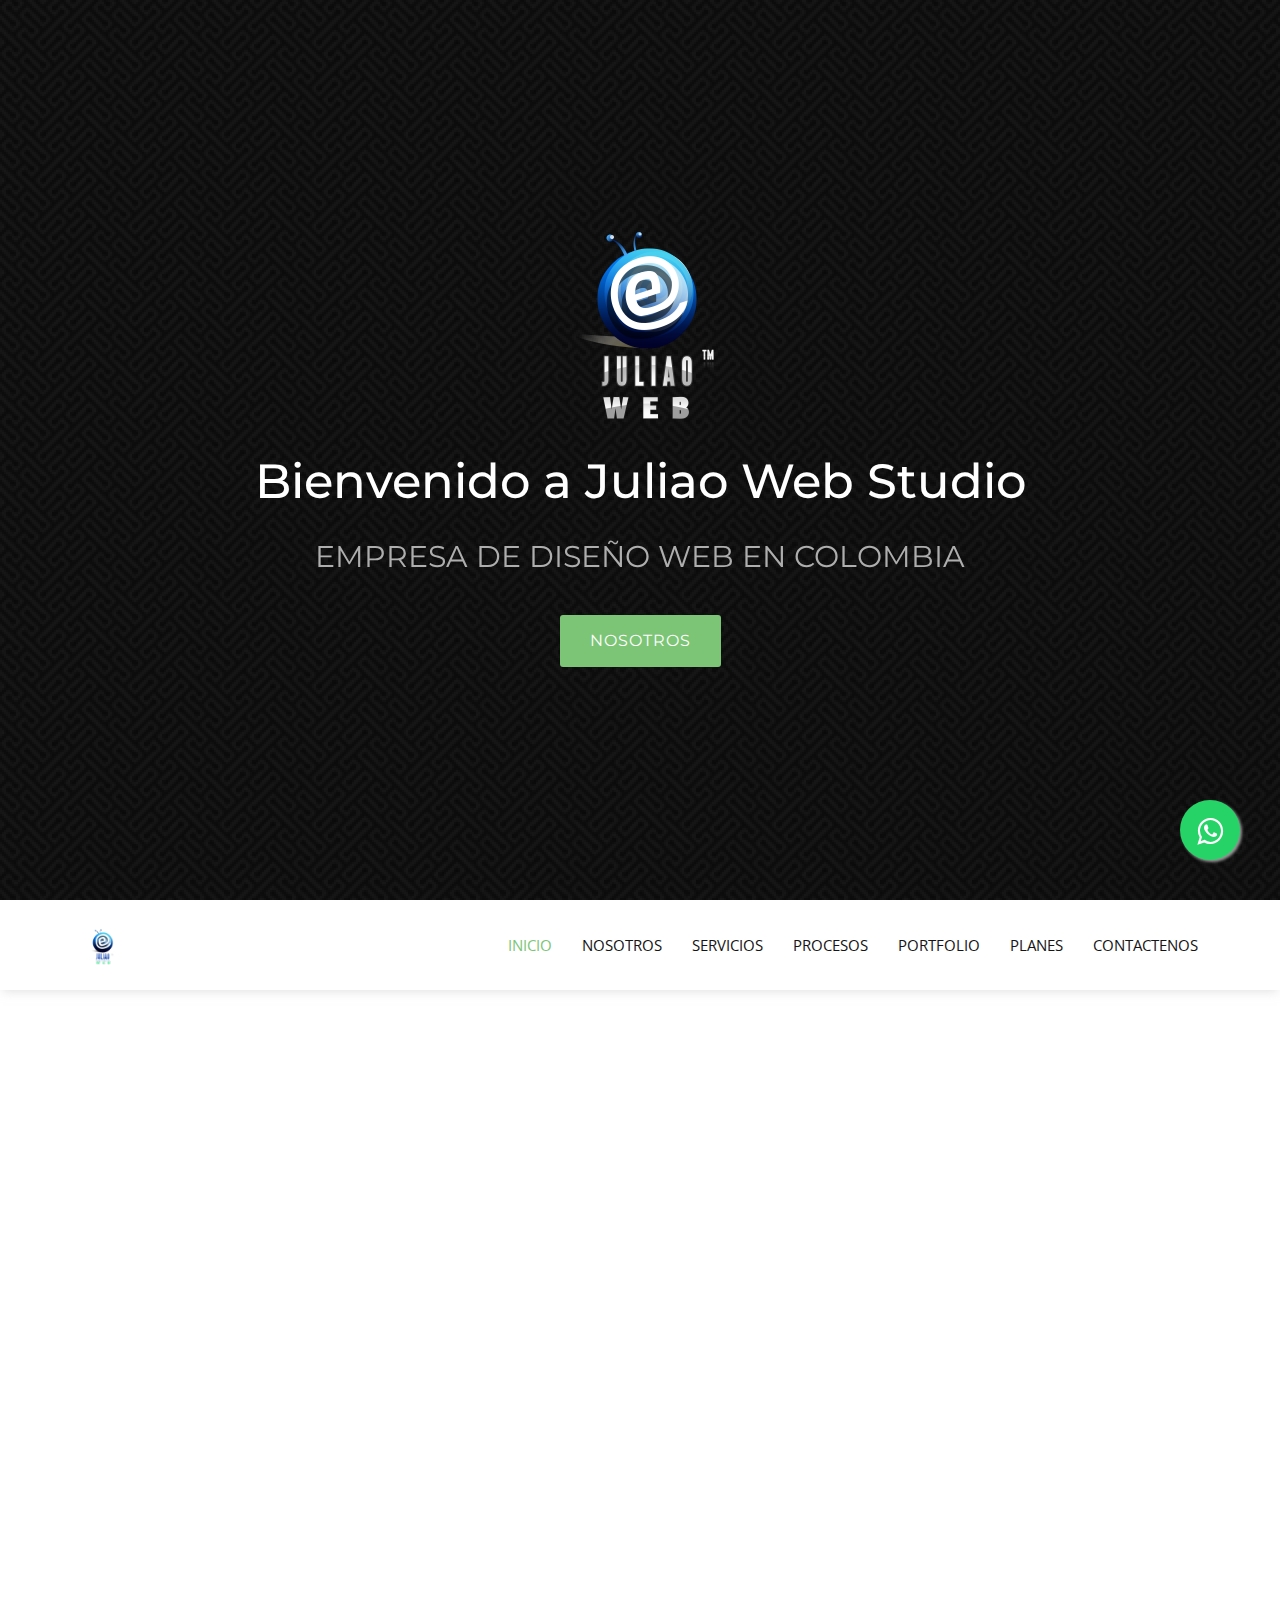
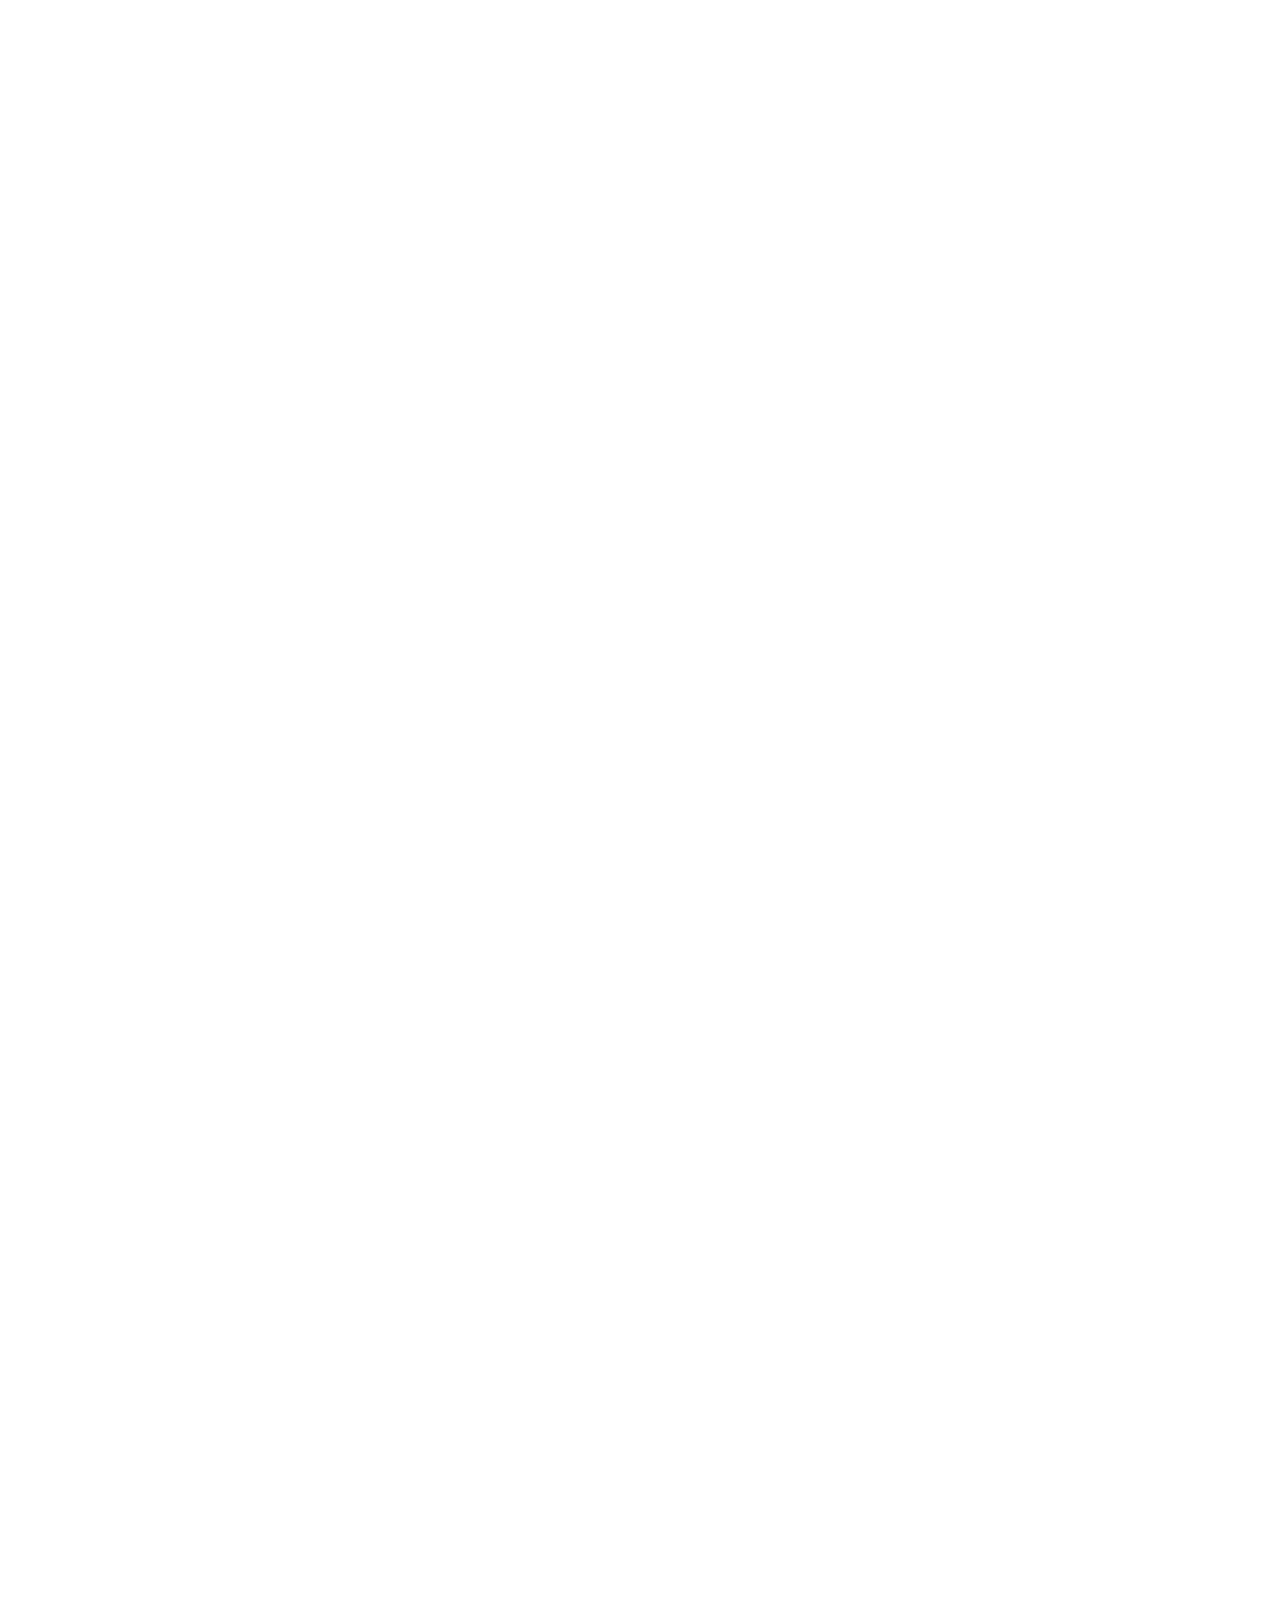
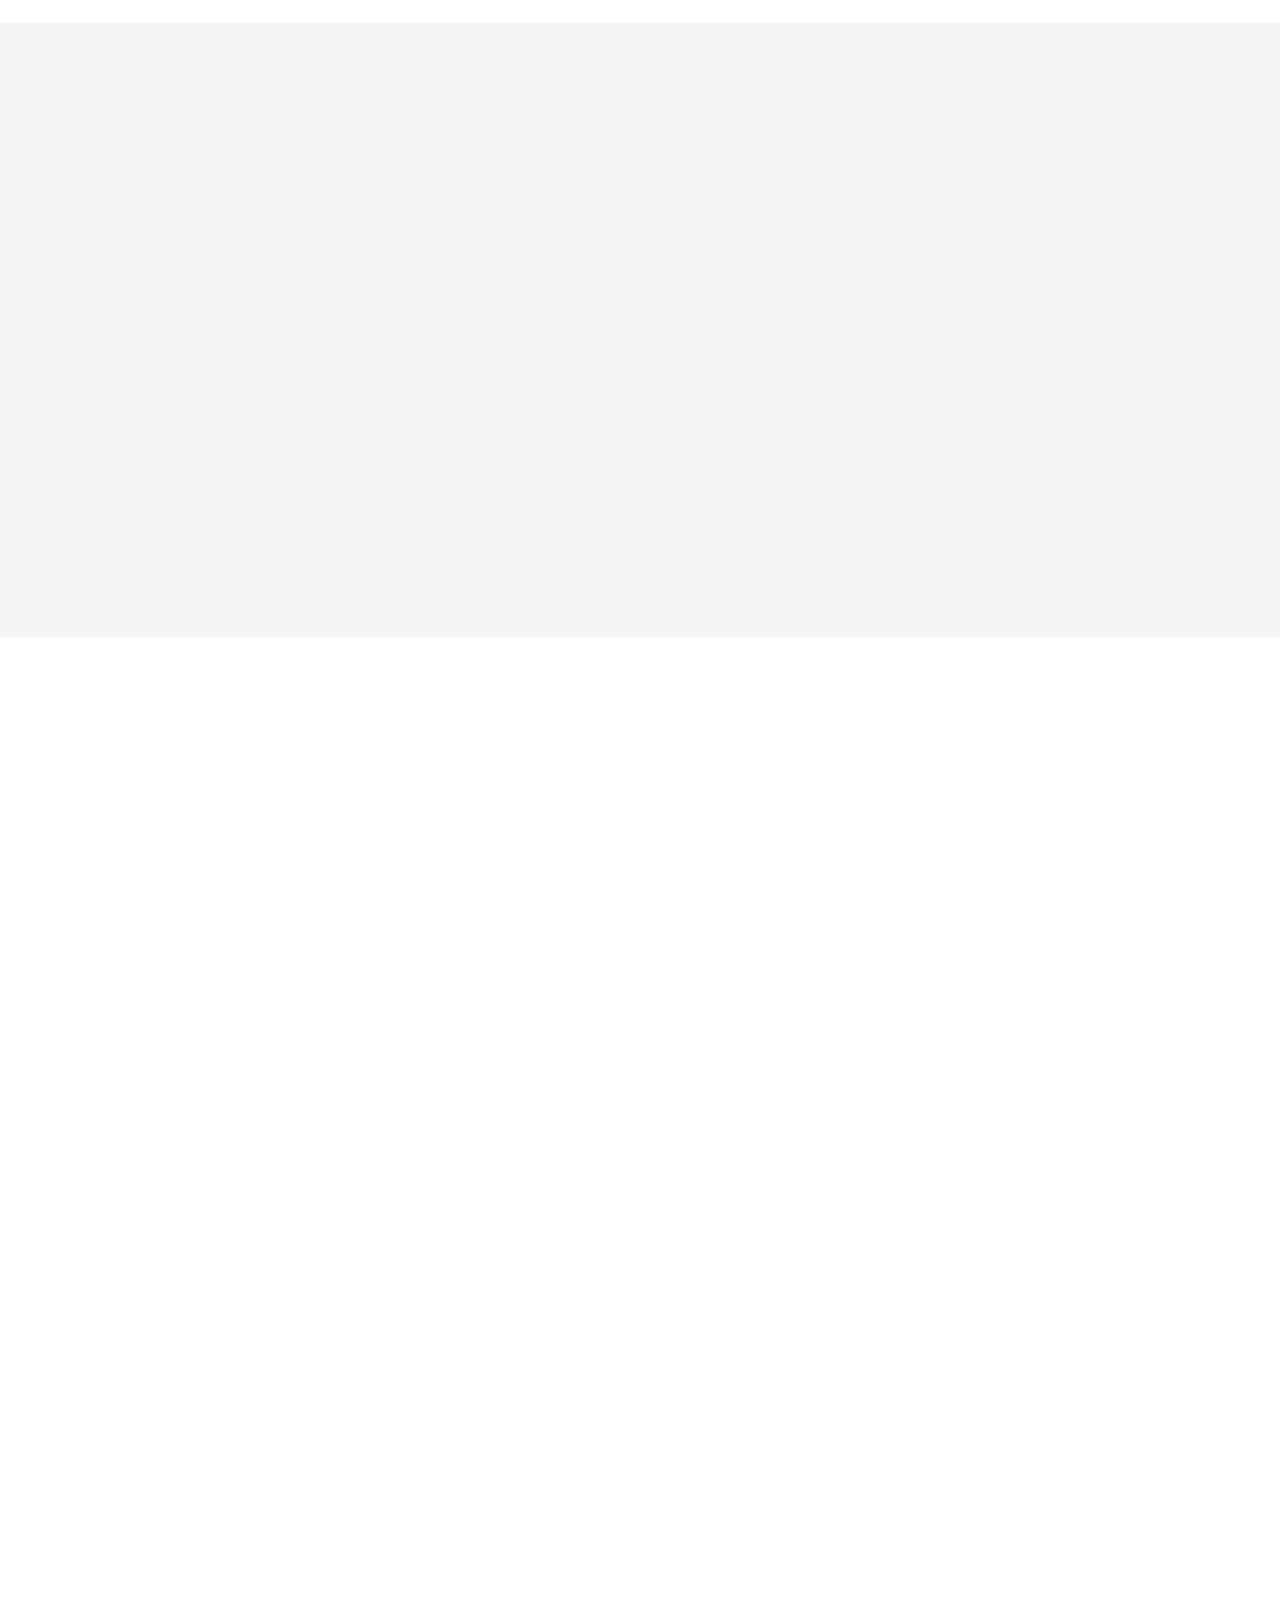
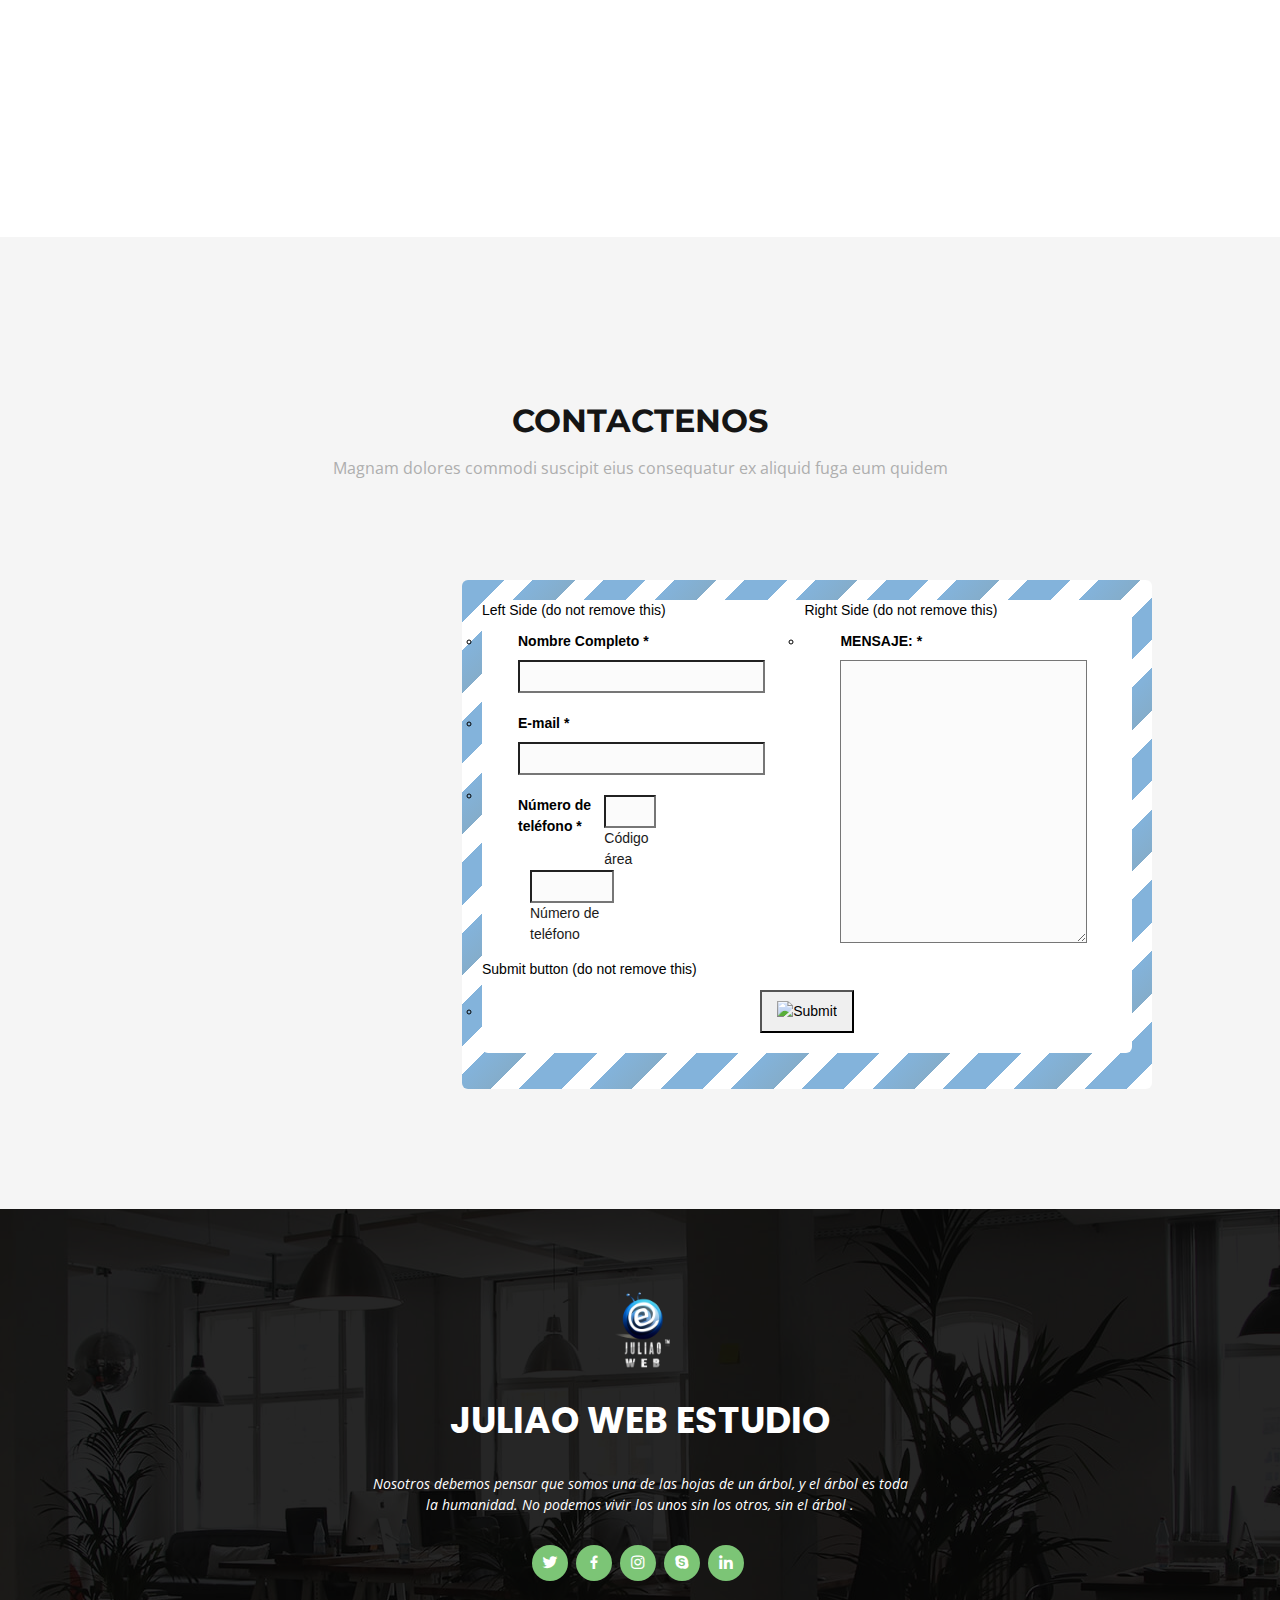
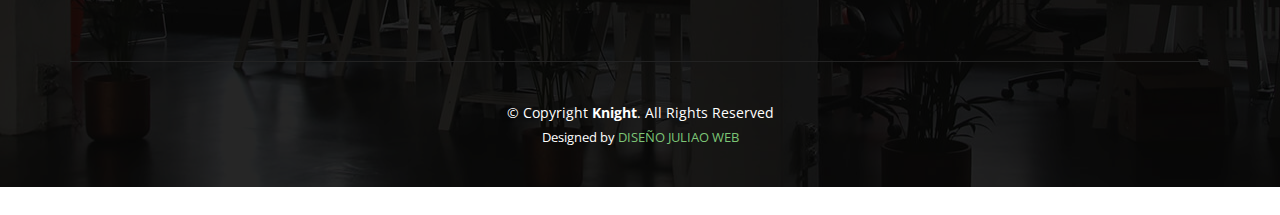
==== commit f499c4ba: "asssa" ====
--- a/html5up/index.html
+++ b/html5up/index.html
@@ -357,7 +357,7 @@
 
           <div class="col-lg-4 col-md-6 portfolio-item filter-web">
             <div class="portfolio-wrap">
-              <img src="assets/img/portfolio/Screenshot_1.jpg" class="img-fluid" alt="">
+              <img src="assets/img/portfolio/Screenshot_3.jpg" class="img-fluid" alt="">
               <div class="portfolio-info">
                 <h4>ESCAF - ENTRENAMIENTO </h4>
                 <p>WEBSITE</p>
@@ -485,70 +485,7 @@
 
 
 
-    <!-- ======= Pricing Section ======= -->
-    <section id="planes" class="pricing section-bg">
-      <div class="container">
-
-        <div class="section-title" data-aos="fade-up">
-          <h2>Planes</h2>
-          <p>Manejamos gran variedad de  Planes </p>
-        </div>
-
-        <div class="row">
-
-          <div class="col-lg-4 col-md-6">
-            <div class="box" data-aos="zoom-in" data-aos-delay="100">
-              <h3>LANDING PAGE
-              </h3>
-              <h4><sup>$</sup>120.000</h4>
-              <ul>
-                <li>LA TENES LISTA EN 5 DIAS HÁBILES
-                </li>
-                <img style="align-items: center;" src="\assets\img/Screenshot_2.jpg"/>
-                               
-                         </ul>
-              <div class="btn-wrap">
-                <a href="https://api.whatsapp.com/send?phone=573166980307&text=%E2%9C%8BHOLA%20DESEO%20MAS%20INFORMACION%20SOBRE%20EL%20PLAN%20LADING%20PAGE%20GRACIAS%20MI%20NOMBRE%20ES%20%3A" class="btn-buy">SOLICITAR</a>
-              </div>
-            </div>
-          </div>
-
-          <div class="col-lg-4 col-md-6 mt-4 mt-md-0">
-            <div class="box recommended" data-aos="zoom-in">
-              <span class="recommended-badge">Recommendada</span>
-              <h3>Empresas</h3>
-              <h4><sup>$</sup>250.000<span></span></h4>
-              <ul>
-                <img style="align-items: center;" src="\assets\img/Screenshot_3.jpg"/>
-                
-              </ul>
-              <div class="btn-wrap">
-                <a href="https://api.whatsapp.com/send?phone=573166980307&text=Hola%20deseo%20%20%20mas%20informacion%20sobre%20tu%20plan%20de%20empresas%20%20mi%20nombre%20es%20%3A" class="btn-buy">SOLICITAR</a>
-              </div>
-            </div>
-          </div>
-
-          <div class="col-lg-4 col-md-6 mt-4 mt-lg-0">
-            <div class="box" data-aos="zoom-in" data-aos-delay="100">
-              <h3>Developer</h3>
-              <h4><sup>$</sup>29<span> / month</span></h4>
-              <ul>
-                <li>Aida dere</li>
-                <li>Nec feugiat nisl</li>
-                <li>Nulla at volutpat dola</li>
-                <li>Pharetra massa</li>
-                <li>Massa ultricies mi</li>
-              </ul>
-              <div class="btn-wrap">
-                <a href="#" class="btn-buy">Buy Now</a>
-              </div>
-            </div>
-          </div>
-
-        </div>
-
-      </div>
-    </section><!-- End Pricing Section -->
+    
 
     
     <!-- ======= Contact Section ======= -->
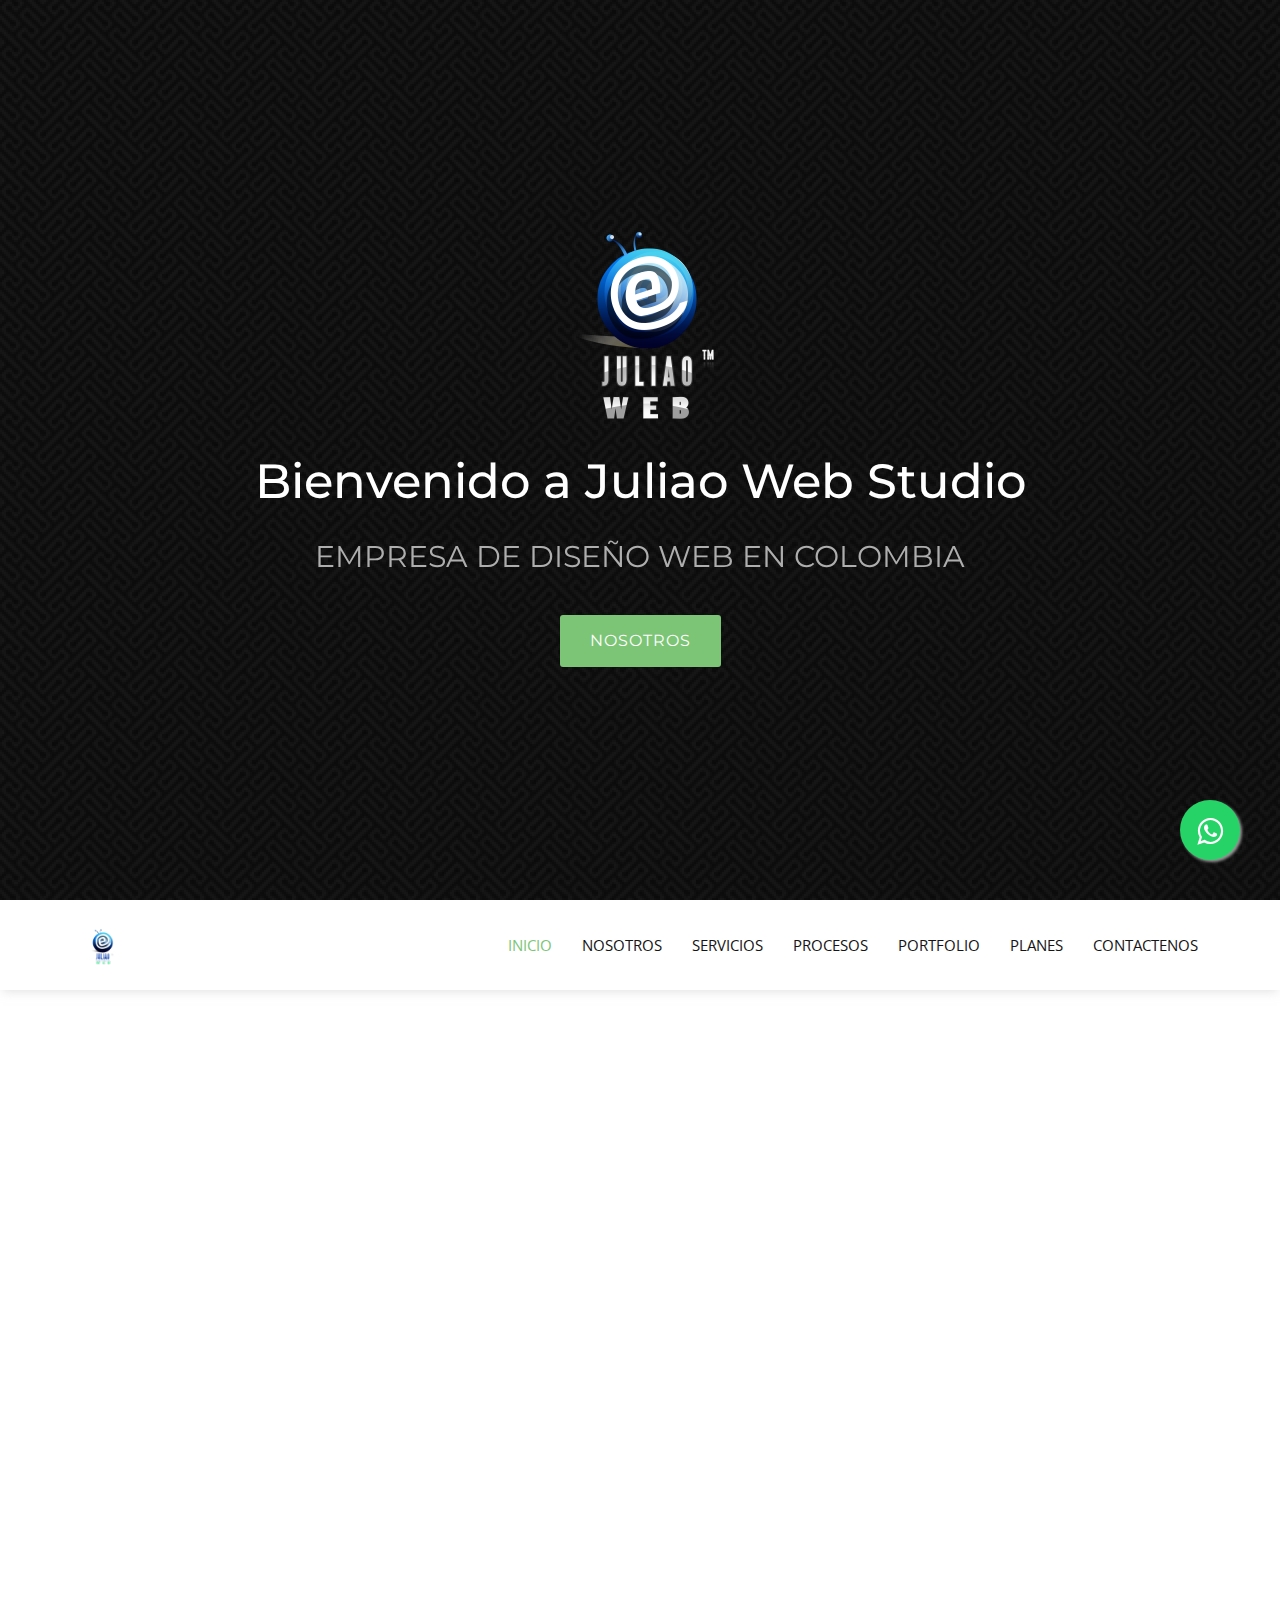
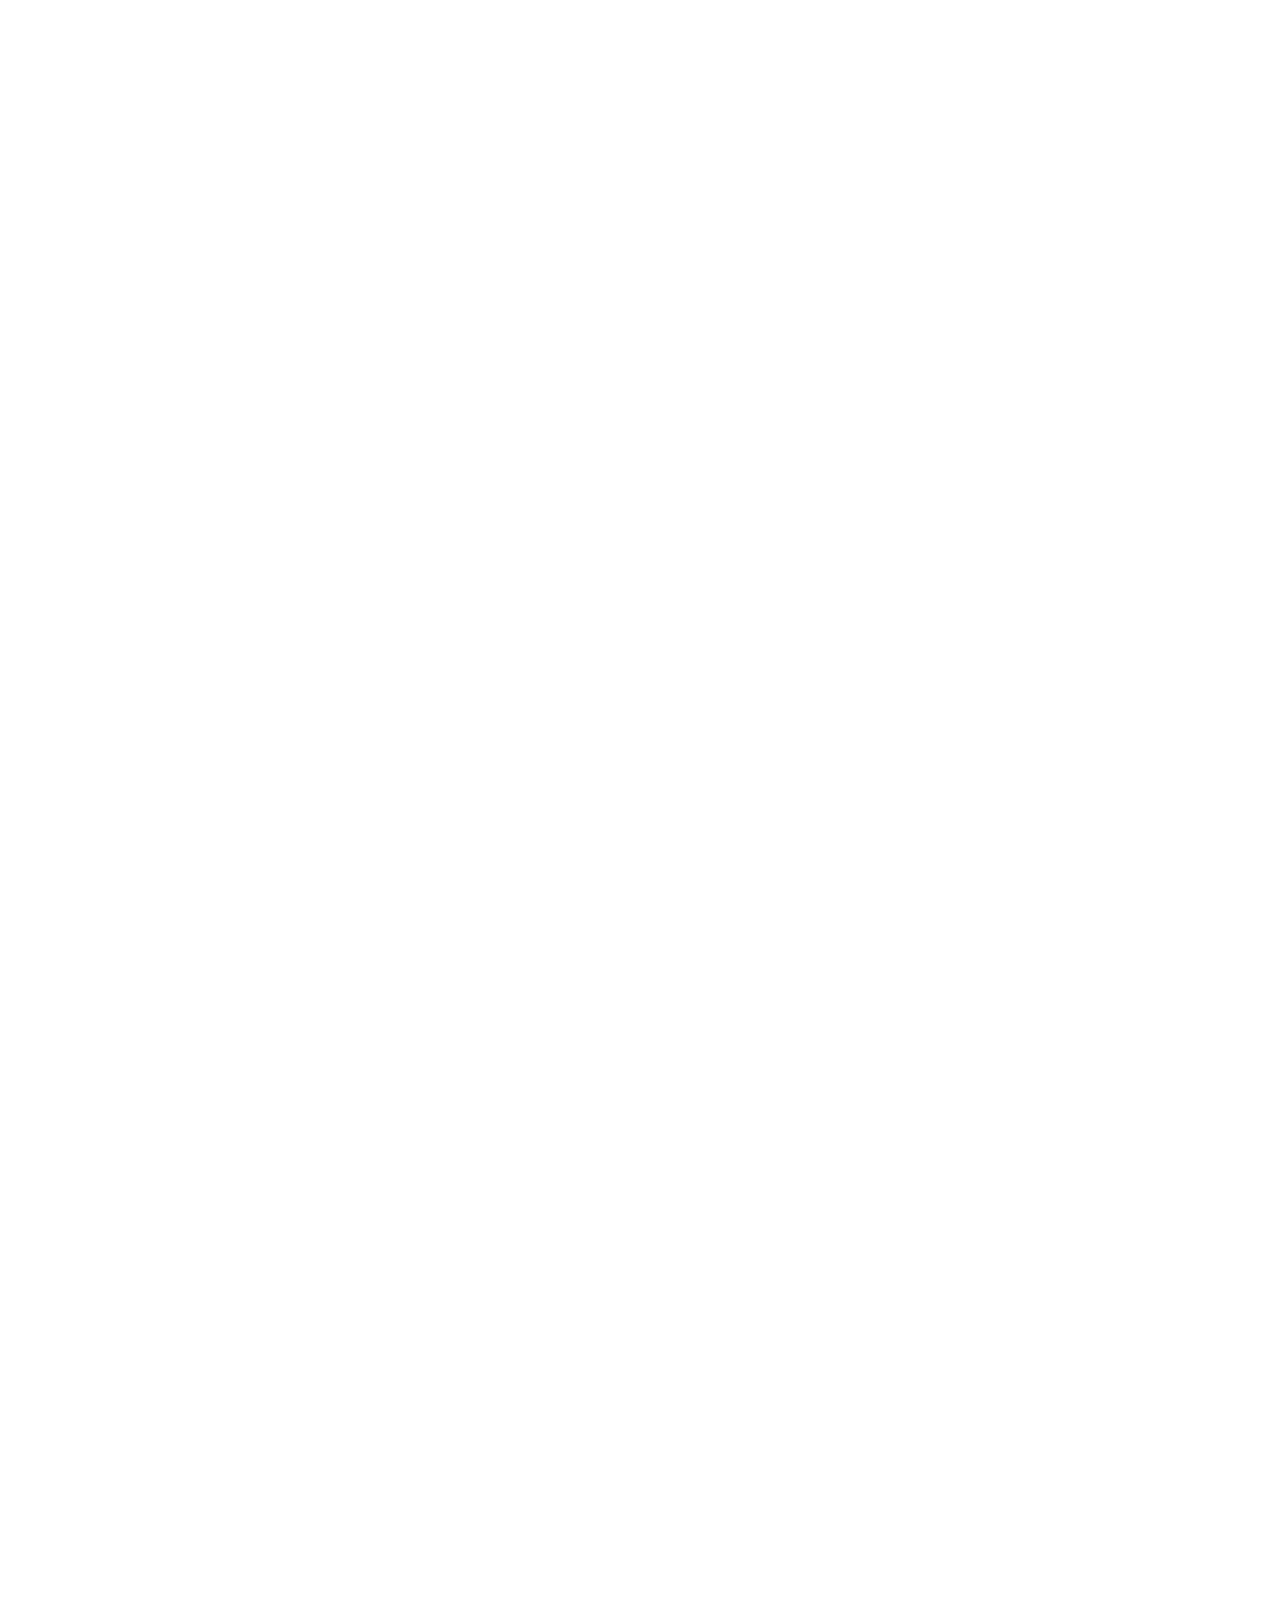
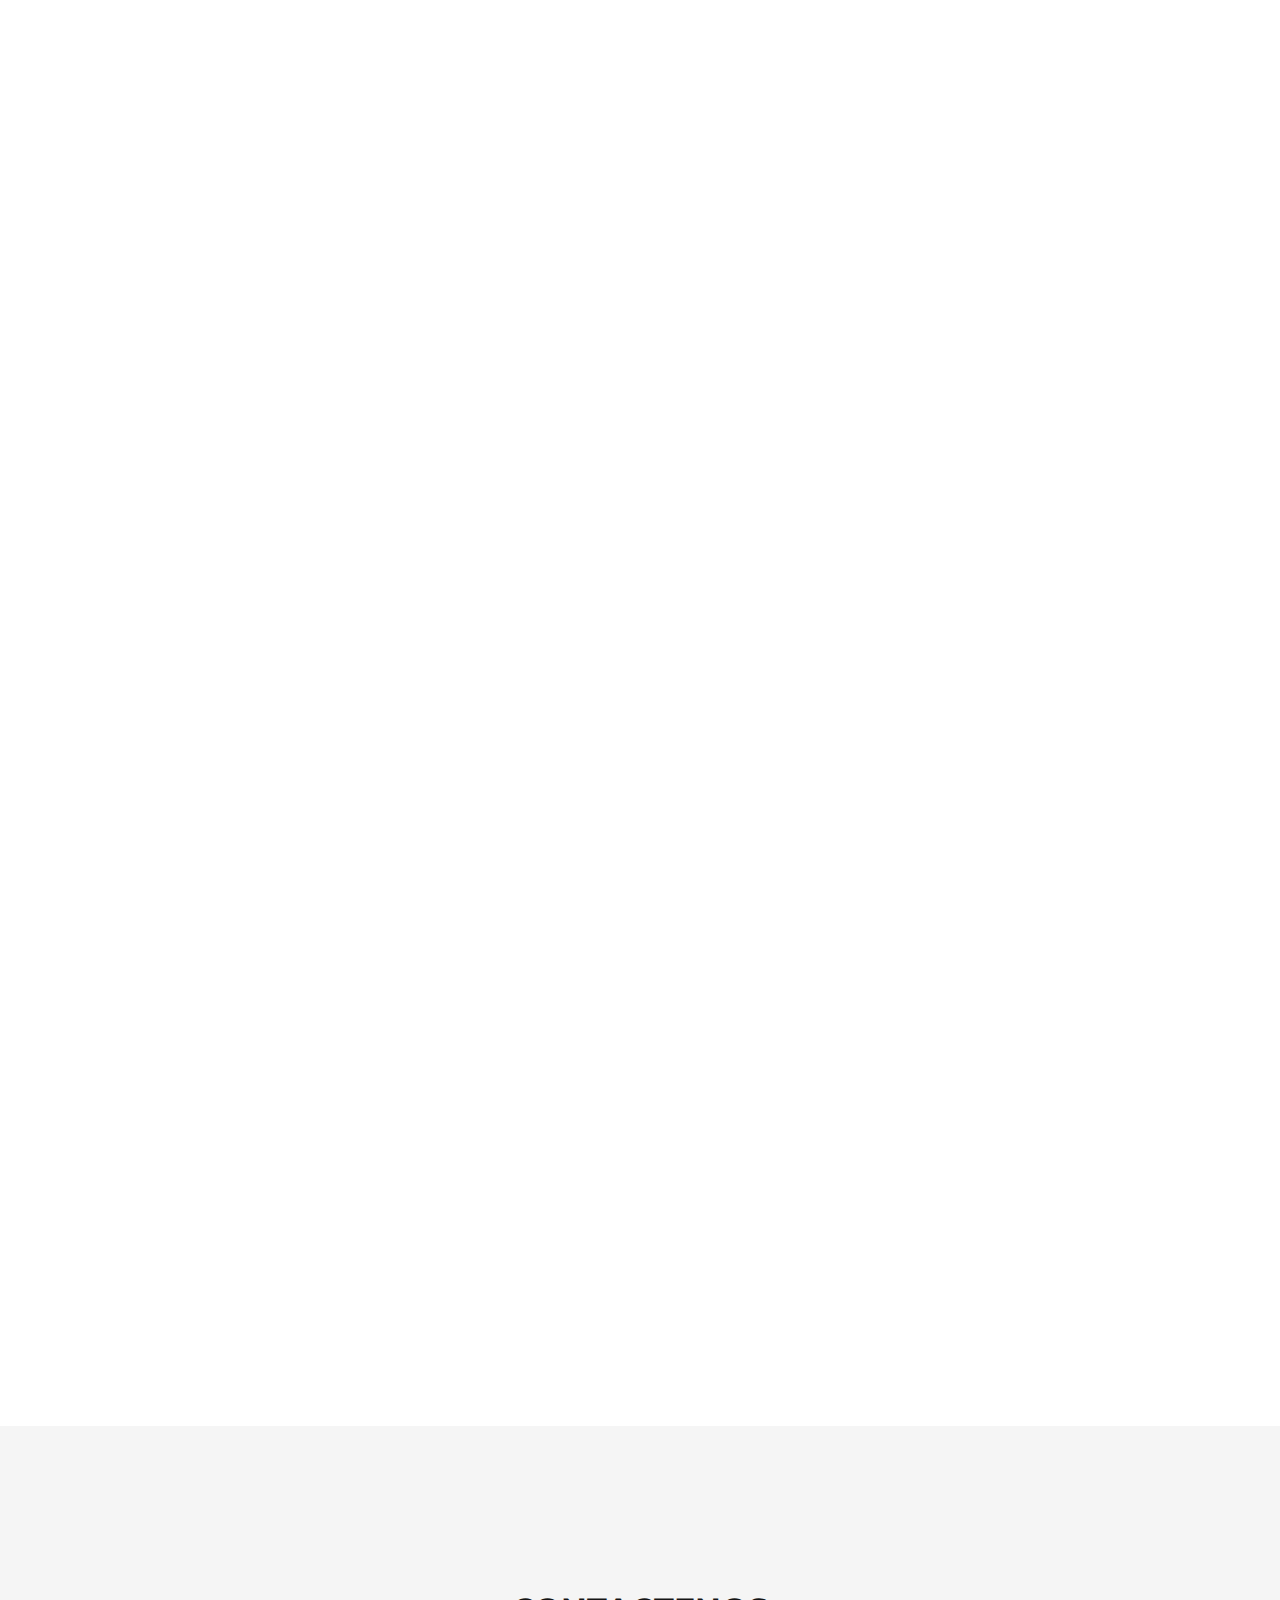
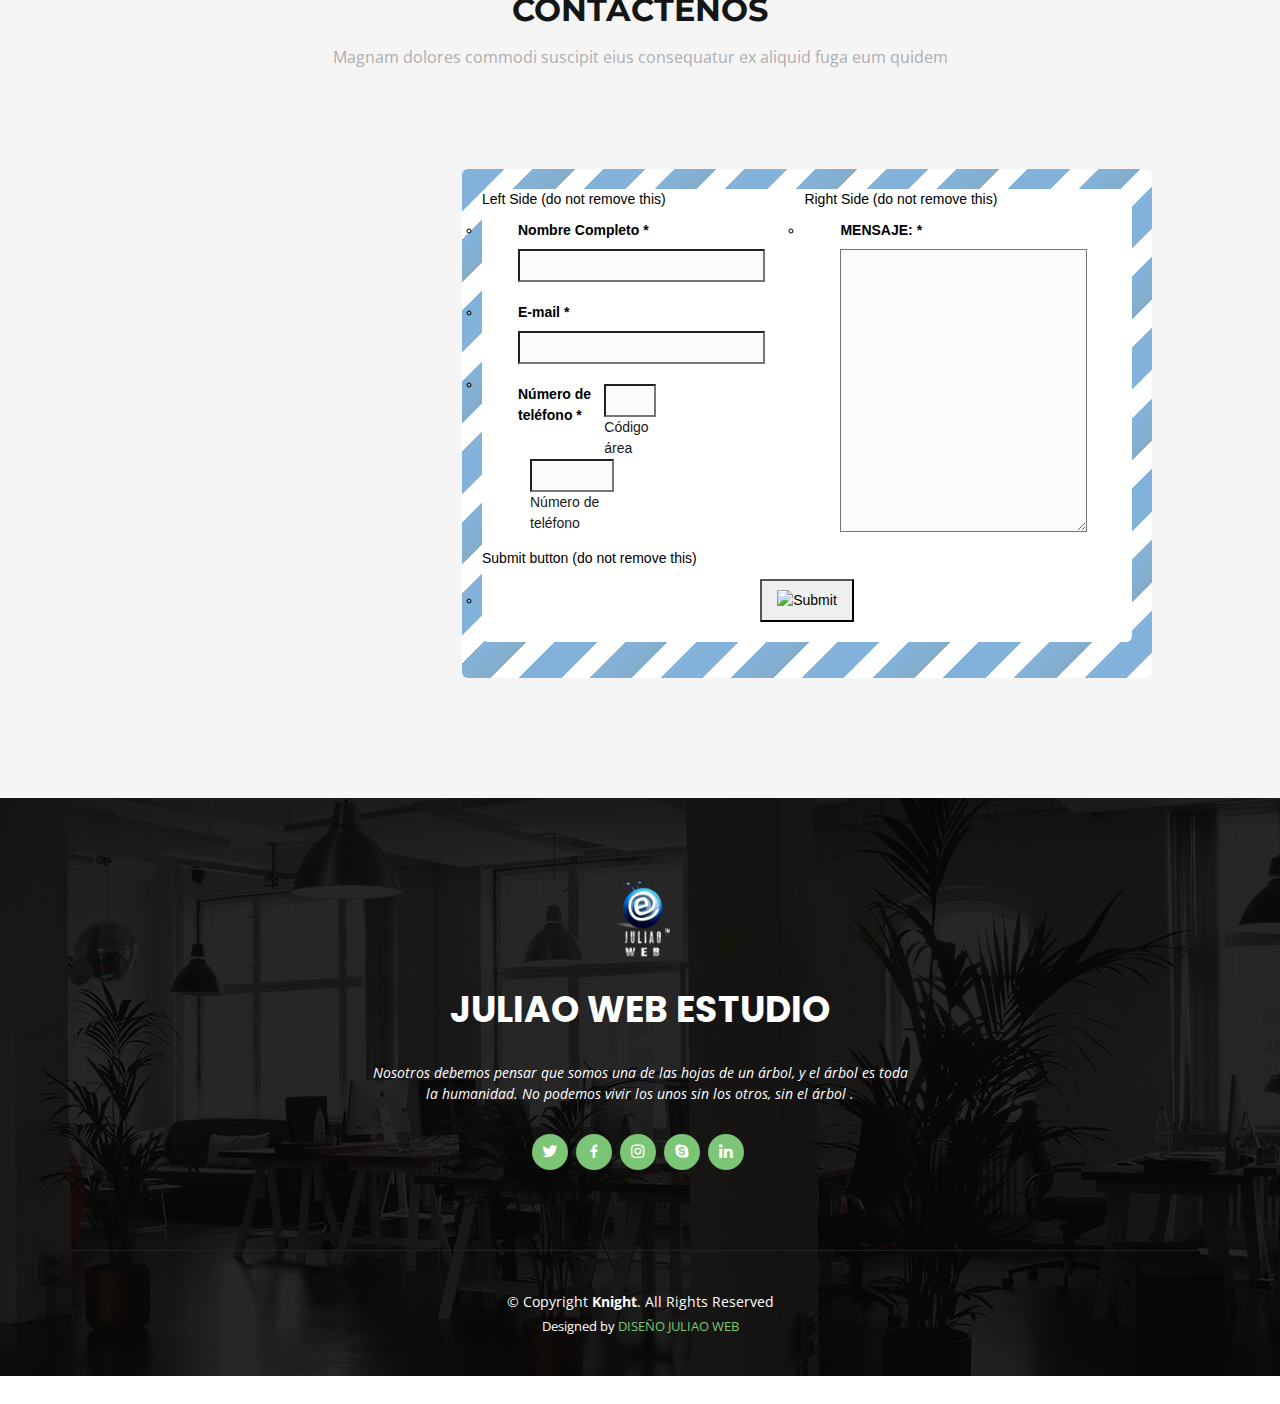
==== commit 895540cd: "ASS" ====
--- a/html5up/index.html
+++ b/html5up/index.html
@@ -266,7 +266,7 @@
     </section><!-- End Featured Section -->
 
     <!-- ======= Why Us Section ======= -->
-    <section id="procesosypreguntas" class="why-us">
+   
       <div class="container-fluid">
 
         <div class="row">
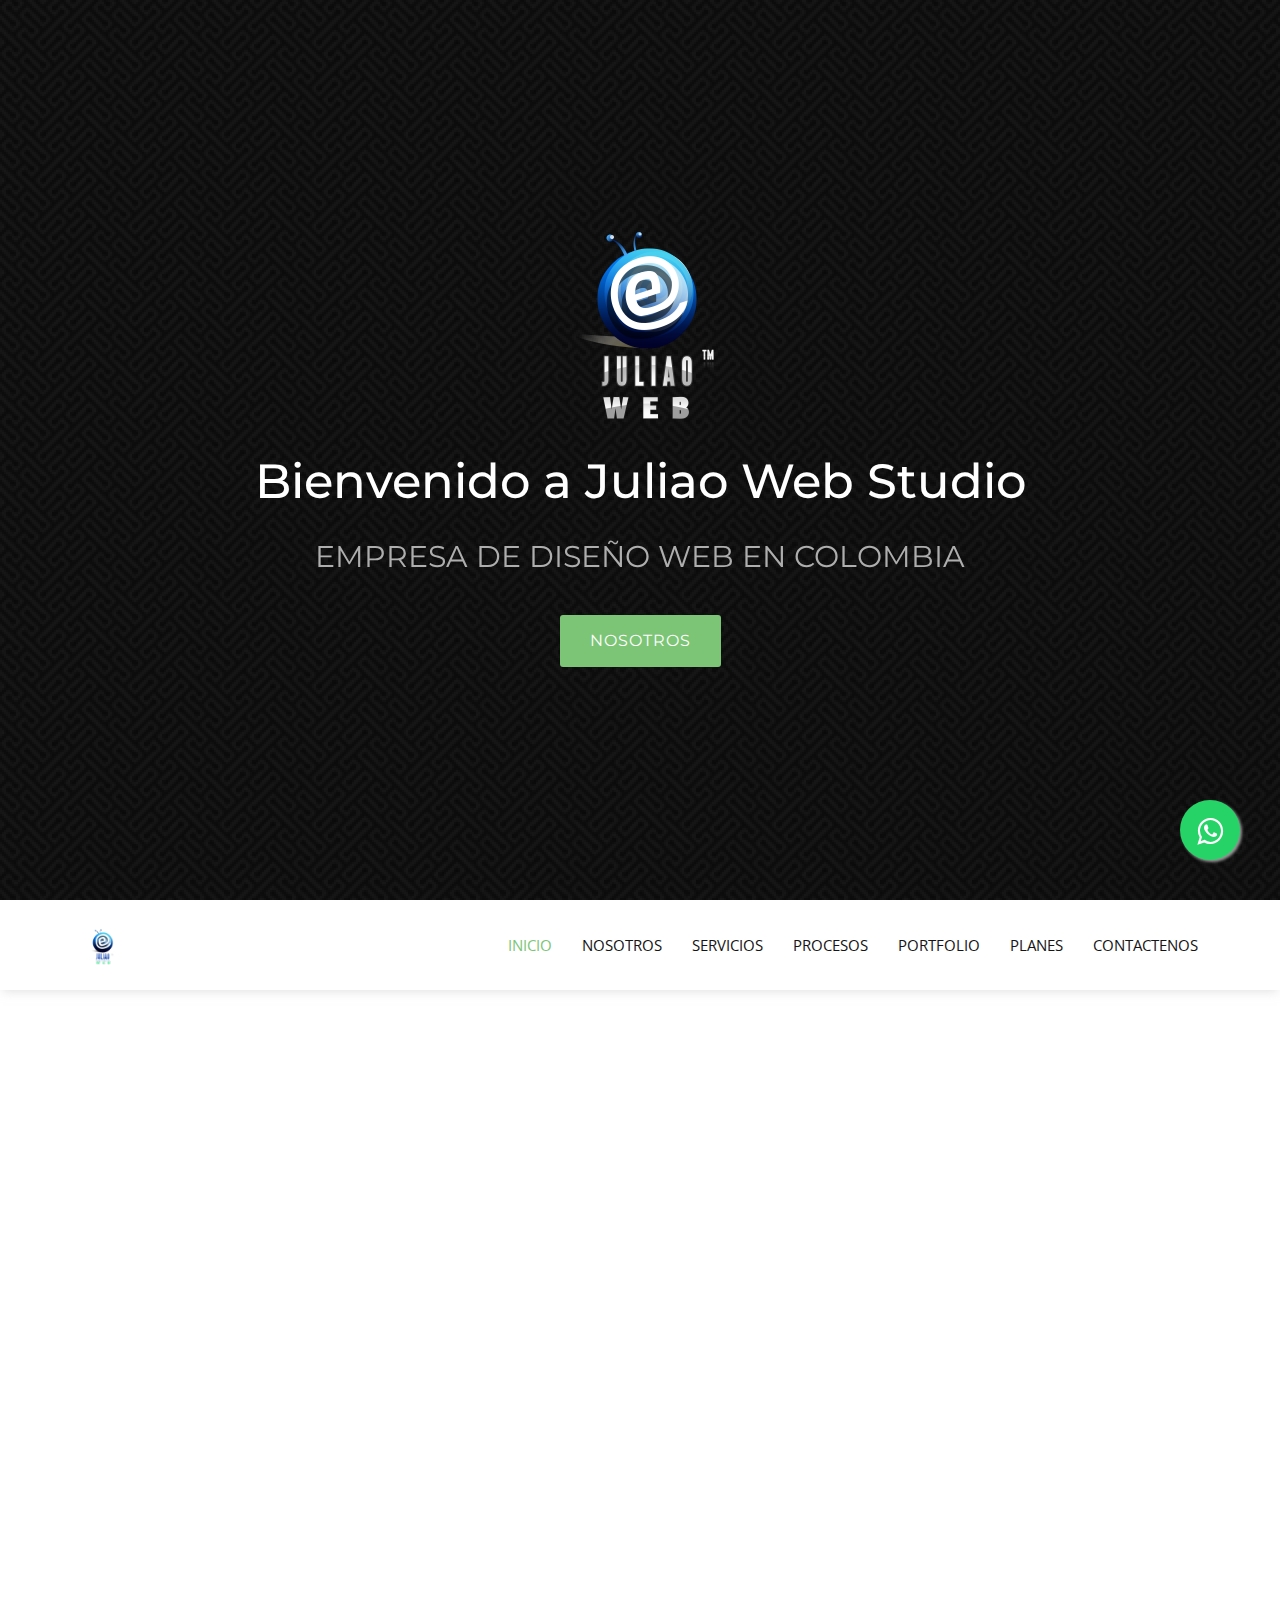
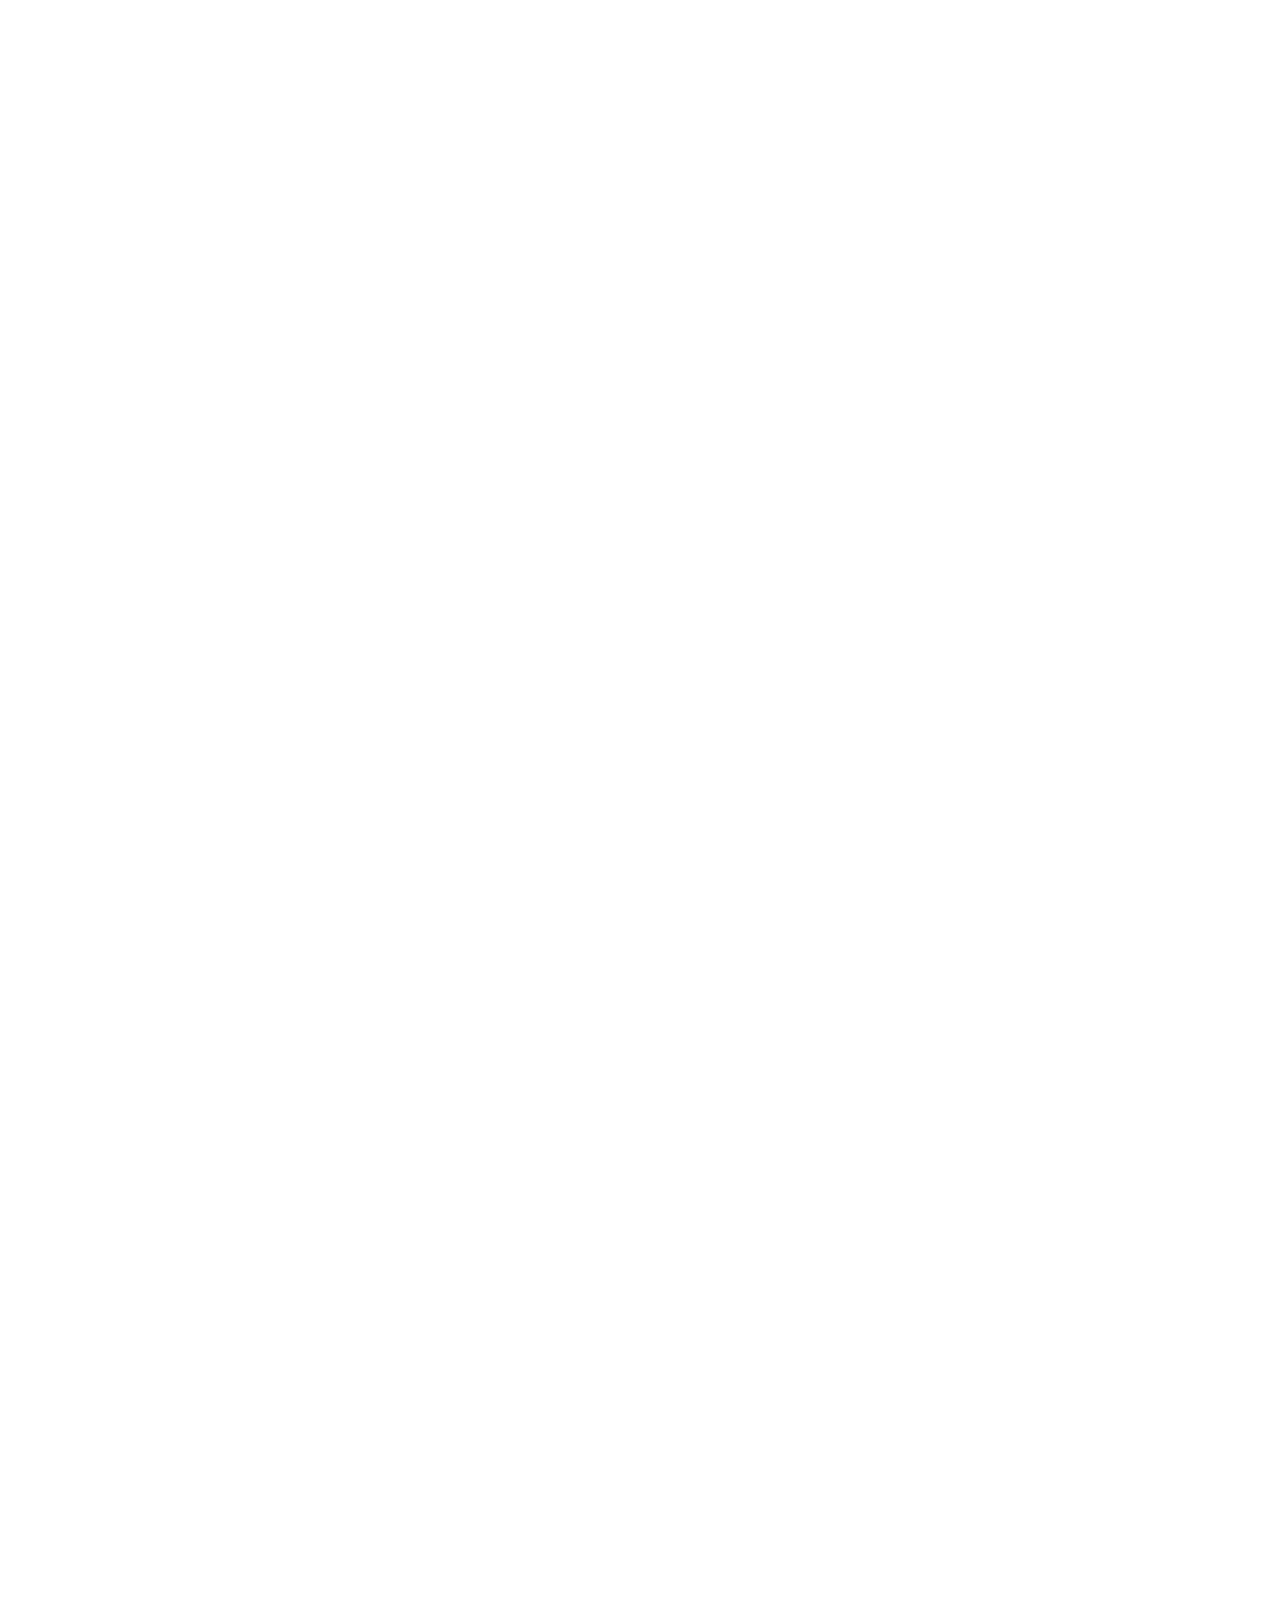
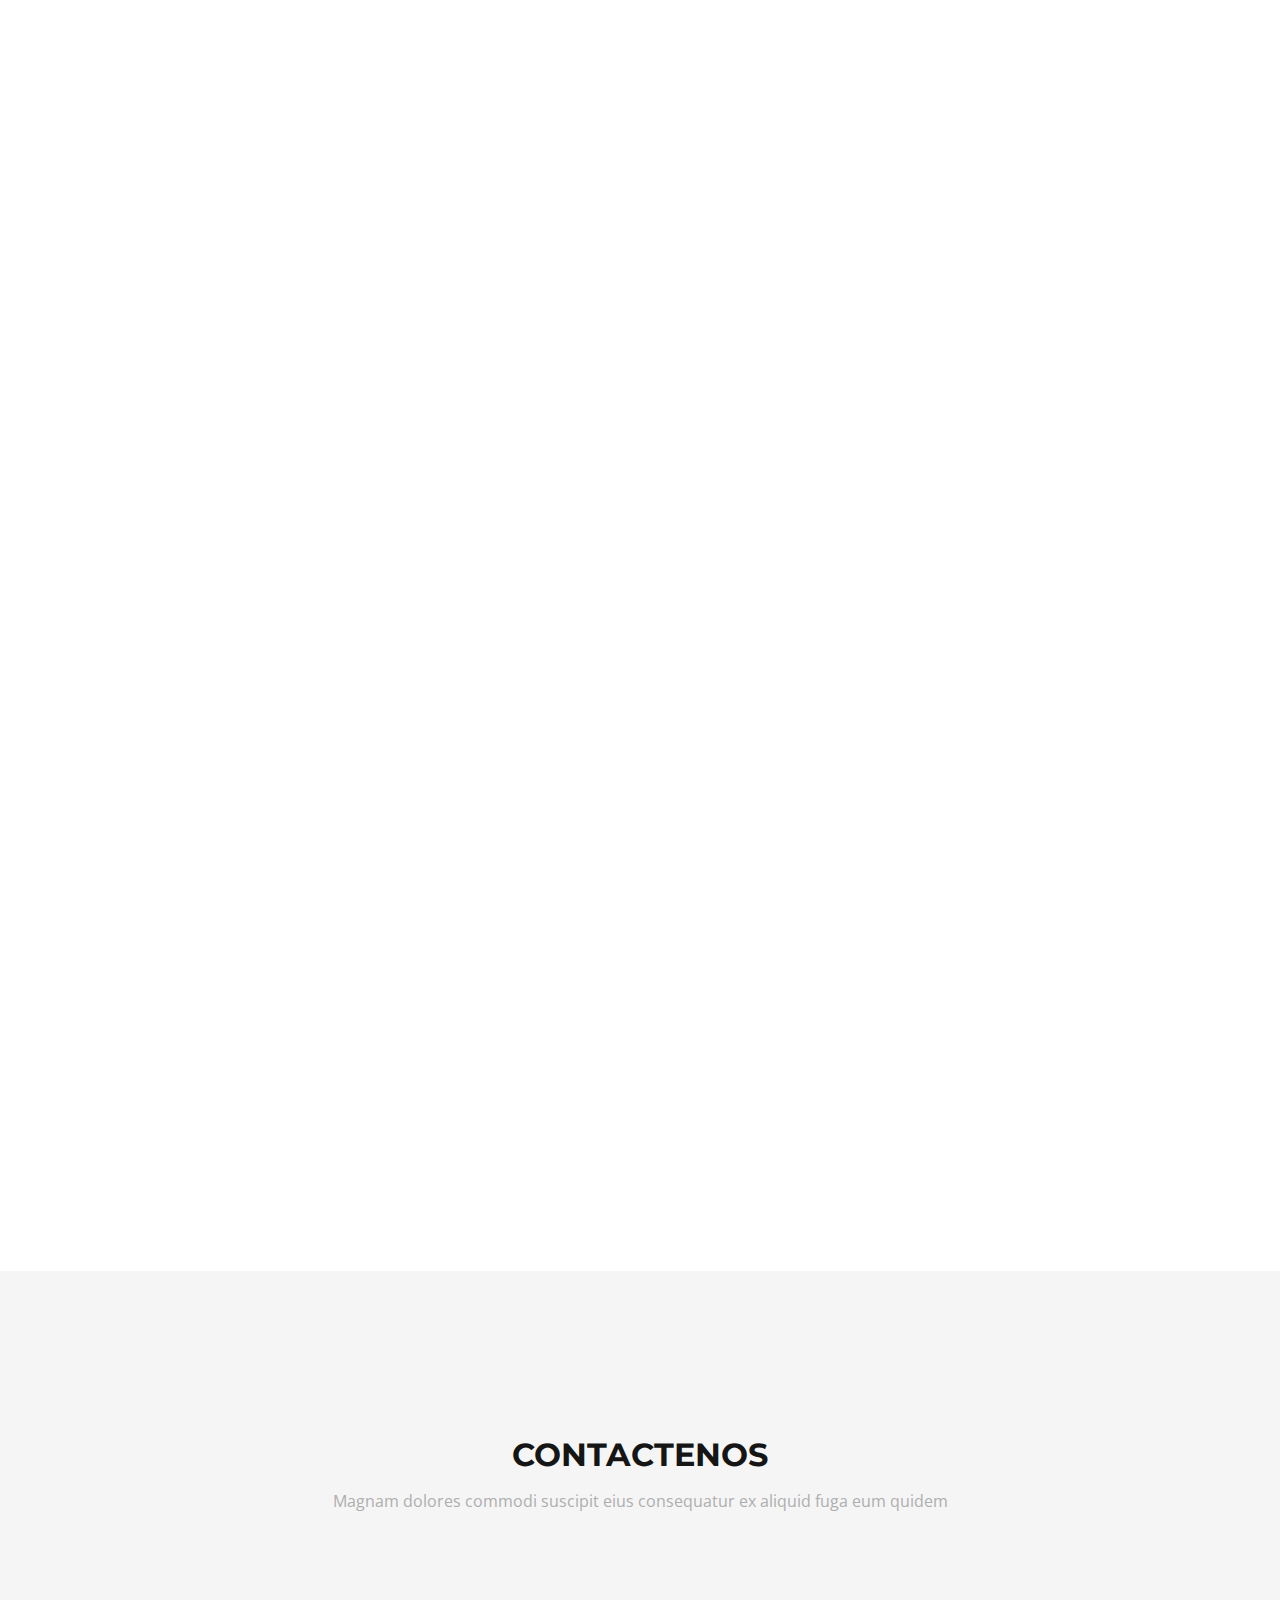
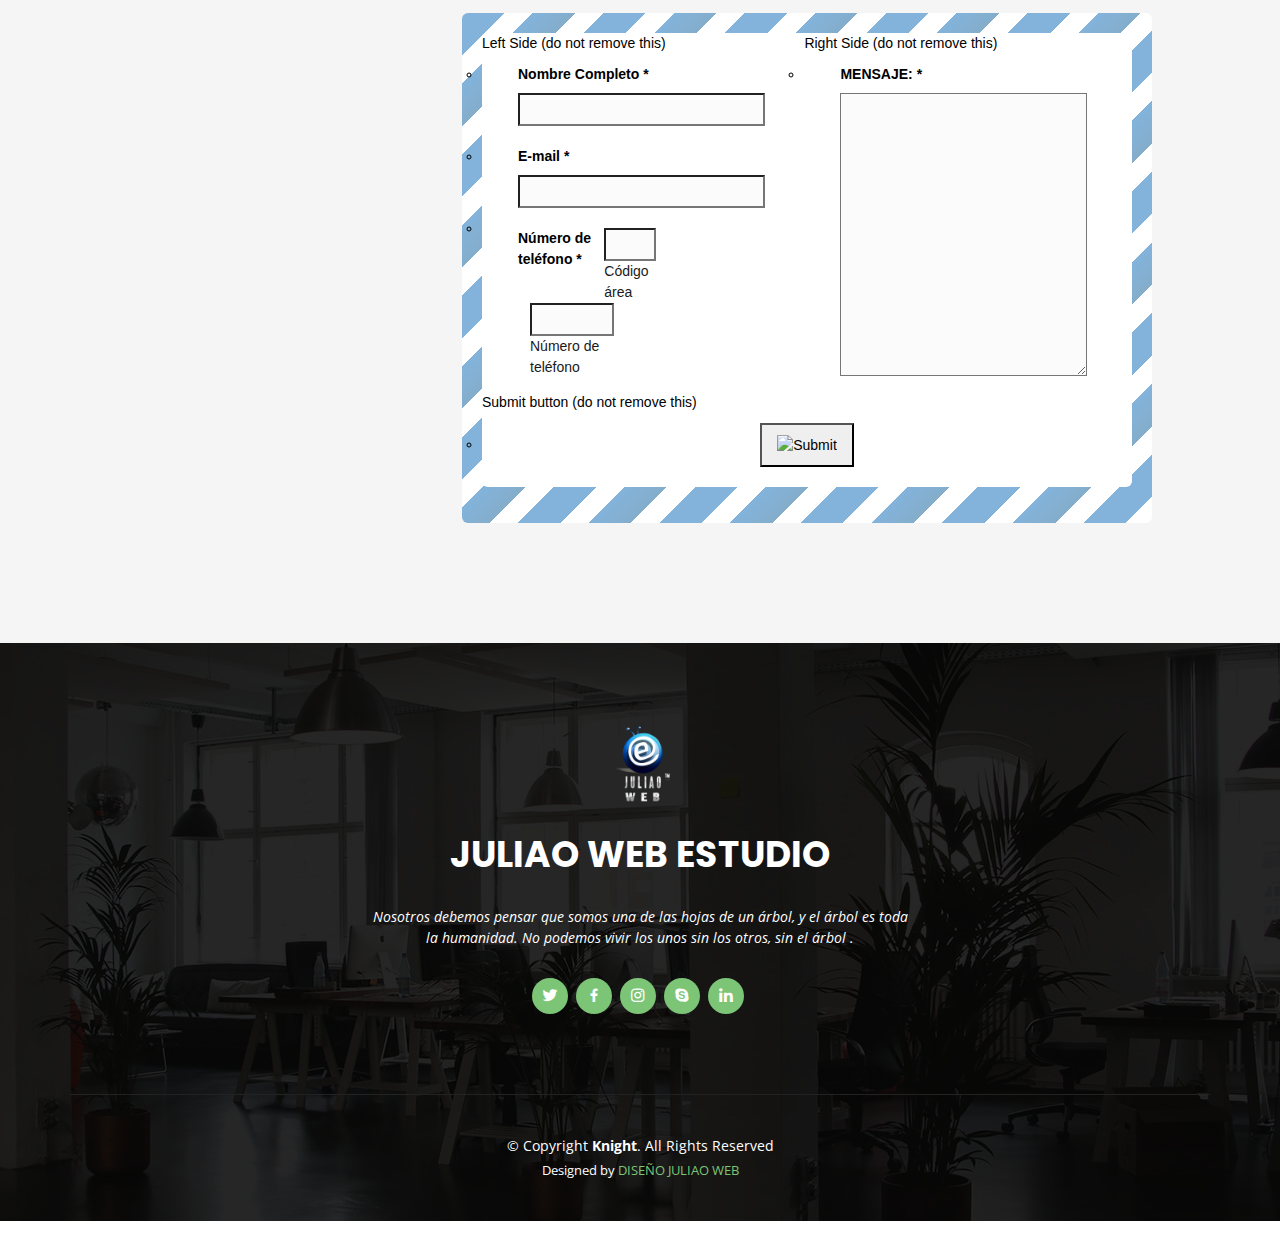
==== commit ba021921: "SSAS" ====
--- a/html5up/index.html
+++ b/html5up/index.html
@@ -269,25 +269,7 @@
    
       <div class="container-fluid">
 
-        <div class="row">
-
-          <div class="col-lg-7 order-2 order-lg-1 d-flex flex-column justify-content-center align-items-stretch">
-
-            <div class="content" data-aos="fade-up">
-              <h3>Aca te aclaramos  dudas y respuestas que tengas </br><strong>Somos las nueva alternativa WEB</strong></h3>
-             
-            </div>
-
-            <div class="accordion-list">
-              <ul>
-                <li data-aos="fade-up" data-aos-delay="100">
-                  <a data-bs-toggle="collapse" class="collapse" data-bs-target="#accordion-list-1"><span>01</span> Mi pagina estaria todo el tiempo al aire? <i class="bx bx-chevron-down icon-show"></i><i class="bx bx-chevron-up icon-close"></i></a>
-                  <div id="accordion-list-1" class="collapse show" data-bs-parent=".accordion-list">
-                    <p>
-                      Claro con un hosting rosbusto  y con buena velocidad se mantieene al aire sin perdida de informacion y carga rapidas por que son estructurados en discos de estado solidos SSD.
-                    </p>
-                  </div>
-                </li>
+        
 
                 <li data-aos="fade-up" data-aos-delay="200">
                   <a data-bs-toggle="collapse" data-bs-target="#accordion-list-2" class="collapsed"><span>02</span> Tiempos de entrega  de un proyecto web? <i class="bx bx-chevron-down icon-show"></i><i class="bx bx-chevron-up icon-close"></i></a>
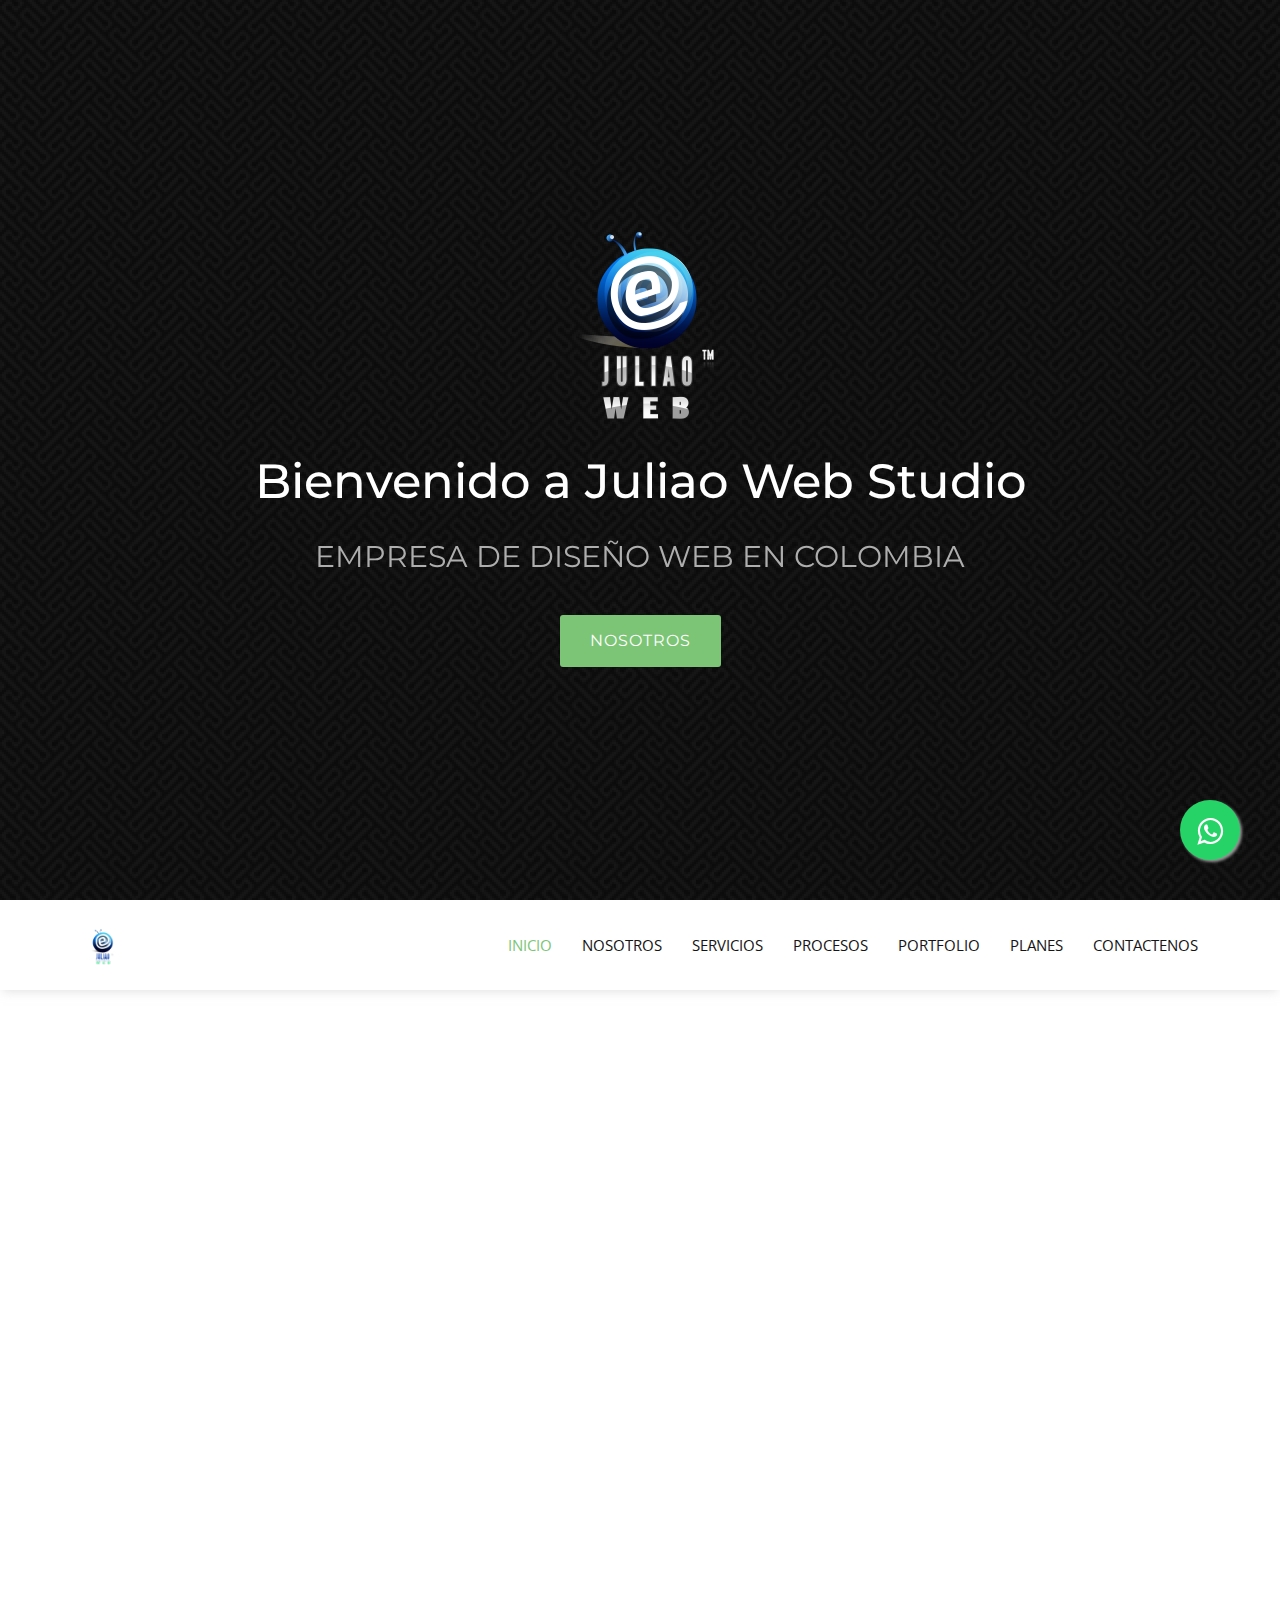
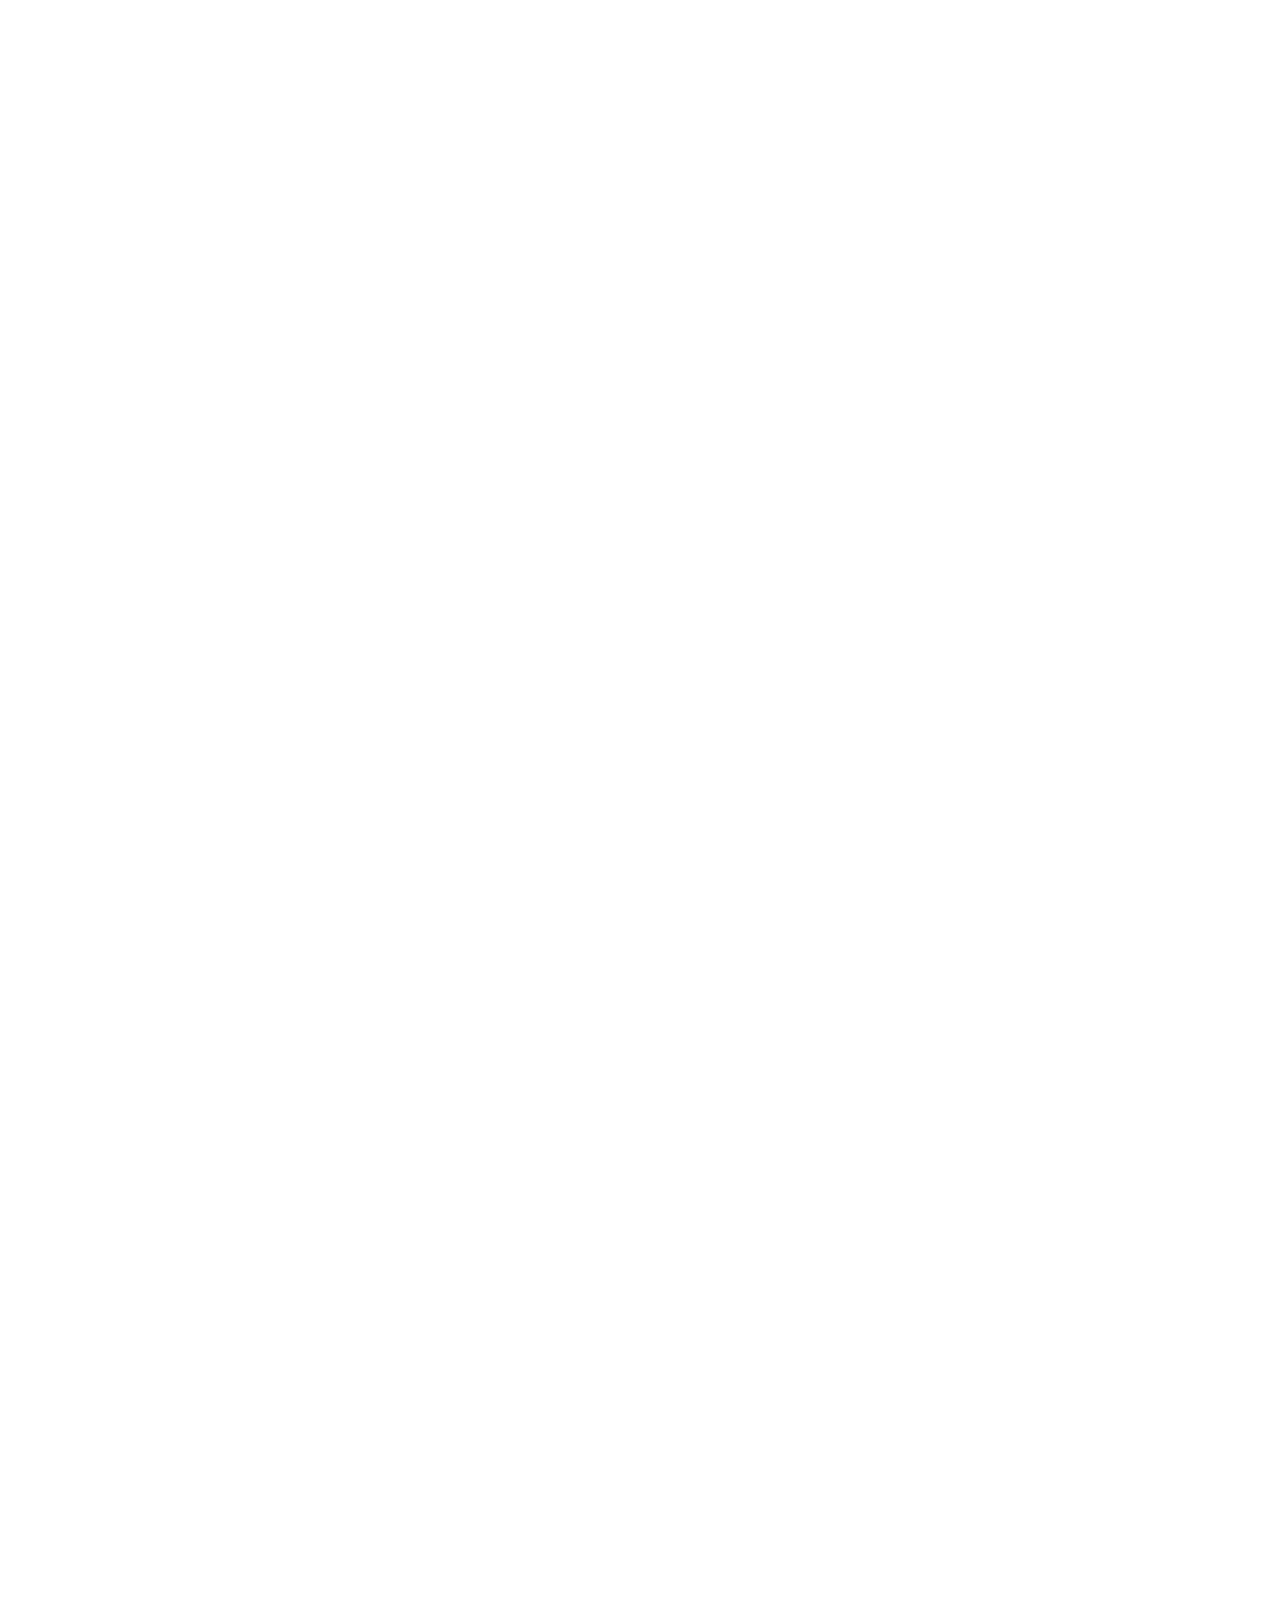
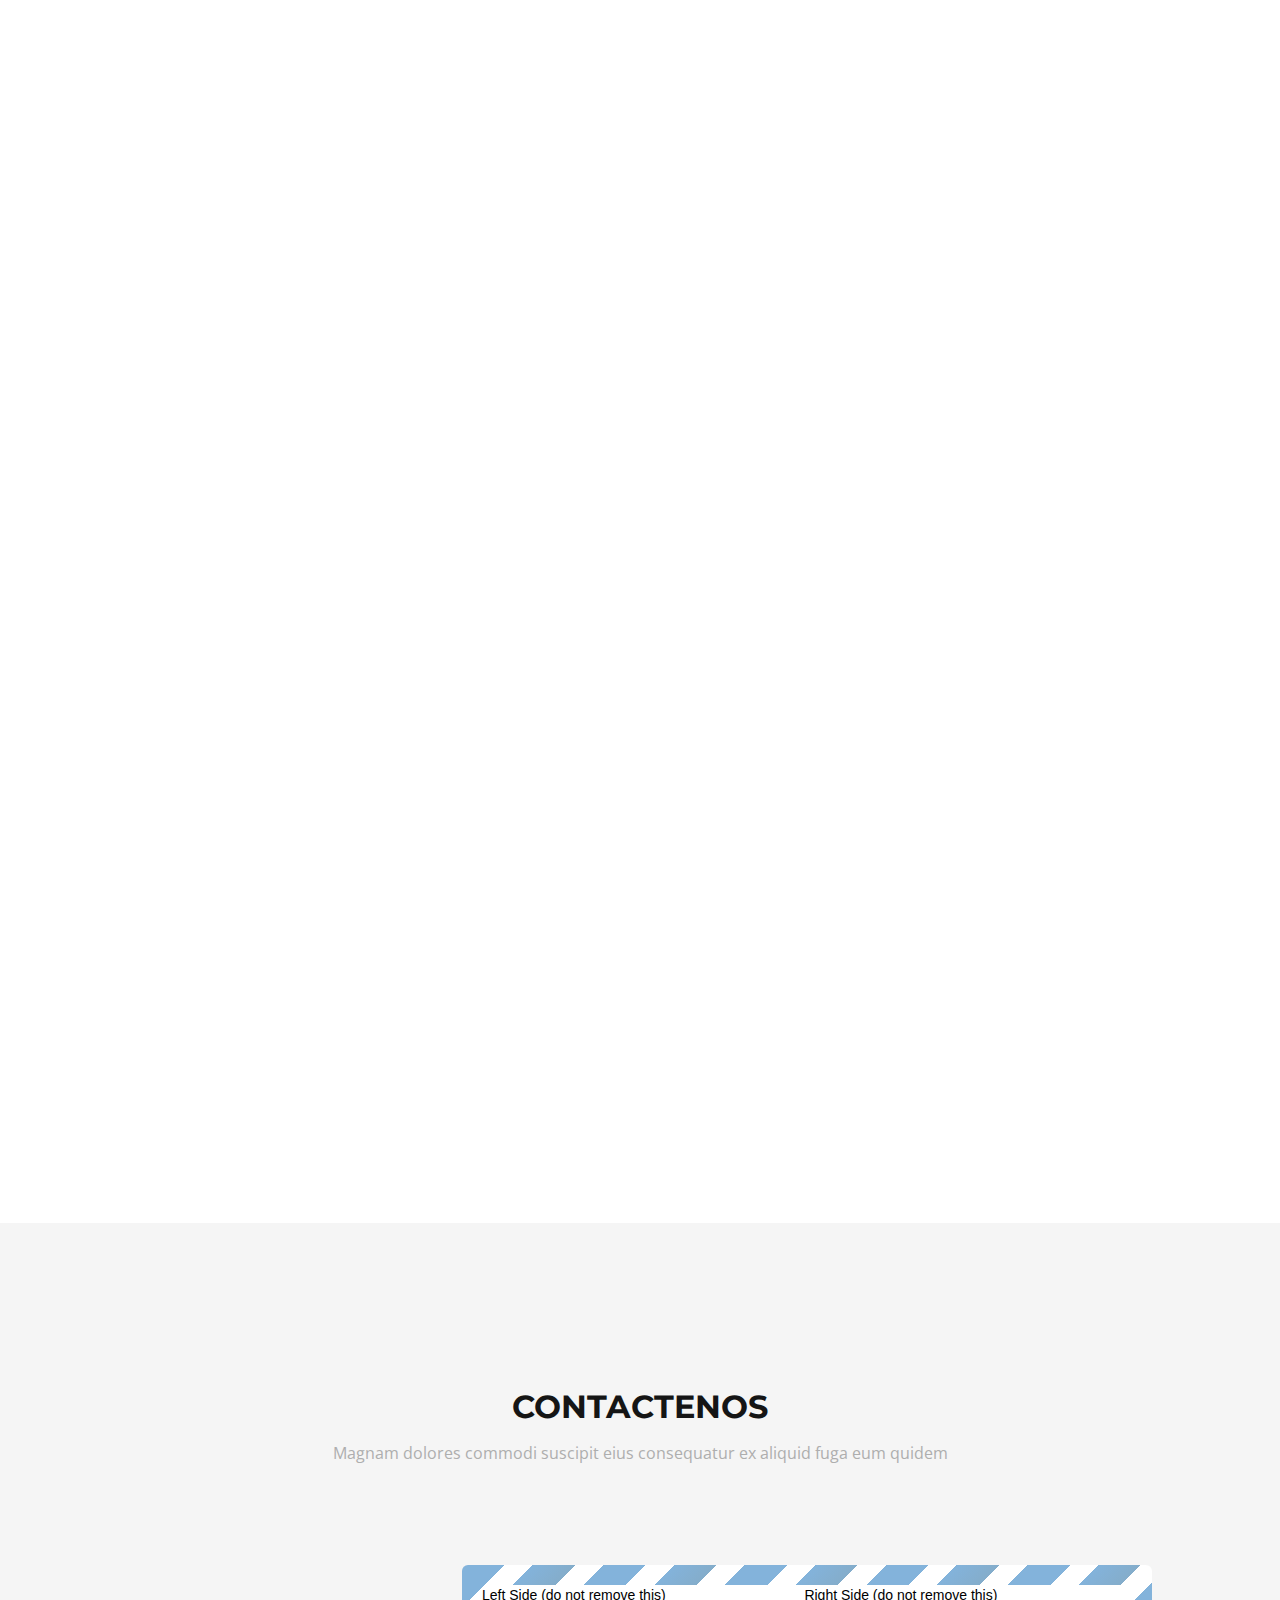
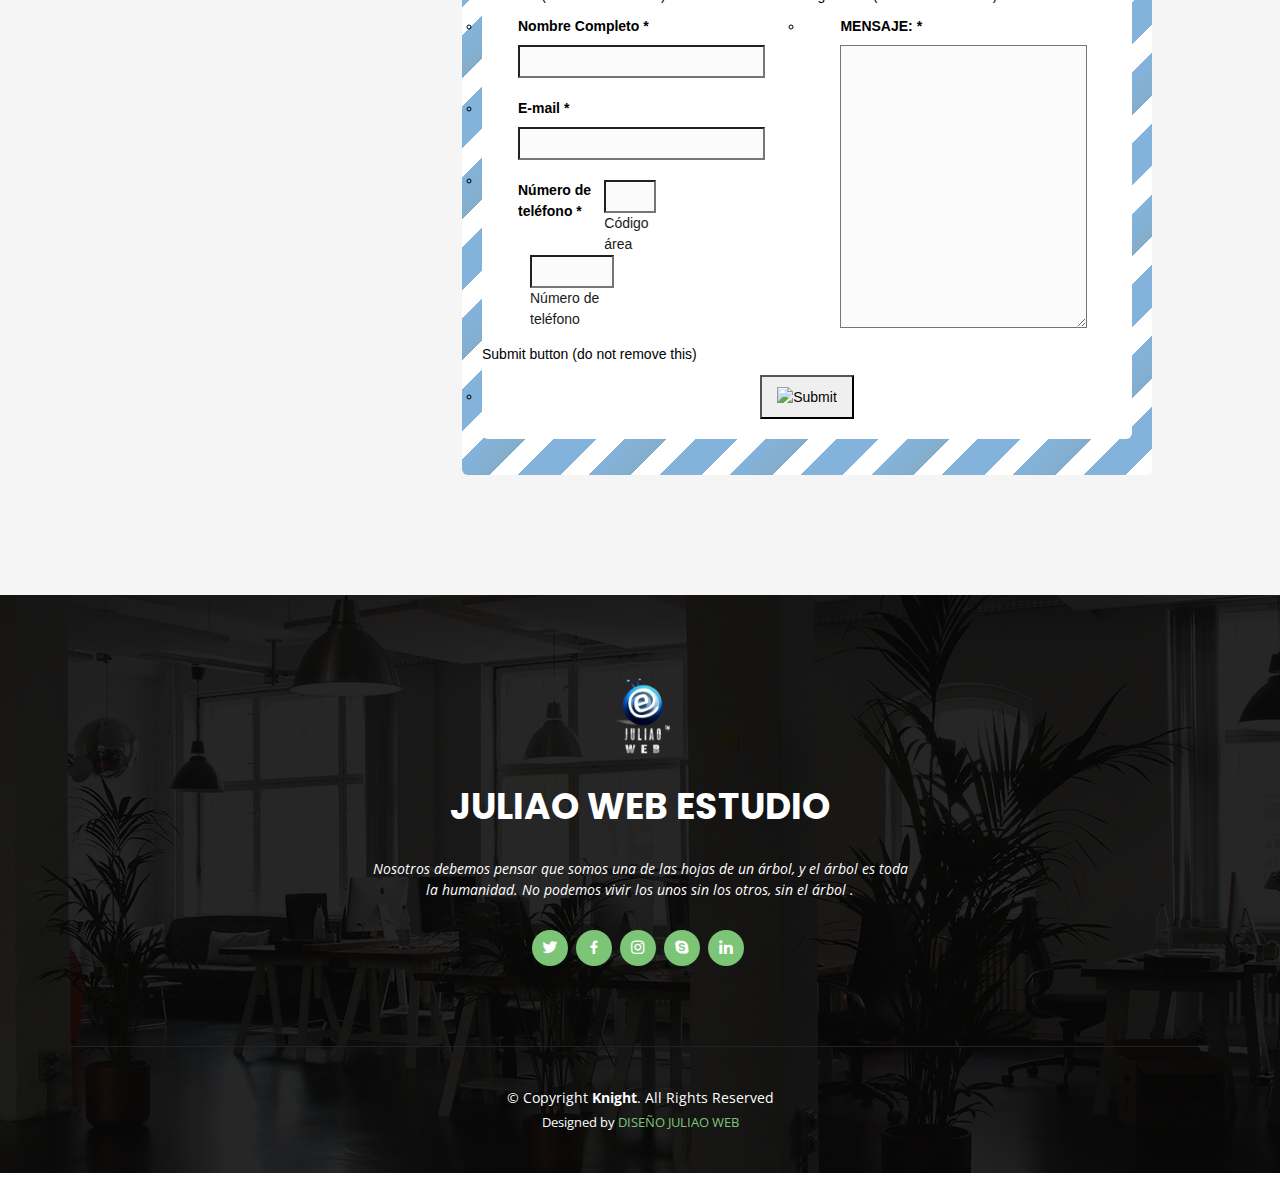
==== commit a41bd3e7: "ASSAA" ====
--- a/html5up/index.html
+++ b/html5up/index.html
@@ -267,39 +267,7 @@
 
     <!-- ======= Why Us Section ======= -->
    
-      <div class="container-fluid">
-
-        
-
-                <li data-aos="fade-up" data-aos-delay="200">
-                  <a data-bs-toggle="collapse" data-bs-target="#accordion-list-2" class="collapsed"><span>02</span> Tiempos de entrega  de un proyecto web? <i class="bx bx-chevron-down icon-show"></i><i class="bx bx-chevron-up icon-close"></i></a>
-                  <div id="accordion-list-2" class="collapse" data-bs-parent=".accordion-list">
-                    <p>
-                      Dependiendo del tipo de proyecto se  trabaja y se da un tiempo estimado de 15 dias para dejarlo trabajando al 100%. y que el cliente quede satisfecho.
-                    </p>
-                  </div>
-                </li>
-
-                <li data-aos="fade-up" data-aos-delay="300">
-                  <a data-bs-toggle="collapse" data-bs-target="#accordion-list-3" class="collapsed"><span>03</span> Como vienen los paquetes que ofrecen ?<i class="bx bx-chevron-down icon-show"></i><i class="bx bx-chevron-up icon-close"></i></a>
-                  <div id="accordion-list-3" class="collapse" data-bs-parent=".accordion-list">
-                    <p>
-                     Nuestros paquetes vien con dominio,hositng,correo coporativo incliuido por un año con nosotros.                    </p>
-                  </div>
-                </li>
-
-              </ul>
-            </div>
-
-          </div>
-
-          <div class="col-lg-5 order-1 order-lg-2 align-items-stretch video-box" style='background-image: url("assets/img/why-us.jpg");' data-aos="zoom-in">
-            <a href="#" class="venobox play-btn mb-4" data-vbtype="video" data-autoplay="true"></a>
-          </div>
-
-        </div>
-
-      </div>
+
     </section><!-- End Why Us Section -->
 
     <!-- ======= Portfolio Section ======= -->
